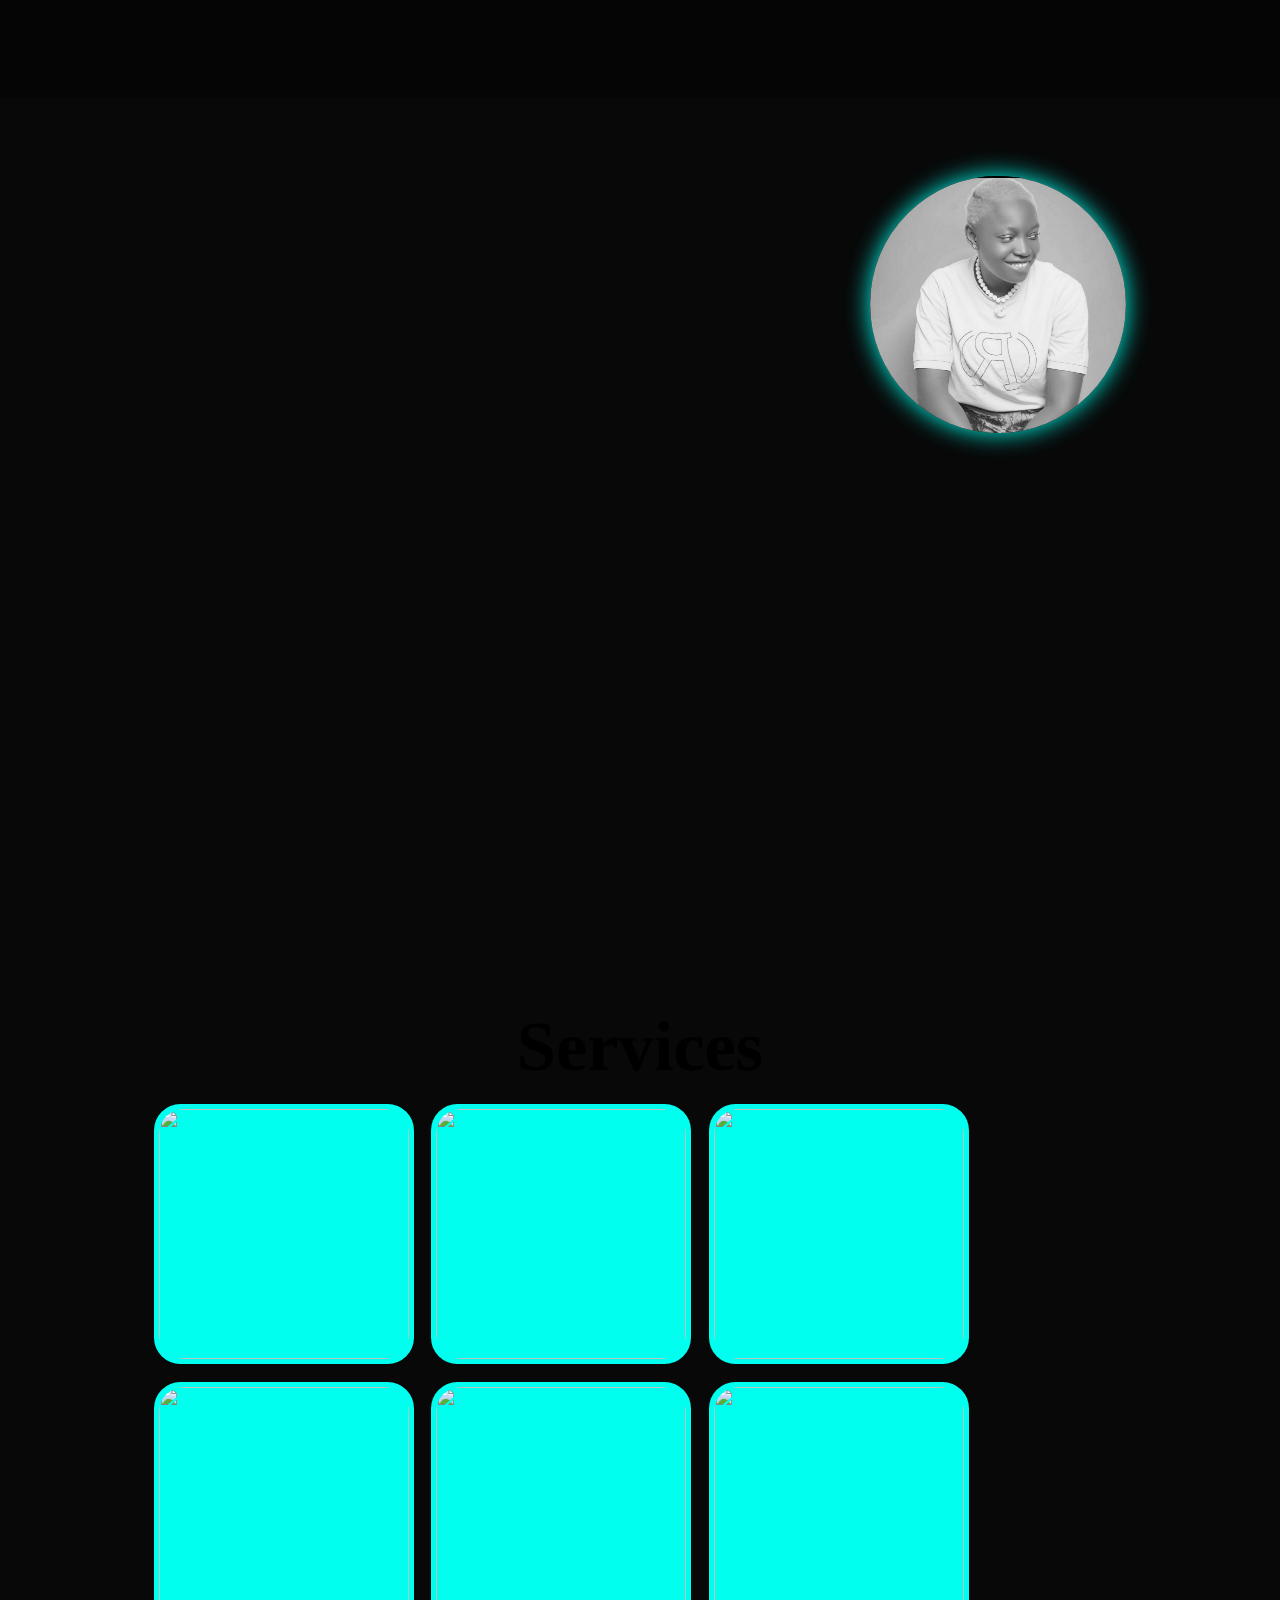
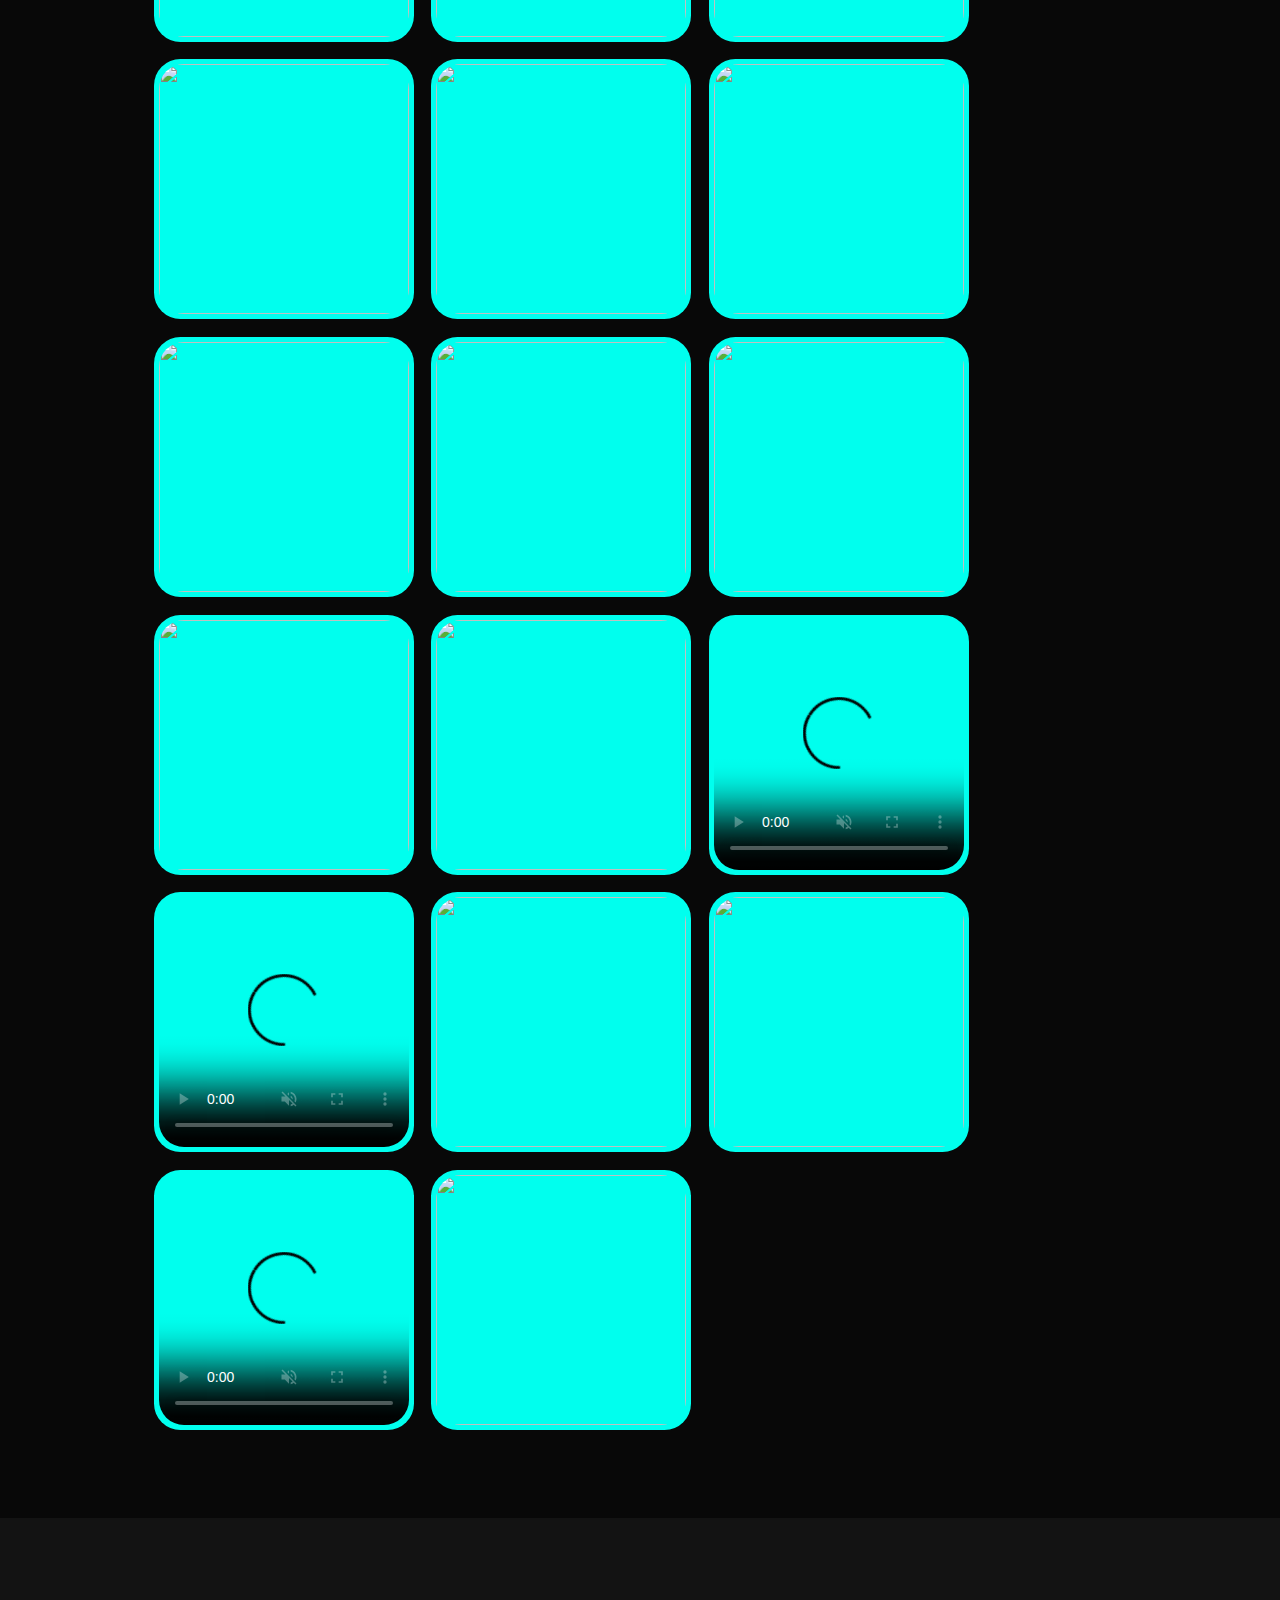
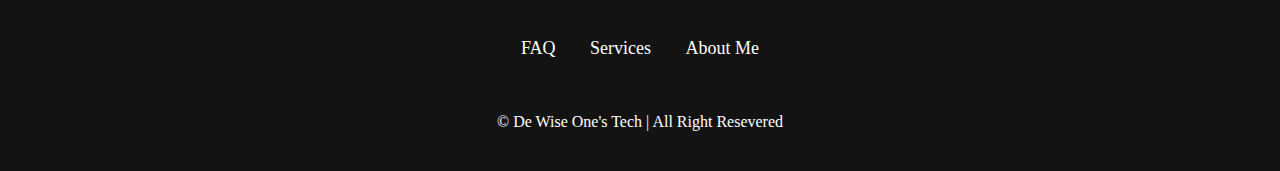
==== services.html @ 369b955f "Add files via upload" ====
<!DOCTYPE html>
<html lang="en">
<head>
    <meta charset="UTF-8">
    <meta name="viewport" content="width=device-width, initial-scale=1.0">
    <title>Our Services</title>
    <link rel="stylesheet" href="style.css">
    <link href='https://unpkg.com/boxicons@2.1.4/css/boxicons.min.css' rel='stylesheet'>
</head>
<body>
    <header class="header">
        <a href="#home" class="logo">De Wise <span class="one">One's Tech</span></a>
        <img src="list.png" alt="" id="menu-icon">
    
        <nav class="navbar">
            <a href="index.html" style="--i:1" class="active">Home</a>
            <a href="index.html" style="--i:2" >About</a>
            <a href="index.html" style="--i:3" >Education</a>
            <a href="services.html" style="--i:4" >Services</a>
            <a href="index.html" style="--i:5" >Contact</a>
        </nav>
    </header>
    <section class="home" id="home">
        <div class="home-content">
            <h3>Hello, It's </h3><span>Ukatu Uchechukwu</span>
            <h3 class="text-animation">And i'm a <span></span></h3>
            <p> i'm a web Designer with extensive experience, 
                expertise is to create <br> website design, fronted design and many more.....</p>
    
            <div class="home-sci">
                <a href="https://wa.link/95q5un" style="--i:7"><img src="./logo-whatsapp.svg" alt=""></box-icon></a>
                <a href="https://www.linkedin.com/in/ritauche/" style="--i:8"><img src="./logo-linkedin.svg" alt=""></box-icon></a>
                <a href="https://t.me/Dewiseonetechs" style="--i:9"><img src="bxl-telegram.svg" alt=""></box-icon></a>
                <a href="https://github.com/Dewiseonetech" style="--i:10"><img src="./logo-github.svg" alt=""></box-icon></a>
            </div>
    
            <div class="btn-group">
                <a href="#contact" class="btn">Hire</a>
                <a href="#contact" class="btn">Contact</a>
            </div>  
        </div>
    
        <div class="home-img">
            <img src="./Diva.jpg" alt="">
        </div>
    </section>

    <section class="designs">
        <h2 class="heading">Services</h2>
        <div class="uploads">
            <div class="images"> <img src="/WORK/1.jpeg" alt=""></div>
            <div class="images"> <img src="WORK/2.jpeg" alt=""></div>
            <div class="images"> <img src="WORK/3.jpg" alt=""></div>
            <div class="images"> <img src="WORK/4.jpeg" alt=""></div>
            <div class="images"> <img src="WORK/5.jpeg" alt=""></div>
            <div class="images"> <img src="WORK/6.jpeg" alt=""></div>
            <div class="images"> <img src="WORK/7.jpeg" alt=""></div>
            <div class="images"> <img src="WORK/8.jpeg" alt=""></div>
            <div class="images"> <img src="WORK/9.jpeg" alt=""></div>
            <div class="images"> <img src="WORK/10.jpeg" alt=""></div>
            <div class="images"> <img src="WORK/11.jpeg" alt=""></div>
            <div class="images"> <img src="WORK/12.jpg" alt=""></div>
            <div class="images"> <img src="WORK/13.jpg" alt=""></div>
            <div class="images"> <img src="WORK/14.jpg" alt=""></div>
            <div class="images"> <video controls loop muted poster="WORK/1.jpeg" src="WORK/15.mp4"></video></div>
            <div class="images"> <video controls loop muted poster="WORK/1.jpeg" src="WORK/16.mp4"></video></div>
            <div class="images"> <img src="WORK/17.jpeg" alt=""></div>
            <div class="images"> <img src="WORK/18.jpeg" alt=""></div>
            <div class="images"> <video controls loop muted poster="WORK/1.jpeg" src="WORK/19.mp4"></video></div>
            <div class="images"> <img src="WORK/20.jpeg" alt=""></div>

        </div>
    </section>

    <footer class="footer">
        <div class="home-sci">
            <a href="https://wa.link/95q5un" style="--i:7"><img src="./logo-whatsapp.svg" alt=""></box-icon></a>
            <a href="https://www.linkedin.com/in/ritauche/" style="--i:8"><img src="./logo-linkedin.svg" alt=""></box-icon></a>
            <a href="https://t.me/Dewiseonetechs" style="--i:9"><img src="bxl-telegram.svg" alt=""></box-icon></a>
            <a href="https://github.com/Dewiseonetech" style="--i:10"><img src="./logo-github.svg" alt=""></box-icon></a>
    
            </div>
    
            <ul class="list">
                <li>
                    <a href="#">FAQ</a>
                </li>
                <li>
                    <a href="services.html">Services</a>
                </li>
                <li>
                    <a href="#about">About Me</a>
                </li>
                <!-- <li>
                    <a href="#contact">Contact</a>
                </li> -->
            </ul>
            <p class="copyright">
                © De Wise One's Tech | All Right Resevered
    
            </p>
    </footer>
</body>
</html>
---- style.css ----
* {
    margin: 0;
    padding: 0;
    font-family: Cambria, Cochin, Georgia, Times, 'Times New Roman', serif;
    box-sizing: border-box;
    border: none;
    scroll-behavior: smooth;
    text-decoration: none;
}

:root {
    --bg-color: #080808;
    --second-bg-color: #131313;
    --text-color: white;
    --main-color: #00ffee;
}

html {
    font-size: 60%;
    overflow-x: hidden;
}

body {
    color: var(--text-color);
    background: var(--bg-color);
}

.header {
    position: fixed;
    top: 0;
    left: 0;
    width: 100%;
    padding: 4rem 12% 4rem;
    background: rgba(0, 0, 0, 0.3);
    backdrop-filter: blur(10px);
    display: flex;
    justify-content: space-between;
    align-items: center;
    z-index: 5;
}

.logo {
    /* position: relative; */
    font-size: 25px;
    color: var(--text-color);
    text-decoration: none;
    font-weight: 800;
    cursor: pointer;
    opacity: 0;
    animation: slideRight 1s ease forwards;
    transition: 0.3s ease;
}

.logo span:hover {
    transform: scale(1.3)translateY(-5px);
}

.logo span {
    text-shadow: 0 0 25px var(--main-color);
}
#menu-icon{
    font-size: 25px;
    background-image: url(list.png);
    width: 25px;
    height: 25px;
}
.navbar a {
    display: inline-block;
    font-size: 1.8rem;
    color: var(--text-color);
    text-decoration: none;
    font-weight: 500;
    margin-left: 4rem;
    transition: .3s ease;
    opacity: 0;
    border-bottom: 3px solid transparent;
    animation: slideTop .5s ease forwards;
    animation-delay: calc(.2s * var(--i));
}

.navbar a:hover,
.navbar a.active {
    color: var(--main-color);
    border-bottom: 3px solid var(--main-color);
}

.header img {
    /* font-size: 3.6rem; */
    height: 50px;
    width: 50px;
    color: var(--main-color);
    display: none;
    cursor: pointer;
}

section {
    min-height: 100vh;
    padding: 10rem 12% 10rem;
    display: flex;
    justify-content: space-between;
}

.home-content {
    /* position: relative; */
    /* width: 100%; */
    /* justify-content: space-between; */
    /* height: 100vh; */
    /* background: linear-gradient(to left, rgba(10, 10, 10, 0.873),rgba(10, 10, 10, 0.268)), url(/Portfolio/Web.jpg) no-repeat; */
    /* background-size: cover; */
    /* background-position: center; */
    display: flex;
    flex-direction: column;
    /* align-items: center; */
    justify-content: center;
    margin-top: 3rem;
    text-align: left;
}

span {
    color: var(--main-color);
    opacity: 0;
    animation: slideBottom 1s ease forwards;
    animation-delay: .7s;
}

.logo span {
    color: var(--main-color);
}
.one:hover{
    transform: scale(1.1)translate(5px);
}
.home-content h3 {
    font-size: 3.5rem;
    font-weight: 700;
    margin-top: 9rem;
    margin-bottom: 1rem;
    opacity: 0;
    animation: slideBottom 1s ease forwards;
    animation-delay: .7s;
}

.home-content h3:nth-of-type(2) {
    margin-bottom: 30px;
    animation: slideTop 1s ease forwards;
    animation-delay: .7s;
}

.home-content p {
    font-size: 20px;
    font-weight: 700;
    margin-top: 1.5rem;
    line-height: 0.5;
    opacity: 0;
    animation: slideRight 1s ease forwards;
    animation-delay: 1s;
}

.home-content span {
    font-size: 30px;
    opacity: 0;
    animation: slideLeft 1s ease forwards;
    animation-delay: 1s;
}

.home-img {
    border-radius: 50%;
}

.home-img img {
    position: relative;
    top: 10rem;
    width: 20vw;
    border-radius: 50%;
    box-shadow: 0 0 25px var(--main-color);
    cursor: pointer;
    transition: 0.4s ease-in-out;
}

.home-img img:hover {
    box-shadow: 0 0 25px var(--main-color),
        0 0 50px var(--main-color),
        0 0 100px var(--main-color);
}
.home-img2{
    border-radius: 50%;
}
.home-img2 img {
    position: relative;
    top: 2rem;
    width: 20vw;
    border-radius: 50%;
    box-shadow: 0 0 25px var(--main-color);
    cursor: pointer;
    transition: 0.4s ease-in-out;
}

.home-img2 img:hover {
    box-shadow: 0 0 25px var(--main-color),
        0 0 50px var(--main-color),
        0 0 100px var(--main-color);
}
.home-content p {
    font-size: 2rem;
    font-weight: 500;
    line-height: 1.8;
    max-width: 1000px;
}
.home-sci img{
    color: var(--main-color);
    background-color: #00ffee5e;
    border-radius: 50%;
}
.home-sci a {
    display: inline-flex;
    justify-content: center;
    align-items: center;
    width: 4.5rem;
    height: 4.5rem;
    background: transparent;
    border: 2px solid var(--main-color);
    border-radius: 50%;
    font-size: 2.5rem;
    color: var(--main-color);
    opacity: 0;
    animation: slideLeft 1s ease forwards;
    animation-delay: calc(.2s * var(--i));
    transition: .5s ease-in-out;
    text-decoration: none;
    margin: 30px 15px 30px 0;
}

.home-sci a:hover {
    background-color: var(--main-color);
    color: var(--text-color);
    box-shadow: 0 0 25px var(--main-color);
    transform: scale(1.3)translateY(-5px);
}

.btn {
    display: inline-block;
    padding: 1rem 2.8rem;
    background: var(--main-color);
    border-radius: 4rem;
    font-size: 1.6rem;
    color: #000000;
    letter-spacing: 0.1rem;
    text-decoration: none;
    transition: 0.3s ease-in-out;
    border: 2px solid transparent;
    font-weight: 600;
    opacity: 0;
    animation: slideLeft 1s ease forwards;
    animation-delay: 1s;
    box-shadow: 0 0 25px var(--main-color);
}

.btn:hover {
    transform: scale(1.05);
    box-shadow: 0 0 50px var(--main-color);
}

.btn-group {
    display: flex;
    align-items: center;
    gap: 1.5rem;
}

.btn-group a:nth-of-type(2) {
    background-color: black;
    color: var(--main-color);
    border: 2px solid var(--main-color);
    box-shadow: 0 0 25px transparent;
}

.btn-group a:nth-of-type(2):hover {
    box-shadow: 0 0 25px var(--main-color);
    background-color: var(--main-color);
    color: black;
}

.text-animation {
    font-size: 34px;
    font-weight: 600;
    min-width: 280px;
}

.text-animation span {
    position: relative;
}

.text-animation span::before {
    content: "Web Developer";
    color: var(--main-color);
    animation: words 20s infinite;
}

.text-animation span::after {
    content: "";
    background-color: var(--bg-color);
    position: absolute;
    width: calc(100% + 8px);
    height: 100%;
    border-left: 3px solid var(--bg-color);
    right: -8px;
    top: 0;
    bottom: 0;
    animation: cursor 0.6s infinite, typing 20s steps(14) infinite;
}

@keyframes cursor {
    to {
        border-left: 2px solid var(--main-color);
    }
}

@keyframes words {

    0%,
    20% {
        content: "Frontend Designer";
    }

    21%,
    40% {
        content: "Web Designer";
    }

    41%,
    60% {
        content: "Graphic Designer";
    }

    61%,
    80% {
        content: "Web Developer";
    }

    81%,
    100% {
        content: "Animator";
    }
}

@keyframes typing {
    10%,
    15%,
    30%,
    35%,
    50%,
    55%,
    70%,
    75%,
    90%,
    95% {
        width: 0;
    }
    5%,
    20%,
    25%,
    40%,
    45%,
    60%,
    65%,
    80%,
    85% {
        width: calc(100% + 8px);
    }
}
.heading{
    font-size: 8rem;
    text-align: center;
    margin: 2rem 0;
}
.education{
    display: flex;
    flex-direction: column;
    padding: 100px 15px;
    background: var(--second-bg-color);
}
.education h2{
    margin-bottom: 5rem;
}
.timeline-items{
    max-width: 1200px;
    margin: auto;
    display: flex;
    flex-wrap: wrap;
    position: relative;
}
.timeline-items::before{
    content: "";
    position: absolute;
    width: 5px;
    height: 100%;
    background-color: var(--main-color);
    left: calc(50% - 1px);
}
.timeline-item{
    margin-bottom: 40px;
    width: 100%;
    position: relative;
}
.timeline-item:last-child{
    margin-bottom: 0;
}
.timeline-item:nth-child(odd){
    padding-right: calc(50% + 30px);
    text-align: right;
}
.timeline-item:nth-child(even){
    padding-left: calc(50% + 30px);
}
.timeline-dot{
    height: 21px;
    width: 21px;
    background-color: var(--main-color);
    box-shadow: 0 0 5px var(--main-color),
                0 0 5px var(--main-color);
    position: absolute;
    left: calc(50% - 8px);
    border-radius: 50%;
    top: 10px;
}
.timeline-date{
    font-size: 20px;
    font-weight: 800;
    color: white;
    margin: 6px 0 15px;
}
.timeline-content{
    background-color: var(--bg-color);
    border: 3px solid var(--main-color);
    padding: 20px 40px;
    border-radius: 4rem;
    box-shadow: 0 0 10px var(--main-color);
    cursor: pointer;
    transition: 0.3s ease-in-out;
}
.timeline-content:hover{
    transform: scale(1.05);
    box-shadow: 0 0 25px var(--main-color);
}
.timeline-content h3{
    font-size: 20px;
    color: white;
    margin: 0 0 10px;
    font-weight: 500;
}
.timeline-content p{
    font-size: 16px;
    color: white;
    font-weight: 300;
    line-height: 22px;
}
::-webkit-scrollbar{
    width: 15px;
}
::-webkit-scrollbar-thumb{
    background-color: var(--main-color);
}
::-webkit-scrollbar-track{
    background-color: var(--bg-color);
    width: 50px;
}
/* .about {
    display: grid;
    grid-template-columns: repeat(2, 1fr);
    align-items: center;
    gap: 15px;
    background-color: var(--bg-color);
} */

/* .about-img img {
    padding-bottom: 20%;
    max-width: 630px;
    height: auto;
    border: 8px;
} */

.about-text h2 {
    font-size: 65px;
    text-align: center;
}

.about-text h2 span {
    color: var(--main-color);
}

.about-text h4 {
    font-size: 29px;
    font-weight: 600;
    color: #fff;
    line-height: 1.7s;
    margin: auto;
}

.about-text p {
    font-size: 25px;
    color: aliceblue;
    line-height: 1.7;
    margin-bottom: 4rem;
    margin-top: 4rem;
    text-align: justify;
}

.services {
    background-color: var(--bg-color);
    color: black;
    display: flex;
    flex-direction: column;
    /* font-size: 20px;
    line-height: 1.4;
    margin-bottom: 4rem; */
}
.services h2{
    margin-bottom: 5rem;
    color: white;
}
.services-container{
    display: grid;
    grid-template-columns: repeat(2,1fr);
    align-items: center;
    gap: 2.5rem;
}
.service-box{
    background-color: var(--main-color);
    height: 300px;
    border-radius: 3rem;
    border: 5px solid transparent;
    cursor: pointer;
    transition: 0.4s ease-in-out;
}
.service-box:hover{
    background: white;
    color: black;
    border: 5px solid var(--main-color);
    transform: scale(1.03);
}
.service-box .service-info{
    display: flex;
    flex-direction: column;
    text-align: left;
    max-height: 200px;
    justify-content: left;
    align-items: baseline;
    padding: 5rem 5rem;
}
.service-info h4{
    font-size: 3rem;
    font-weight: 800;
    line-height: 2;
}
.service-info1 h4{
    font-size: 2.5rem;
    font-weight: 1000;
    line-height: 1.5;
    text-align: center;
    margin-top: 20px;
}
.service-info p{
    font-size: 1.6rem;
    font-weight: 600;
    max-height: 100px;
    line-height: 1.7;
    margin: auto;
}
.service-info1 p{
    font-size: 1.5rem;
    font-weight: 500;
    max-height: 100px;
    line-height: 1.7;
    text-align: center;
}
.contact{
    background-color: var(--bg-color);
    display: flex;
    flex-direction: column;

}
.contact h2{
    margin-top: 3rem;
    color: white;
}
.contact form{
    display: flex;
    align-items: center;
    justify-content: space-between;
    flex-wrap: wrap;
}
.contact form .input-box{
    display: flex;
    justify-content: center;
    flex-wrap: wrap;
}
.contact form .input-box input,
.contact form textarea{
    width: 100%;
    padding: 2.5rem;
    font-size: 1.8rem;
    color: var(--text-color);
    background: var(--bg-color);
    border-radius: 2rem;
    border: 2px solid var(--main-color);
    margin: 1.5rem 0;
    resize: none;
}
.contact form .btn{
    margin-top: 2rem;
}
.footer{
    position: relative;
    bottom: 0;
    width: 100%;
    padding: 40px 0;
    background-color: var(--second-bg-color);
   
}
.footer .home-sci{
    text-align: center;
    padding-bottom: 25px;
    color: var(--main-color);
}
.footer .home-sci a{
    font-size: 25px;
    color: var(--main-color);
    border: 2px solid var(--main-color);
    width: 42px;
    height: 42px;
    line-height: 42px;
    display: inline-block;
    text-align: center;
    border-radius: 50%;
    margin: 0 10px;
    transition: 0.3s ease-in-out;
}
.footer .home-sci a:hover{
    transform: scale(1.2)translateY(-10px);
    background-color: var(--main-color);
    color: black;
    box-shadow: 0 0 25px var(--main-color);
}
.footer ul{
    margin-top: 0;
    padding: 0;
    font-size: 18px;
    line-height: 1.6;
    margin-bottom: 0;
    text-align: center;
}
.footer ul li a{
    color: white;
    border-bottom: 3px solid transparent;
    transition: 0.3s ease-in-out;
}
.footer ul li a:hover{
    border-bottom: 3px solid var(--main-color);
}
.footer ul li{
    display: inline-block;
    padding: 0 15px;
}
.footer .copyright{
    margin-top: 50px;
    text-align: center;
    font-size: 16px;
    color: white;
}



@media(max-width:1285px){
    html{
        font-size: 55%;
    }
    .services-container{
        padding-bottom: 7rem;
        grid-template-columns: repeat(2,1fr);
        margin: 0 5rem;
    }
}
@media(max-width:991px){
    header{
        padding: 2rem 3%;
    }
    section{
        padding: 10rem 3% 2rem;
    }
    .timeline-item:nth-child(odd){
        padding-right: 0;
        text-align: left;
    }
    .timeline-item:nth-child(odd),
    .timeline-item:nth-child(even){
        padding-left: 37px;
    }
    .timeline-dot{
        left: 0;
    }
    .services{
        padding-bottom: 3rem;
    }
    .contact form{
        flex-direction: column;
    }
    .footer{
        padding: 2rem 3%;
    }
}
@media(max-width:895px){
    #menu-icon{
        display: block;
    }
    .navbar{
        position: absolute;
        top: 100%;
        right: 0;
        width: 50%;
        padding: 1rem 3%;
        background: rgba(0, 0, 0, 0.8);
        backdrop-filter: blur(20px);
        border-top-left-radius: 2rem;
        border-left: 2px solid var(--main-color);
    }
    .navbar{
        display: none;
    }
    .navbar-active{
        display: block;
    }
    .navbar a{
        display: block;
        font-size: 2rem;
        margin: 3rem 0;
        color: white;
    }
    .home{
        flex-direction: column-reverse;
        margin: 5rem 4rem;
    }
    .home-content h3{
        font-size: 2.6rem;
    }
    .home-content h1{
        font-size: 8rem;
        margin-top: 3rem;
    }
    .home-content p{
        max-width: 600px;
        margin: 0 auto;
    }
    .home-img img{
        width: 56vw;
    }
    .home-sci img{
        height: 4.5rem;
        width: 4.5rem;
    }
    .service-box{
        width: fit-content;
        height: fit-content;
    }
    .services h2{
        margin-bottom: 3rem;
    }
    .service-info h4{
        font-size: 1.7rem;
        margin-top: -20px;
    }
    .service-info p{
        font-size: 1rem;
    }
    .service-info1 h4{
        font-size: 1.5rem;
        /* margin-top: -10px; */
    }
    .service-info1 p{
        font-size: 0.8rem;
    }
    .services-container{
        grid-template-columns: repeat(1,1fr);
        
    }
    .about-text p{
        font-size: 2rem;
    }
    .text-animation{
        font-size: 15px;
    }
    .text-animation span{
        font-size: 15px;
    }
    .designs{
        margin: auto;
    }
    .uploads{
        justify-content: center;
    }
}
@media(max-width:326px){
    #menu-icon{
        display: block;
    }
    .navbar{
        position: absolute;
        top: 100%;
        right: 0;
        width: 25%;
        padding: 1rem 3%;
        background: rgba(0, 0, 0, 0.8);
        backdrop-filter: blur(20px);
        border-top-left-radius: 2rem;
        border-left: 2px solid var(--main-color);
    }
    .navbar{
        display: none;
    }
    .navbar-active{
        display: block;
    }
    .navbar a{
        display: block;
        font-size: 2rem;
        margin: 3rem 0;
        color: white;
    }
    .home{
        flex-direction: column-reverse;
        margin: 5rem 4rem;
    }
    .home-content h3{
        font-size: 2.6rem;
    }
    .home-content h1{
        font-size: 8rem;
        margin-top: 3rem;
    }
    .home-content p{
        max-width: 600px;
        margin: 0 auto;
    }
    .home-img img{
        width: 30vw;
    }
    .services h2{
        margin-bottom: 3rem;
    }
    .services-container{
        grid-template-columns: repeat(1,1fr);
    }
    .uploads{
        align-items: center;
    }
}
/* .sub-title {
    text-align: center;
    font-size: 60px;
    padding-bottom: 70px;
}

.sub-title span {
    color: #0ef;
}

.container {
    padding: 90px;
}

.service-list {
    display: grid;
    grid-template-columns: repeat(auto-fit, minmax(259px, 1fr));
    grid-gap: 40px;
    margin-top: 50px;
}

.service-list div {
    background-color: transparent;
    padding: 40px;
    font-size: 13px;
    font-weight: 13px;
    border-right: 10px;
    border-radius: 20px;
    transition: background 0.5s, transform 0.5s;
    box-shadow: 1px 1px 20px #012290f7,
        1px 1px 40px #0053b8f7;
}

.service-list div i {
    font-size: 50px;
    margin-bottom: 30px;
}

.service-list div h2 {
    font-size: 30px;
    font-weight: 500;
    margin-bottom: 15px;
}

.service-list div a {
    text-decoration: none;
    color: #000000;
    font-size: 12px;
    margin-top: 20px;
    display: inline-block;
}

.read {
    display: inline-block;
    padding: 12px 28px;
    background: #0ef;
    border-radius: 40px;
    font-size: 20px;
    color: #081b29;
    letter-spacing: 1px;
    text-decoration: none;
    font-weight: 600;
    opacity: 0;
    animation: slideRight 1s ease forwards;
    animation-delay: 2s;
    box-shadow: 0 0 5px #0ef,
        0 0 25px #0ef;
}

.read:hover {
    box-shadow: 0 0 5px cyan,
        0 0 25px cyan, 0 0 50px cyan,
        0 0 100px cyan, 0 0 200px cyan;
} */








@keyframes slideRight {
    0% {
        transform: translateX(-100px);
        opacity: 0;
    }

    100% {
        transform: translateX(0px);
        opacity: 1;
    }
}

@keyframes slideTop {
    0% {
        transform: translateY(100px);
        opacity: 0;
    }

    100% {
        transform: translateY(0px);
        opacity: 1;
    }
}

@keyframes slideBottom {
    0% {
        transform: translateY(-100px);
        opacity: 0;
    }

    100% {
        transform: translateY(0px);
        opacity: 1;
    }
}

@keyframes slideLeft {
    0% {
        transform: translateX(100px);
        opacity: 0;
    }

    100% {
        transform: translateX(0px);
        opacity: 1;
    }
}
.designs {
    background-color: var(--bg-color);
    color: black;
    display: flex;
    flex-direction: column;
    /* font-size: 20px;
    line-height: 1.4;
    margin-bottom: 4rem; */
}
.heading{
    font-size: 8rem;
    text-align: center;
    margin: 2rem 0;
}
.heading h2{
    margin-bottom: 5rem;
    color: white;
}
.uploads{
    display: flex;
    flex-wrap: wrap;
    grid-template-columns: repeat(2,1fr);
    align-items: center;
    gap: 2rem;
}
.images{
    background-color: var(--main-color);
    height: 260px;
    width: 260px;
    border-radius: 3rem;
    border: 5px solid transparent;
    cursor: pointer;
    transition: 0.4s ease-in-out;
}
.images img{
    height: 250px;
    width: 250px;
    border-radius: 25px;
   
}
.images video{
    height: 250px;
    width: 250px;
    border-radius: 25px;
   
}
.images:hover{
    background: white;
    color: black;
    border: 5px solid var(--main-color);
    transform: scale(1.2);
}
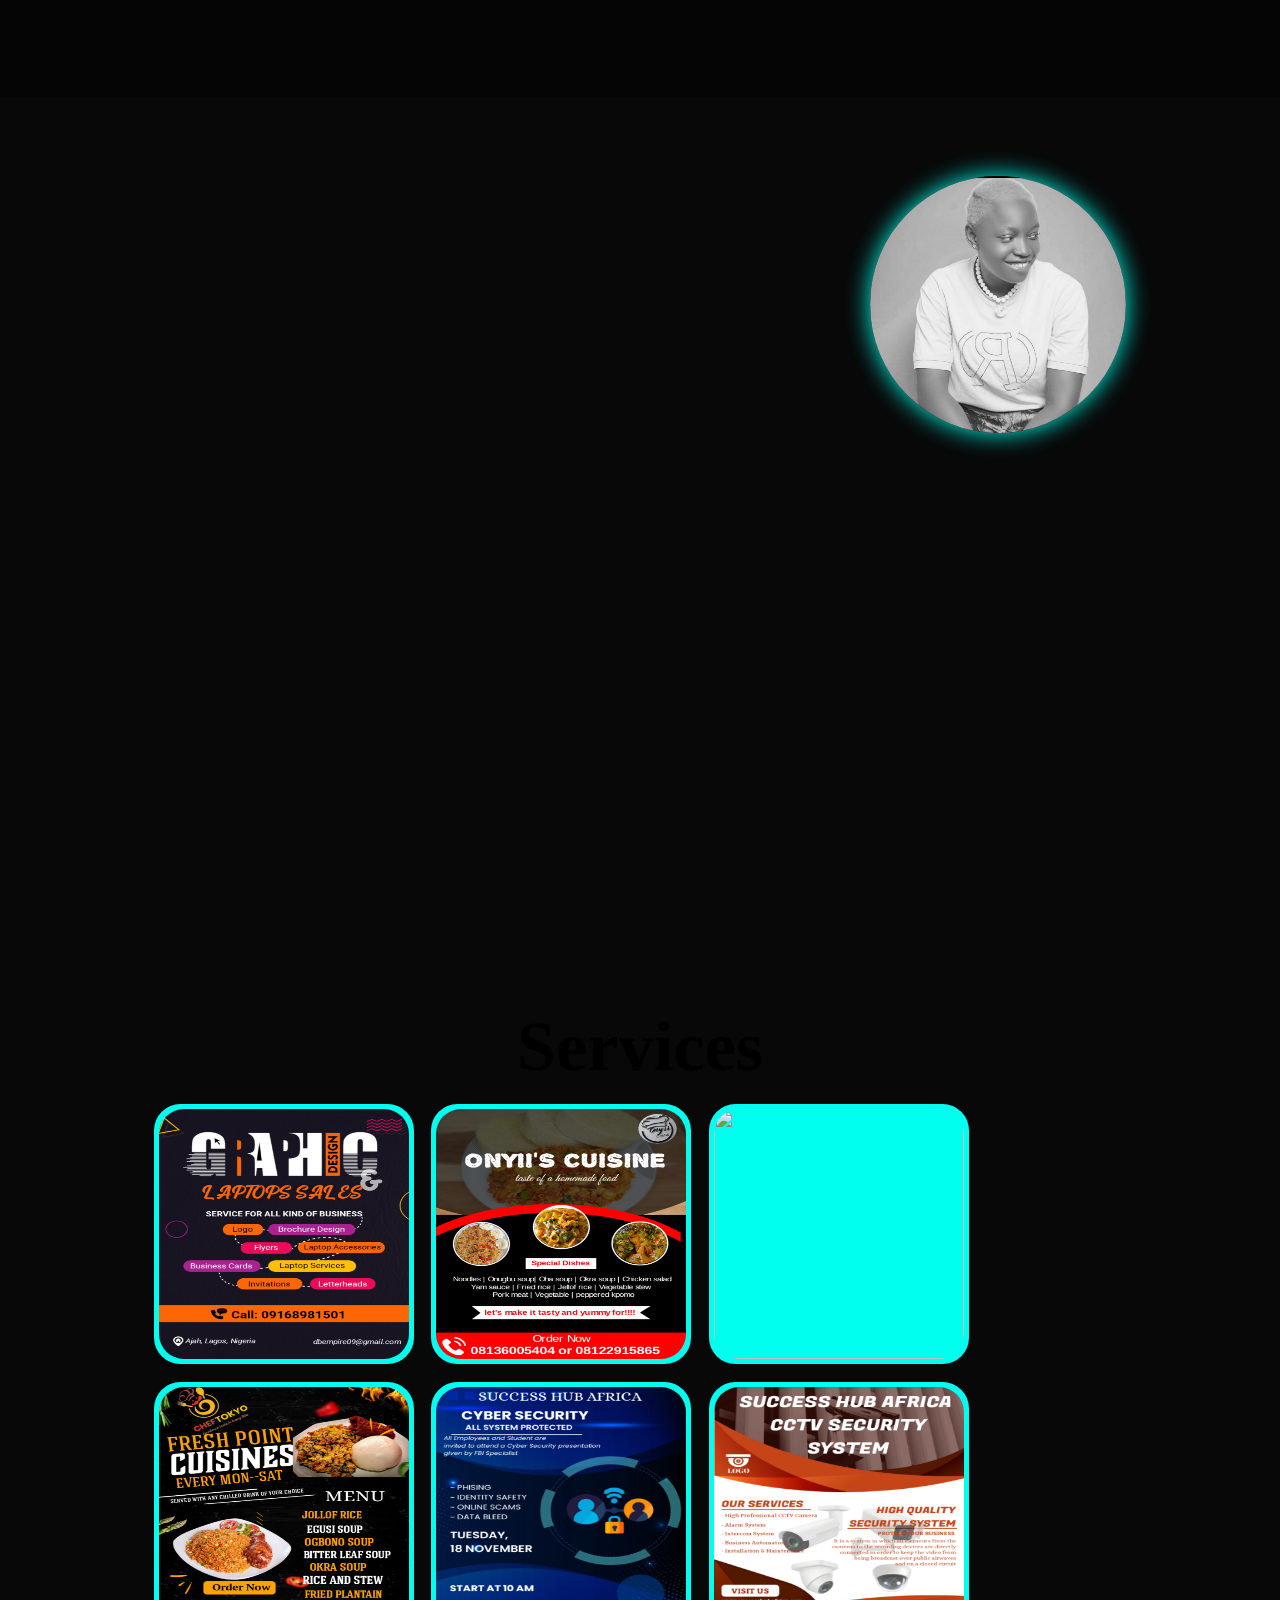
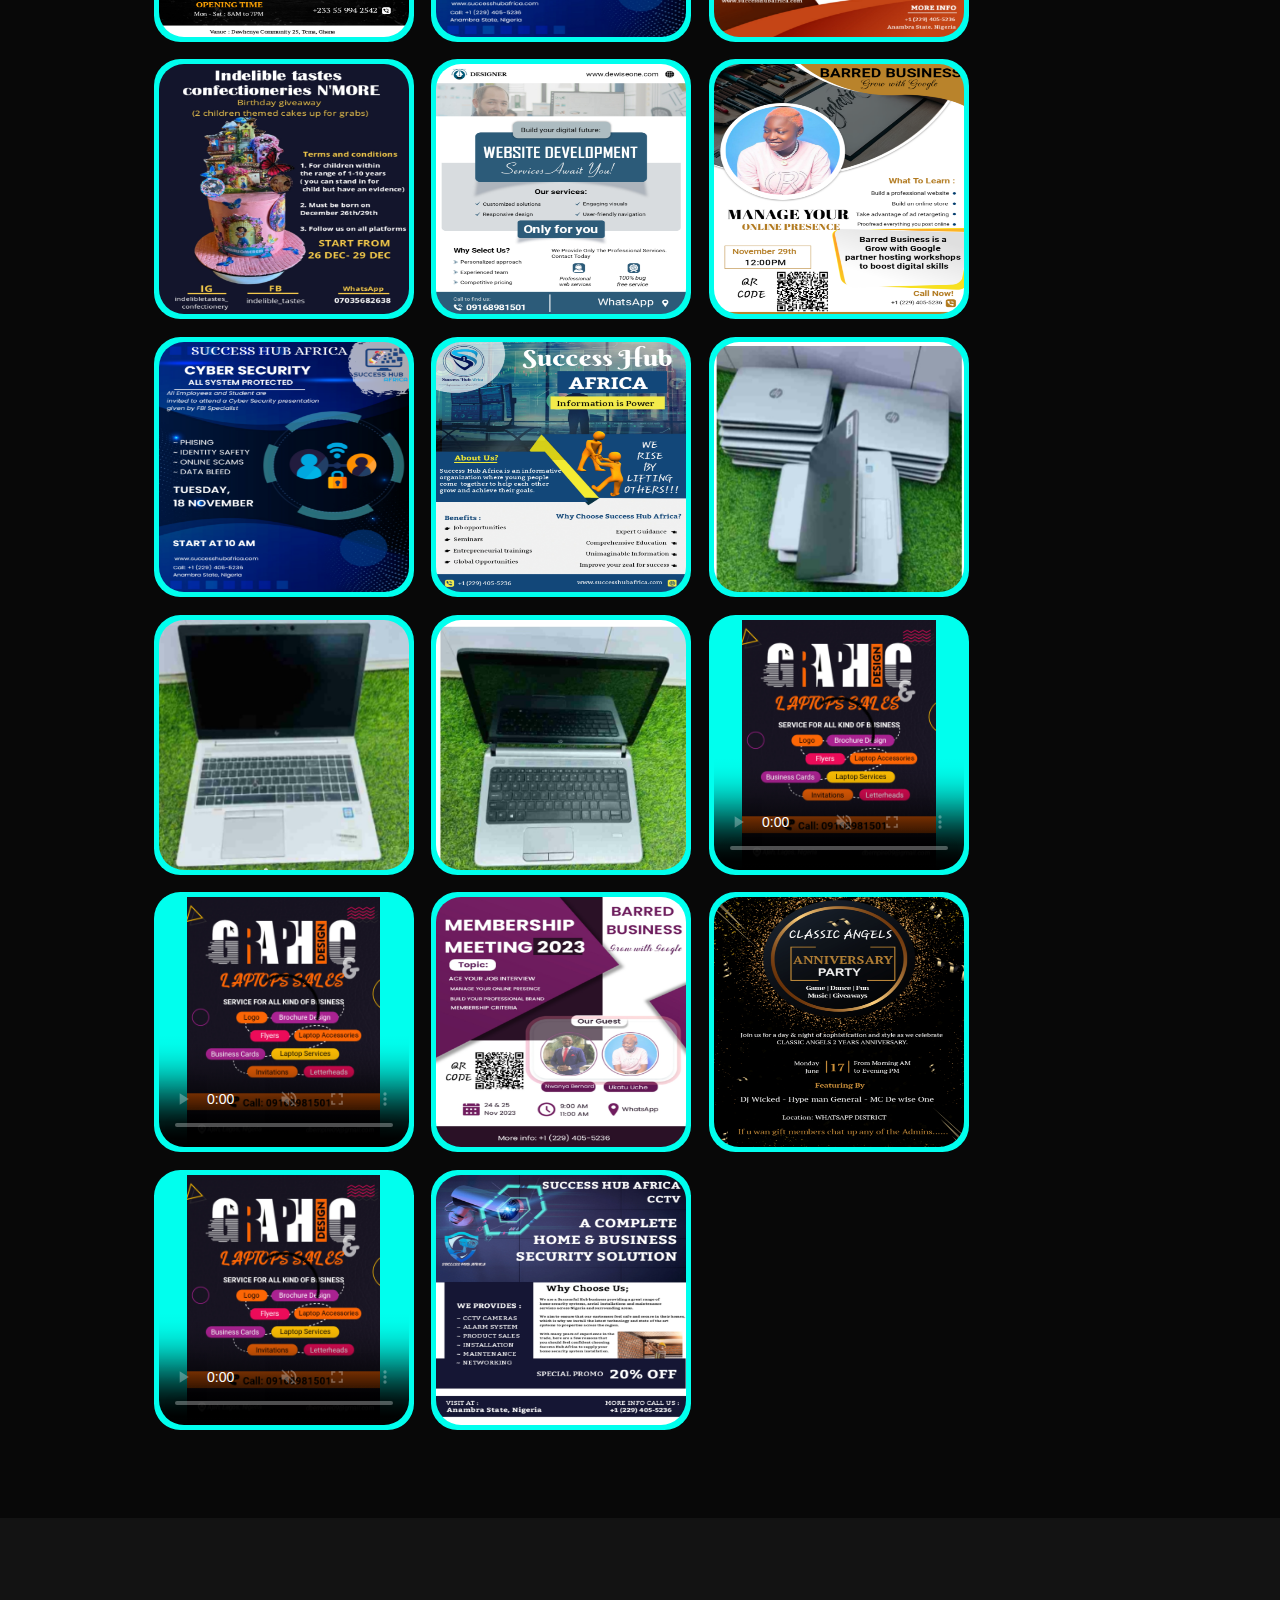
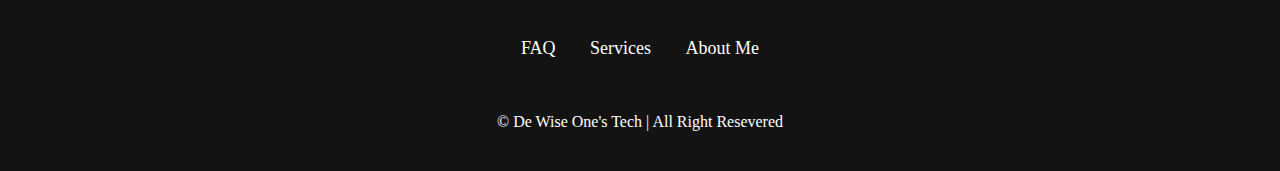
==== commit cfa43e65: "commit meassage" ====
--- a/services.html
+++ b/services.html
@@ -1,104 +1,104 @@
-<!DOCTYPE html>
-<html lang="en">
-<head>
-    <meta charset="UTF-8">
-    <meta name="viewport" content="width=device-width, initial-scale=1.0">
-    <title>Our Services</title>
-    <link rel="stylesheet" href="style.css">
-    <link href='https://unpkg.com/boxicons@2.1.4/css/boxicons.min.css' rel='stylesheet'>
-</head>
-<body>
-    <header class="header">
-        <a href="#home" class="logo">De Wise <span class="one">One's Tech</span></a>
-        <img src="list.png" alt="" id="menu-icon">
-    
-        <nav class="navbar">
-            <a href="index.html" style="--i:1" class="active">Home</a>
-            <a href="index.html" style="--i:2" >About</a>
-            <a href="index.html" style="--i:3" >Education</a>
-            <a href="services.html" style="--i:4" >Services</a>
-            <a href="index.html" style="--i:5" >Contact</a>
-        </nav>
-    </header>
-    <section class="home" id="home">
-        <div class="home-content">
-            <h3>Hello, It's </h3><span>Ukatu Uchechukwu</span>
-            <h3 class="text-animation">And i'm a <span></span></h3>
-            <p> i'm a web Designer with extensive experience, 
-                expertise is to create <br> website design, fronted design and many more.....</p>
-    
-            <div class="home-sci">
-                <a href="https://wa.link/95q5un" style="--i:7"><img src="./logo-whatsapp.svg" alt=""></box-icon></a>
-                <a href="https://www.linkedin.com/in/ritauche/" style="--i:8"><img src="./logo-linkedin.svg" alt=""></box-icon></a>
-                <a href="https://t.me/Dewiseonetechs" style="--i:9"><img src="bxl-telegram.svg" alt=""></box-icon></a>
-                <a href="https://github.com/Dewiseonetech" style="--i:10"><img src="./logo-github.svg" alt=""></box-icon></a>
-            </div>
-    
-            <div class="btn-group">
-                <a href="#contact" class="btn">Hire</a>
-                <a href="#contact" class="btn">Contact</a>
-            </div>  
-        </div>
-    
-        <div class="home-img">
-            <img src="./Diva.jpg" alt="">
-        </div>
-    </section>
-
-    <section class="designs">
-        <h2 class="heading">Services</h2>
-        <div class="uploads">
-            <div class="images"> <img src="/WORK/1.jpeg" alt=""></div>
-            <div class="images"> <img src="WORK/2.jpeg" alt=""></div>
-            <div class="images"> <img src="WORK/3.jpg" alt=""></div>
-            <div class="images"> <img src="WORK/4.jpeg" alt=""></div>
-            <div class="images"> <img src="WORK/5.jpeg" alt=""></div>
-            <div class="images"> <img src="WORK/6.jpeg" alt=""></div>
-            <div class="images"> <img src="WORK/7.jpeg" alt=""></div>
-            <div class="images"> <img src="WORK/8.jpeg" alt=""></div>
-            <div class="images"> <img src="WORK/9.jpeg" alt=""></div>
-            <div class="images"> <img src="WORK/10.jpeg" alt=""></div>
-            <div class="images"> <img src="WORK/11.jpeg" alt=""></div>
-            <div class="images"> <img src="WORK/12.jpg" alt=""></div>
-            <div class="images"> <img src="WORK/13.jpg" alt=""></div>
-            <div class="images"> <img src="WORK/14.jpg" alt=""></div>
-            <div class="images"> <video controls loop muted poster="WORK/1.jpeg" src="WORK/15.mp4"></video></div>
-            <div class="images"> <video controls loop muted poster="WORK/1.jpeg" src="WORK/16.mp4"></video></div>
-            <div class="images"> <img src="WORK/17.jpeg" alt=""></div>
-            <div class="images"> <img src="WORK/18.jpeg" alt=""></div>
-            <div class="images"> <video controls loop muted poster="WORK/1.jpeg" src="WORK/19.mp4"></video></div>
-            <div class="images"> <img src="WORK/20.jpeg" alt=""></div>
-
-        </div>
-    </section>
-
-    <footer class="footer">
-        <div class="home-sci">
-            <a href="https://wa.link/95q5un" style="--i:7"><img src="./logo-whatsapp.svg" alt=""></box-icon></a>
-            <a href="https://www.linkedin.com/in/ritauche/" style="--i:8"><img src="./logo-linkedin.svg" alt=""></box-icon></a>
-            <a href="https://t.me/Dewiseonetechs" style="--i:9"><img src="bxl-telegram.svg" alt=""></box-icon></a>
-            <a href="https://github.com/Dewiseonetech" style="--i:10"><img src="./logo-github.svg" alt=""></box-icon></a>
-    
-            </div>
-    
-            <ul class="list">
-                <li>
-                    <a href="#">FAQ</a>
-                </li>
-                <li>
-                    <a href="services.html">Services</a>
-                </li>
-                <li>
-                    <a href="#about">About Me</a>
-                </li>
-                <!-- <li>
-                    <a href="#contact">Contact</a>
-                </li> -->
-            </ul>
-            <p class="copyright">
-                © De Wise One's Tech | All Right Resevered
-    
-            </p>
-    </footer>
-</body>
+<!DOCTYPE html>
+<html lang="en">
+<head>
+    <meta charset="UTF-8">
+    <meta name="viewport" content="width=device-width, initial-scale=1.0">
+    <title>Our Services</title>
+    <link rel="stylesheet" href="style.css">
+    <link href='https://unpkg.com/boxicons@2.1.4/css/boxicons.min.css' rel='stylesheet'>
+</head>
+<body>
+    <header class="header">
+        <a href="#home" class="logo">De Wise <span class="one">One's Tech</span></a>
+        <img src="list.png" alt="" id="menu-icon">
+    
+        <nav class="navbar">
+            <a href="index.html" style="--i:1" class="active">Home</a>
+            <a href="index.html" style="--i:2" >About</a>
+            <a href="index.html" style="--i:3" >Education</a>
+            <a href="services.html" style="--i:4" >Services</a>
+            <a href="index.html" style="--i:5" >Contact</a>
+        </nav>
+    </header>
+    <section class="home" id="home">
+        <div class="home-content">
+            <h3>Hello, It's </h3><span>Ukatu Uchechukwu</span>
+            <h3 class="text-animation">And i'm a <span></span></h3>
+            <p> i'm a web Designer with extensive experience, 
+                expertise is to create <br> website design, fronted design and many more.....</p>
+    
+            <div class="home-sci">
+                <a href="https://wa.link/95q5un" style="--i:7"><img src="./logo-whatsapp.svg" alt=""></box-icon></a>
+                <a href="https://www.linkedin.com/in/ritauche/" style="--i:8"><img src="./logo-linkedin.svg" alt=""></box-icon></a>
+                <a href="https://t.me/Dewiseonetechs" style="--i:9"><img src="bxl-telegram.svg" alt=""></box-icon></a>
+                <a href="https://github.com/Dewiseonetech" style="--i:10"><img src="./logo-github.svg" alt=""></box-icon></a>
+            </div>
+    
+            <div class="btn-group">
+                <a href="#contact" class="btn">Hire</a>
+                <a href="#contact" class="btn">Contact</a>
+            </div>  
+        </div>
+    
+        <div class="home-img">
+            <img src="./Diva.jpg" alt="">
+        </div>
+    </section>
+
+    <section class="designs">
+        <h2 class="heading">Services</h2>
+        <div class="uploads">
+            <div class="images"> <img src="/WORK/1.jpeg" alt=""></div>
+            <div class="images"> <img src="WORK/2.jpeg" alt=""></div>
+            <div class="images"> <img src="WORK/3.jpg" alt=""></div>
+            <div class="images"> <img src="WORK/4.jpeg" alt=""></div>
+            <div class="images"> <img src="WORK/5.jpeg" alt=""></div>
+            <div class="images"> <img src="WORK/6.jpeg" alt=""></div>
+            <div class="images"> <img src="WORK/7.jpeg" alt=""></div>
+            <div class="images"> <img src="WORK/8.jpeg" alt=""></div>
+            <div class="images"> <img src="WORK/9.jpeg" alt=""></div>
+            <div class="images"> <img src="WORK/10.jpeg" alt=""></div>
+            <div class="images"> <img src="WORK/11.jpeg" alt=""></div>
+            <div class="images"> <img src="WORK/12.jpg" alt=""></div>
+            <div class="images"> <img src="WORK/13.jpg" alt=""></div>
+            <div class="images"> <img src="WORK/14.jpg" alt=""></div>
+            <div class="images"> <video controls loop muted poster="WORK/1.jpeg" src="WORK/15.mp4"></video></div>
+            <div class="images"> <video controls loop muted poster="WORK/1.jpeg" src="WORK/16.mp4"></video></div>
+            <div class="images"> <img src="WORK/17.jpeg" alt=""></div>
+            <div class="images"> <img src="WORK/18.jpeg" alt=""></div>
+            <div class="images"> <video controls loop muted poster="WORK/1.jpeg" src="WORK/19.mp4"></video></div>
+            <div class="images"> <img src="WORK/20.jpeg" alt=""></div>
+
+        </div>
+    </section>
+
+    <footer class="footer">
+        <div class="home-sci">
+            <a href="https://wa.link/95q5un" style="--i:7"><img src="./logo-whatsapp.svg" alt=""></box-icon></a>
+            <a href="https://www.linkedin.com/in/ritauche/" style="--i:8"><img src="./logo-linkedin.svg" alt=""></box-icon></a>
+            <a href="https://t.me/Dewiseonetechs" style="--i:9"><img src="bxl-telegram.svg" alt=""></box-icon></a>
+            <a href="https://github.com/Dewiseonetech" style="--i:10"><img src="./logo-github.svg" alt=""></box-icon></a>
+    
+            </div>
+    
+            <ul class="list">
+                <li>
+                    <a href="#">FAQ</a>
+                </li>
+                <li>
+                    <a href="services.html">Services</a>
+                </li>
+                <li>
+                    <a href="#about">About Me</a>
+                </li>
+                <!-- <li>
+                    <a href="#contact">Contact</a>
+                </li> -->
+            </ul>
+            <p class="copyright">
+                © De Wise One's Tech | All Right Resevered
+    
+            </p>
+    </footer>
+</body>
 </html>--- a/style.css
+++ b/style.css
@@ -1,1034 +1,1034 @@
-* {
-    margin: 0;
-    padding: 0;
-    font-family: Cambria, Cochin, Georgia, Times, 'Times New Roman', serif;
-    box-sizing: border-box;
-    border: none;
-    scroll-behavior: smooth;
-    text-decoration: none;
-}
-
-:root {
-    --bg-color: #080808;
-    --second-bg-color: #131313;
-    --text-color: white;
-    --main-color: #00ffee;
-}
-
-html {
-    font-size: 60%;
-    overflow-x: hidden;
-}
-
-body {
-    color: var(--text-color);
-    background: var(--bg-color);
-}
-
-.header {
-    position: fixed;
-    top: 0;
-    left: 0;
-    width: 100%;
-    padding: 4rem 12% 4rem;
-    background: rgba(0, 0, 0, 0.3);
-    backdrop-filter: blur(10px);
-    display: flex;
-    justify-content: space-between;
-    align-items: center;
-    z-index: 5;
-}
-
-.logo {
-    /* position: relative; */
-    font-size: 25px;
-    color: var(--text-color);
-    text-decoration: none;
-    font-weight: 800;
-    cursor: pointer;
-    opacity: 0;
-    animation: slideRight 1s ease forwards;
-    transition: 0.3s ease;
-}
-
-.logo span:hover {
-    transform: scale(1.3)translateY(-5px);
-}
-
-.logo span {
-    text-shadow: 0 0 25px var(--main-color);
-}
-#menu-icon{
-    font-size: 25px;
-    background-image: url(list.png);
-    width: 25px;
-    height: 25px;
-}
-.navbar a {
-    display: inline-block;
-    font-size: 1.8rem;
-    color: var(--text-color);
-    text-decoration: none;
-    font-weight: 500;
-    margin-left: 4rem;
-    transition: .3s ease;
-    opacity: 0;
-    border-bottom: 3px solid transparent;
-    animation: slideTop .5s ease forwards;
-    animation-delay: calc(.2s * var(--i));
-}
-
-.navbar a:hover,
-.navbar a.active {
-    color: var(--main-color);
-    border-bottom: 3px solid var(--main-color);
-}
-
-.header img {
-    /* font-size: 3.6rem; */
-    height: 50px;
-    width: 50px;
-    color: var(--main-color);
-    display: none;
-    cursor: pointer;
-}
-
-section {
-    min-height: 100vh;
-    padding: 10rem 12% 10rem;
-    display: flex;
-    justify-content: space-between;
-}
-
-.home-content {
-    /* position: relative; */
-    /* width: 100%; */
-    /* justify-content: space-between; */
-    /* height: 100vh; */
-    /* background: linear-gradient(to left, rgba(10, 10, 10, 0.873),rgba(10, 10, 10, 0.268)), url(/Portfolio/Web.jpg) no-repeat; */
-    /* background-size: cover; */
-    /* background-position: center; */
-    display: flex;
-    flex-direction: column;
-    /* align-items: center; */
-    justify-content: center;
-    margin-top: 3rem;
-    text-align: left;
-}
-
-span {
-    color: var(--main-color);
-    opacity: 0;
-    animation: slideBottom 1s ease forwards;
-    animation-delay: .7s;
-}
-
-.logo span {
-    color: var(--main-color);
-}
-.one:hover{
-    transform: scale(1.1)translate(5px);
-}
-.home-content h3 {
-    font-size: 3.5rem;
-    font-weight: 700;
-    margin-top: 9rem;
-    margin-bottom: 1rem;
-    opacity: 0;
-    animation: slideBottom 1s ease forwards;
-    animation-delay: .7s;
-}
-
-.home-content h3:nth-of-type(2) {
-    margin-bottom: 30px;
-    animation: slideTop 1s ease forwards;
-    animation-delay: .7s;
-}
-
-.home-content p {
-    font-size: 20px;
-    font-weight: 700;
-    margin-top: 1.5rem;
-    line-height: 0.5;
-    opacity: 0;
-    animation: slideRight 1s ease forwards;
-    animation-delay: 1s;
-}
-
-.home-content span {
-    font-size: 30px;
-    opacity: 0;
-    animation: slideLeft 1s ease forwards;
-    animation-delay: 1s;
-}
-
-.home-img {
-    border-radius: 50%;
-}
-
-.home-img img {
-    position: relative;
-    top: 10rem;
-    width: 20vw;
-    border-radius: 50%;
-    box-shadow: 0 0 25px var(--main-color);
-    cursor: pointer;
-    transition: 0.4s ease-in-out;
-}
-
-.home-img img:hover {
-    box-shadow: 0 0 25px var(--main-color),
-        0 0 50px var(--main-color),
-        0 0 100px var(--main-color);
-}
-.home-img2{
-    border-radius: 50%;
-}
-.home-img2 img {
-    position: relative;
-    top: 2rem;
-    width: 20vw;
-    border-radius: 50%;
-    box-shadow: 0 0 25px var(--main-color);
-    cursor: pointer;
-    transition: 0.4s ease-in-out;
-}
-
-.home-img2 img:hover {
-    box-shadow: 0 0 25px var(--main-color),
-        0 0 50px var(--main-color),
-        0 0 100px var(--main-color);
-}
-.home-content p {
-    font-size: 2rem;
-    font-weight: 500;
-    line-height: 1.8;
-    max-width: 1000px;
-}
-.home-sci img{
-    color: var(--main-color);
-    background-color: #00ffee5e;
-    border-radius: 50%;
-}
-.home-sci a {
-    display: inline-flex;
-    justify-content: center;
-    align-items: center;
-    width: 4.5rem;
-    height: 4.5rem;
-    background: transparent;
-    border: 2px solid var(--main-color);
-    border-radius: 50%;
-    font-size: 2.5rem;
-    color: var(--main-color);
-    opacity: 0;
-    animation: slideLeft 1s ease forwards;
-    animation-delay: calc(.2s * var(--i));
-    transition: .5s ease-in-out;
-    text-decoration: none;
-    margin: 30px 15px 30px 0;
-}
-
-.home-sci a:hover {
-    background-color: var(--main-color);
-    color: var(--text-color);
-    box-shadow: 0 0 25px var(--main-color);
-    transform: scale(1.3)translateY(-5px);
-}
-
-.btn {
-    display: inline-block;
-    padding: 1rem 2.8rem;
-    background: var(--main-color);
-    border-radius: 4rem;
-    font-size: 1.6rem;
-    color: #000000;
-    letter-spacing: 0.1rem;
-    text-decoration: none;
-    transition: 0.3s ease-in-out;
-    border: 2px solid transparent;
-    font-weight: 600;
-    opacity: 0;
-    animation: slideLeft 1s ease forwards;
-    animation-delay: 1s;
-    box-shadow: 0 0 25px var(--main-color);
-}
-
-.btn:hover {
-    transform: scale(1.05);
-    box-shadow: 0 0 50px var(--main-color);
-}
-
-.btn-group {
-    display: flex;
-    align-items: center;
-    gap: 1.5rem;
-}
-
-.btn-group a:nth-of-type(2) {
-    background-color: black;
-    color: var(--main-color);
-    border: 2px solid var(--main-color);
-    box-shadow: 0 0 25px transparent;
-}
-
-.btn-group a:nth-of-type(2):hover {
-    box-shadow: 0 0 25px var(--main-color);
-    background-color: var(--main-color);
-    color: black;
-}
-
-.text-animation {
-    font-size: 34px;
-    font-weight: 600;
-    min-width: 280px;
-}
-
-.text-animation span {
-    position: relative;
-}
-
-.text-animation span::before {
-    content: "Web Developer";
-    color: var(--main-color);
-    animation: words 20s infinite;
-}
-
-.text-animation span::after {
-    content: "";
-    background-color: var(--bg-color);
-    position: absolute;
-    width: calc(100% + 8px);
-    height: 100%;
-    border-left: 3px solid var(--bg-color);
-    right: -8px;
-    top: 0;
-    bottom: 0;
-    animation: cursor 0.6s infinite, typing 20s steps(14) infinite;
-}
-
-@keyframes cursor {
-    to {
-        border-left: 2px solid var(--main-color);
-    }
-}
-
-@keyframes words {
-
-    0%,
-    20% {
-        content: "Frontend Designer";
-    }
-
-    21%,
-    40% {
-        content: "Web Designer";
-    }
-
-    41%,
-    60% {
-        content: "Graphic Designer";
-    }
-
-    61%,
-    80% {
-        content: "Web Developer";
-    }
-
-    81%,
-    100% {
-        content: "Animator";
-    }
-}
-
-@keyframes typing {
-    10%,
-    15%,
-    30%,
-    35%,
-    50%,
-    55%,
-    70%,
-    75%,
-    90%,
-    95% {
-        width: 0;
-    }
-    5%,
-    20%,
-    25%,
-    40%,
-    45%,
-    60%,
-    65%,
-    80%,
-    85% {
-        width: calc(100% + 8px);
-    }
-}
-.heading{
-    font-size: 8rem;
-    text-align: center;
-    margin: 2rem 0;
-}
-.education{
-    display: flex;
-    flex-direction: column;
-    padding: 100px 15px;
-    background: var(--second-bg-color);
-}
-.education h2{
-    margin-bottom: 5rem;
-}
-.timeline-items{
-    max-width: 1200px;
-    margin: auto;
-    display: flex;
-    flex-wrap: wrap;
-    position: relative;
-}
-.timeline-items::before{
-    content: "";
-    position: absolute;
-    width: 5px;
-    height: 100%;
-    background-color: var(--main-color);
-    left: calc(50% - 1px);
-}
-.timeline-item{
-    margin-bottom: 40px;
-    width: 100%;
-    position: relative;
-}
-.timeline-item:last-child{
-    margin-bottom: 0;
-}
-.timeline-item:nth-child(odd){
-    padding-right: calc(50% + 30px);
-    text-align: right;
-}
-.timeline-item:nth-child(even){
-    padding-left: calc(50% + 30px);
-}
-.timeline-dot{
-    height: 21px;
-    width: 21px;
-    background-color: var(--main-color);
-    box-shadow: 0 0 5px var(--main-color),
-                0 0 5px var(--main-color);
-    position: absolute;
-    left: calc(50% - 8px);
-    border-radius: 50%;
-    top: 10px;
-}
-.timeline-date{
-    font-size: 20px;
-    font-weight: 800;
-    color: white;
-    margin: 6px 0 15px;
-}
-.timeline-content{
-    background-color: var(--bg-color);
-    border: 3px solid var(--main-color);
-    padding: 20px 40px;
-    border-radius: 4rem;
-    box-shadow: 0 0 10px var(--main-color);
-    cursor: pointer;
-    transition: 0.3s ease-in-out;
-}
-.timeline-content:hover{
-    transform: scale(1.05);
-    box-shadow: 0 0 25px var(--main-color);
-}
-.timeline-content h3{
-    font-size: 20px;
-    color: white;
-    margin: 0 0 10px;
-    font-weight: 500;
-}
-.timeline-content p{
-    font-size: 16px;
-    color: white;
-    font-weight: 300;
-    line-height: 22px;
-}
-::-webkit-scrollbar{
-    width: 15px;
-}
-::-webkit-scrollbar-thumb{
-    background-color: var(--main-color);
-}
-::-webkit-scrollbar-track{
-    background-color: var(--bg-color);
-    width: 50px;
-}
-/* .about {
-    display: grid;
-    grid-template-columns: repeat(2, 1fr);
-    align-items: center;
-    gap: 15px;
-    background-color: var(--bg-color);
-} */
-
-/* .about-img img {
-    padding-bottom: 20%;
-    max-width: 630px;
-    height: auto;
-    border: 8px;
-} */
-
-.about-text h2 {
-    font-size: 65px;
-    text-align: center;
-}
-
-.about-text h2 span {
-    color: var(--main-color);
-}
-
-.about-text h4 {
-    font-size: 29px;
-    font-weight: 600;
-    color: #fff;
-    line-height: 1.7s;
-    margin: auto;
-}
-
-.about-text p {
-    font-size: 25px;
-    color: aliceblue;
-    line-height: 1.7;
-    margin-bottom: 4rem;
-    margin-top: 4rem;
-    text-align: justify;
-}
-
-.services {
-    background-color: var(--bg-color);
-    color: black;
-    display: flex;
-    flex-direction: column;
-    /* font-size: 20px;
-    line-height: 1.4;
-    margin-bottom: 4rem; */
-}
-.services h2{
-    margin-bottom: 5rem;
-    color: white;
-}
-.services-container{
-    display: grid;
-    grid-template-columns: repeat(2,1fr);
-    align-items: center;
-    gap: 2.5rem;
-}
-.service-box{
-    background-color: var(--main-color);
-    height: 300px;
-    border-radius: 3rem;
-    border: 5px solid transparent;
-    cursor: pointer;
-    transition: 0.4s ease-in-out;
-}
-.service-box:hover{
-    background: white;
-    color: black;
-    border: 5px solid var(--main-color);
-    transform: scale(1.03);
-}
-.service-box .service-info{
-    display: flex;
-    flex-direction: column;
-    text-align: left;
-    max-height: 200px;
-    justify-content: left;
-    align-items: baseline;
-    padding: 5rem 5rem;
-}
-.service-info h4{
-    font-size: 3rem;
-    font-weight: 800;
-    line-height: 2;
-}
-.service-info1 h4{
-    font-size: 2.5rem;
-    font-weight: 1000;
-    line-height: 1.5;
-    text-align: center;
-    margin-top: 20px;
-}
-.service-info p{
-    font-size: 1.6rem;
-    font-weight: 600;
-    max-height: 100px;
-    line-height: 1.7;
-    margin: auto;
-}
-.service-info1 p{
-    font-size: 1.5rem;
-    font-weight: 500;
-    max-height: 100px;
-    line-height: 1.7;
-    text-align: center;
-}
-.contact{
-    background-color: var(--bg-color);
-    display: flex;
-    flex-direction: column;
-
-}
-.contact h2{
-    margin-top: 3rem;
-    color: white;
-}
-.contact form{
-    display: flex;
-    align-items: center;
-    justify-content: space-between;
-    flex-wrap: wrap;
-}
-.contact form .input-box{
-    display: flex;
-    justify-content: center;
-    flex-wrap: wrap;
-}
-.contact form .input-box input,
-.contact form textarea{
-    width: 100%;
-    padding: 2.5rem;
-    font-size: 1.8rem;
-    color: var(--text-color);
-    background: var(--bg-color);
-    border-radius: 2rem;
-    border: 2px solid var(--main-color);
-    margin: 1.5rem 0;
-    resize: none;
-}
-.contact form .btn{
-    margin-top: 2rem;
-}
-.footer{
-    position: relative;
-    bottom: 0;
-    width: 100%;
-    padding: 40px 0;
-    background-color: var(--second-bg-color);
-   
-}
-.footer .home-sci{
-    text-align: center;
-    padding-bottom: 25px;
-    color: var(--main-color);
-}
-.footer .home-sci a{
-    font-size: 25px;
-    color: var(--main-color);
-    border: 2px solid var(--main-color);
-    width: 42px;
-    height: 42px;
-    line-height: 42px;
-    display: inline-block;
-    text-align: center;
-    border-radius: 50%;
-    margin: 0 10px;
-    transition: 0.3s ease-in-out;
-}
-.footer .home-sci a:hover{
-    transform: scale(1.2)translateY(-10px);
-    background-color: var(--main-color);
-    color: black;
-    box-shadow: 0 0 25px var(--main-color);
-}
-.footer ul{
-    margin-top: 0;
-    padding: 0;
-    font-size: 18px;
-    line-height: 1.6;
-    margin-bottom: 0;
-    text-align: center;
-}
-.footer ul li a{
-    color: white;
-    border-bottom: 3px solid transparent;
-    transition: 0.3s ease-in-out;
-}
-.footer ul li a:hover{
-    border-bottom: 3px solid var(--main-color);
-}
-.footer ul li{
-    display: inline-block;
-    padding: 0 15px;
-}
-.footer .copyright{
-    margin-top: 50px;
-    text-align: center;
-    font-size: 16px;
-    color: white;
-}
-
-
-
-@media(max-width:1285px){
-    html{
-        font-size: 55%;
-    }
-    .services-container{
-        padding-bottom: 7rem;
-        grid-template-columns: repeat(2,1fr);
-        margin: 0 5rem;
-    }
-}
-@media(max-width:991px){
-    header{
-        padding: 2rem 3%;
-    }
-    section{
-        padding: 10rem 3% 2rem;
-    }
-    .timeline-item:nth-child(odd){
-        padding-right: 0;
-        text-align: left;
-    }
-    .timeline-item:nth-child(odd),
-    .timeline-item:nth-child(even){
-        padding-left: 37px;
-    }
-    .timeline-dot{
-        left: 0;
-    }
-    .services{
-        padding-bottom: 3rem;
-    }
-    .contact form{
-        flex-direction: column;
-    }
-    .footer{
-        padding: 2rem 3%;
-    }
-}
-@media(max-width:895px){
-    #menu-icon{
-        display: block;
-    }
-    .navbar{
-        position: absolute;
-        top: 100%;
-        right: 0;
-        width: 50%;
-        padding: 1rem 3%;
-        background: rgba(0, 0, 0, 0.8);
-        backdrop-filter: blur(20px);
-        border-top-left-radius: 2rem;
-        border-left: 2px solid var(--main-color);
-    }
-    .navbar{
-        display: none;
-    }
-    .navbar-active{
-        display: block;
-    }
-    .navbar a{
-        display: block;
-        font-size: 2rem;
-        margin: 3rem 0;
-        color: white;
-    }
-    .home{
-        flex-direction: column-reverse;
-        margin: 5rem 4rem;
-    }
-    .home-content h3{
-        font-size: 2.6rem;
-    }
-    .home-content h1{
-        font-size: 8rem;
-        margin-top: 3rem;
-    }
-    .home-content p{
-        max-width: 600px;
-        margin: 0 auto;
-    }
-    .home-img img{
-        width: 56vw;
-    }
-    .home-sci img{
-        height: 4.5rem;
-        width: 4.5rem;
-    }
-    .service-box{
-        width: fit-content;
-        height: fit-content;
-    }
-    .services h2{
-        margin-bottom: 3rem;
-    }
-    .service-info h4{
-        font-size: 1.7rem;
-        margin-top: -20px;
-    }
-    .service-info p{
-        font-size: 1rem;
-    }
-    .service-info1 h4{
-        font-size: 1.5rem;
-        /* margin-top: -10px; */
-    }
-    .service-info1 p{
-        font-size: 0.8rem;
-    }
-    .services-container{
-        grid-template-columns: repeat(1,1fr);
-        
-    }
-    .about-text p{
-        font-size: 2rem;
-    }
-    .text-animation{
-        font-size: 15px;
-    }
-    .text-animation span{
-        font-size: 15px;
-    }
-    .designs{
-        margin: auto;
-    }
-    .uploads{
-        justify-content: center;
-    }
-}
-@media(max-width:326px){
-    #menu-icon{
-        display: block;
-    }
-    .navbar{
-        position: absolute;
-        top: 100%;
-        right: 0;
-        width: 25%;
-        padding: 1rem 3%;
-        background: rgba(0, 0, 0, 0.8);
-        backdrop-filter: blur(20px);
-        border-top-left-radius: 2rem;
-        border-left: 2px solid var(--main-color);
-    }
-    .navbar{
-        display: none;
-    }
-    .navbar-active{
-        display: block;
-    }
-    .navbar a{
-        display: block;
-        font-size: 2rem;
-        margin: 3rem 0;
-        color: white;
-    }
-    .home{
-        flex-direction: column-reverse;
-        margin: 5rem 4rem;
-    }
-    .home-content h3{
-        font-size: 2.6rem;
-    }
-    .home-content h1{
-        font-size: 8rem;
-        margin-top: 3rem;
-    }
-    .home-content p{
-        max-width: 600px;
-        margin: 0 auto;
-    }
-    .home-img img{
-        width: 30vw;
-    }
-    .services h2{
-        margin-bottom: 3rem;
-    }
-    .services-container{
-        grid-template-columns: repeat(1,1fr);
-    }
-    .uploads{
-        align-items: center;
-    }
-}
-/* .sub-title {
-    text-align: center;
-    font-size: 60px;
-    padding-bottom: 70px;
-}
-
-.sub-title span {
-    color: #0ef;
-}
-
-.container {
-    padding: 90px;
-}
-
-.service-list {
-    display: grid;
-    grid-template-columns: repeat(auto-fit, minmax(259px, 1fr));
-    grid-gap: 40px;
-    margin-top: 50px;
-}
-
-.service-list div {
-    background-color: transparent;
-    padding: 40px;
-    font-size: 13px;
-    font-weight: 13px;
-    border-right: 10px;
-    border-radius: 20px;
-    transition: background 0.5s, transform 0.5s;
-    box-shadow: 1px 1px 20px #012290f7,
-        1px 1px 40px #0053b8f7;
-}
-
-.service-list div i {
-    font-size: 50px;
-    margin-bottom: 30px;
-}
-
-.service-list div h2 {
-    font-size: 30px;
-    font-weight: 500;
-    margin-bottom: 15px;
-}
-
-.service-list div a {
-    text-decoration: none;
-    color: #000000;
-    font-size: 12px;
-    margin-top: 20px;
-    display: inline-block;
-}
-
-.read {
-    display: inline-block;
-    padding: 12px 28px;
-    background: #0ef;
-    border-radius: 40px;
-    font-size: 20px;
-    color: #081b29;
-    letter-spacing: 1px;
-    text-decoration: none;
-    font-weight: 600;
-    opacity: 0;
-    animation: slideRight 1s ease forwards;
-    animation-delay: 2s;
-    box-shadow: 0 0 5px #0ef,
-        0 0 25px #0ef;
-}
-
-.read:hover {
-    box-shadow: 0 0 5px cyan,
-        0 0 25px cyan, 0 0 50px cyan,
-        0 0 100px cyan, 0 0 200px cyan;
-} */
-
-
-
-
-
-
-
-
-@keyframes slideRight {
-    0% {
-        transform: translateX(-100px);
-        opacity: 0;
-    }
-
-    100% {
-        transform: translateX(0px);
-        opacity: 1;
-    }
-}
-
-@keyframes slideTop {
-    0% {
-        transform: translateY(100px);
-        opacity: 0;
-    }
-
-    100% {
-        transform: translateY(0px);
-        opacity: 1;
-    }
-}
-
-@keyframes slideBottom {
-    0% {
-        transform: translateY(-100px);
-        opacity: 0;
-    }
-
-    100% {
-        transform: translateY(0px);
-        opacity: 1;
-    }
-}
-
-@keyframes slideLeft {
-    0% {
-        transform: translateX(100px);
-        opacity: 0;
-    }
-
-    100% {
-        transform: translateX(0px);
-        opacity: 1;
-    }
-}
-.designs {
-    background-color: var(--bg-color);
-    color: black;
-    display: flex;
-    flex-direction: column;
-    /* font-size: 20px;
-    line-height: 1.4;
-    margin-bottom: 4rem; */
-}
-.heading{
-    font-size: 8rem;
-    text-align: center;
-    margin: 2rem 0;
-}
-.heading h2{
-    margin-bottom: 5rem;
-    color: white;
-}
-.uploads{
-    display: flex;
-    flex-wrap: wrap;
-    grid-template-columns: repeat(2,1fr);
-    align-items: center;
-    gap: 2rem;
-}
-.images{
-    background-color: var(--main-color);
-    height: 260px;
-    width: 260px;
-    border-radius: 3rem;
-    border: 5px solid transparent;
-    cursor: pointer;
-    transition: 0.4s ease-in-out;
-}
-.images img{
-    height: 250px;
-    width: 250px;
-    border-radius: 25px;
-   
-}
-.images video{
-    height: 250px;
-    width: 250px;
-    border-radius: 25px;
-   
-}
-.images:hover{
-    background: white;
-    color: black;
-    border: 5px solid var(--main-color);
-    transform: scale(1.2);
+* {
+    margin: 0;
+    padding: 0;
+    font-family: Cambria, Cochin, Georgia, Times, 'Times New Roman', serif;
+    box-sizing: border-box;
+    border: none;
+    scroll-behavior: smooth;
+    text-decoration: none;
+}
+
+:root {
+    --bg-color: #080808;
+    --second-bg-color: #131313;
+    --text-color: white;
+    --main-color: #00ffee;
+}
+
+html {
+    font-size: 60%;
+    overflow-x: hidden;
+}
+
+body {
+    color: var(--text-color);
+    background: var(--bg-color);
+}
+
+.header {
+    position: fixed;
+    top: 0;
+    left: 0;
+    width: 100%;
+    padding: 4rem 12% 4rem;
+    background: rgba(0, 0, 0, 0.3);
+    backdrop-filter: blur(10px);
+    display: flex;
+    justify-content: space-between;
+    align-items: center;
+    z-index: 5;
+}
+
+.logo {
+    /* position: relative; */
+    font-size: 25px;
+    color: var(--text-color);
+    text-decoration: none;
+    font-weight: 800;
+    cursor: pointer;
+    opacity: 0;
+    animation: slideRight 1s ease forwards;
+    transition: 0.3s ease;
+}
+
+.logo span:hover {
+    transform: scale(1.3)translateY(-5px);
+}
+
+.logo span {
+    text-shadow: 0 0 25px var(--main-color);
+}
+#menu-icon{
+    font-size: 25px;
+    background-image: url(list.png);
+    width: 25px;
+    height: 25px;
+}
+.navbar a {
+    display: inline-block;
+    font-size: 1.8rem;
+    color: var(--text-color);
+    text-decoration: none;
+    font-weight: 500;
+    margin-left: 4rem;
+    transition: .3s ease;
+    opacity: 0;
+    border-bottom: 3px solid transparent;
+    animation: slideTop .5s ease forwards;
+    animation-delay: calc(.2s * var(--i));
+}
+
+.navbar a:hover,
+.navbar a.active {
+    color: var(--main-color);
+    border-bottom: 3px solid var(--main-color);
+}
+
+.header img {
+    /* font-size: 3.6rem; */
+    height: 50px;
+    width: 50px;
+    color: var(--main-color);
+    display: none;
+    cursor: pointer;
+}
+
+section {
+    min-height: 100vh;
+    padding: 10rem 12% 10rem;
+    display: flex;
+    justify-content: space-between;
+}
+
+.home-content {
+    /* position: relative; */
+    /* width: 100%; */
+    /* justify-content: space-between; */
+    /* height: 100vh; */
+    /* background: linear-gradient(to left, rgba(10, 10, 10, 0.873),rgba(10, 10, 10, 0.268)), url(/Portfolio/Web.jpg) no-repeat; */
+    /* background-size: cover; */
+    /* background-position: center; */
+    display: flex;
+    flex-direction: column;
+    /* align-items: center; */
+    justify-content: center;
+    margin-top: 3rem;
+    text-align: left;
+}
+
+span {
+    color: var(--main-color);
+    opacity: 0;
+    animation: slideBottom 1s ease forwards;
+    animation-delay: .7s;
+}
+
+.logo span {
+    color: var(--main-color);
+}
+.one:hover{
+    transform: scale(1.1)translate(5px);
+}
+.home-content h3 {
+    font-size: 3.5rem;
+    font-weight: 700;
+    margin-top: 9rem;
+    margin-bottom: 1rem;
+    opacity: 0;
+    animation: slideBottom 1s ease forwards;
+    animation-delay: .7s;
+}
+
+.home-content h3:nth-of-type(2) {
+    margin-bottom: 30px;
+    animation: slideTop 1s ease forwards;
+    animation-delay: .7s;
+}
+
+.home-content p {
+    font-size: 20px;
+    font-weight: 700;
+    margin-top: 1.5rem;
+    line-height: 0.5;
+    opacity: 0;
+    animation: slideRight 1s ease forwards;
+    animation-delay: 1s;
+}
+
+.home-content span {
+    font-size: 30px;
+    opacity: 0;
+    animation: slideLeft 1s ease forwards;
+    animation-delay: 1s;
+}
+
+.home-img {
+    border-radius: 50%;
+}
+
+.home-img img {
+    position: relative;
+    top: 10rem;
+    width: 20vw;
+    border-radius: 50%;
+    box-shadow: 0 0 25px var(--main-color);
+    cursor: pointer;
+    transition: 0.4s ease-in-out;
+}
+
+.home-img img:hover {
+    box-shadow: 0 0 25px var(--main-color),
+        0 0 50px var(--main-color),
+        0 0 100px var(--main-color);
+}
+.home-img2{
+    border-radius: 50%;
+}
+.home-img2 img {
+    position: relative;
+    top: 2rem;
+    width: 20vw;
+    border-radius: 50%;
+    box-shadow: 0 0 25px var(--main-color);
+    cursor: pointer;
+    transition: 0.4s ease-in-out;
+}
+
+.home-img2 img:hover {
+    box-shadow: 0 0 25px var(--main-color),
+        0 0 50px var(--main-color),
+        0 0 100px var(--main-color);
+}
+.home-content p {
+    font-size: 2rem;
+    font-weight: 500;
+    line-height: 1.8;
+    max-width: 1000px;
+}
+.home-sci img{
+    color: var(--main-color);
+    background-color: #00ffee5e;
+    border-radius: 50%;
+}
+.home-sci a {
+    display: inline-flex;
+    justify-content: center;
+    align-items: center;
+    width: 4.5rem;
+    height: 4.5rem;
+    background: transparent;
+    border: 2px solid var(--main-color);
+    border-radius: 50%;
+    font-size: 2.5rem;
+    color: var(--main-color);
+    opacity: 0;
+    animation: slideLeft 1s ease forwards;
+    animation-delay: calc(.2s * var(--i));
+    transition: .5s ease-in-out;
+    text-decoration: none;
+    margin: 30px 15px 30px 0;
+}
+
+.home-sci a:hover {
+    background-color: var(--main-color);
+    color: var(--text-color);
+    box-shadow: 0 0 25px var(--main-color);
+    transform: scale(1.3)translateY(-5px);
+}
+
+.btn {
+    display: inline-block;
+    padding: 1rem 2.8rem;
+    background: var(--main-color);
+    border-radius: 4rem;
+    font-size: 1.6rem;
+    color: #000000;
+    letter-spacing: 0.1rem;
+    text-decoration: none;
+    transition: 0.3s ease-in-out;
+    border: 2px solid transparent;
+    font-weight: 600;
+    opacity: 0;
+    animation: slideLeft 1s ease forwards;
+    animation-delay: 1s;
+    box-shadow: 0 0 25px var(--main-color);
+}
+
+.btn:hover {
+    transform: scale(1.05);
+    box-shadow: 0 0 50px var(--main-color);
+}
+
+.btn-group {
+    display: flex;
+    align-items: center;
+    gap: 1.5rem;
+}
+
+.btn-group a:nth-of-type(2) {
+    background-color: black;
+    color: var(--main-color);
+    border: 2px solid var(--main-color);
+    box-shadow: 0 0 25px transparent;
+}
+
+.btn-group a:nth-of-type(2):hover {
+    box-shadow: 0 0 25px var(--main-color);
+    background-color: var(--main-color);
+    color: black;
+}
+
+.text-animation {
+    font-size: 34px;
+    font-weight: 600;
+    min-width: 280px;
+}
+
+.text-animation span {
+    position: relative;
+}
+
+.text-animation span::before {
+    content: "Web Developer";
+    color: var(--main-color);
+    animation: words 20s infinite;
+}
+
+.text-animation span::after {
+    content: "";
+    background-color: var(--bg-color);
+    position: absolute;
+    width: calc(100% + 8px);
+    height: 100%;
+    border-left: 3px solid var(--bg-color);
+    right: -8px;
+    top: 0;
+    bottom: 0;
+    animation: cursor 0.6s infinite, typing 20s steps(14) infinite;
+}
+
+@keyframes cursor {
+    to {
+        border-left: 2px solid var(--main-color);
+    }
+}
+
+@keyframes words {
+
+    0%,
+    20% {
+        content: "Frontend Designer";
+    }
+
+    21%,
+    40% {
+        content: "Web Designer";
+    }
+
+    41%,
+    60% {
+        content: "Graphic Designer";
+    }
+
+    61%,
+    80% {
+        content: "Web Developer";
+    }
+
+    81%,
+    100% {
+        content: "Animator";
+    }
+}
+
+@keyframes typing {
+    10%,
+    15%,
+    30%,
+    35%,
+    50%,
+    55%,
+    70%,
+    75%,
+    90%,
+    95% {
+        width: 0;
+    }
+    5%,
+    20%,
+    25%,
+    40%,
+    45%,
+    60%,
+    65%,
+    80%,
+    85% {
+        width: calc(100% + 8px);
+    }
+}
+.heading{
+    font-size: 8rem;
+    text-align: center;
+    margin: 2rem 0;
+}
+.education{
+    display: flex;
+    flex-direction: column;
+    padding: 100px 15px;
+    background: var(--second-bg-color);
+}
+.education h2{
+    margin-bottom: 5rem;
+}
+.timeline-items{
+    max-width: 1200px;
+    margin: auto;
+    display: flex;
+    flex-wrap: wrap;
+    position: relative;
+}
+.timeline-items::before{
+    content: "";
+    position: absolute;
+    width: 5px;
+    height: 100%;
+    background-color: var(--main-color);
+    left: calc(50% - 1px);
+}
+.timeline-item{
+    margin-bottom: 40px;
+    width: 100%;
+    position: relative;
+}
+.timeline-item:last-child{
+    margin-bottom: 0;
+}
+.timeline-item:nth-child(odd){
+    padding-right: calc(50% + 30px);
+    text-align: right;
+}
+.timeline-item:nth-child(even){
+    padding-left: calc(50% + 30px);
+}
+.timeline-dot{
+    height: 21px;
+    width: 21px;
+    background-color: var(--main-color);
+    box-shadow: 0 0 5px var(--main-color),
+                0 0 5px var(--main-color);
+    position: absolute;
+    left: calc(50% - 8px);
+    border-radius: 50%;
+    top: 10px;
+}
+.timeline-date{
+    font-size: 20px;
+    font-weight: 800;
+    color: white;
+    margin: 6px 0 15px;
+}
+.timeline-content{
+    background-color: var(--bg-color);
+    border: 3px solid var(--main-color);
+    padding: 20px 40px;
+    border-radius: 4rem;
+    box-shadow: 0 0 10px var(--main-color);
+    cursor: pointer;
+    transition: 0.3s ease-in-out;
+}
+.timeline-content:hover{
+    transform: scale(1.05);
+    box-shadow: 0 0 25px var(--main-color);
+}
+.timeline-content h3{
+    font-size: 20px;
+    color: white;
+    margin: 0 0 10px;
+    font-weight: 500;
+}
+.timeline-content p{
+    font-size: 16px;
+    color: white;
+    font-weight: 300;
+    line-height: 22px;
+}
+::-webkit-scrollbar{
+    width: 15px;
+}
+::-webkit-scrollbar-thumb{
+    background-color: var(--main-color);
+}
+::-webkit-scrollbar-track{
+    background-color: var(--bg-color);
+    width: 50px;
+}
+/* .about {
+    display: grid;
+    grid-template-columns: repeat(2, 1fr);
+    align-items: center;
+    gap: 15px;
+    background-color: var(--bg-color);
+} */
+
+/* .about-img img {
+    padding-bottom: 20%;
+    max-width: 630px;
+    height: auto;
+    border: 8px;
+} */
+
+.about-text h2 {
+    font-size: 65px;
+    text-align: center;
+}
+
+.about-text h2 span {
+    color: var(--main-color);
+}
+
+.about-text h4 {
+    font-size: 29px;
+    font-weight: 600;
+    color: #fff;
+    line-height: 1.7s;
+    margin: auto;
+}
+
+.about-text p {
+    font-size: 25px;
+    color: aliceblue;
+    line-height: 1.7;
+    margin-bottom: 4rem;
+    margin-top: 4rem;
+    text-align: justify;
+}
+
+.services {
+    background-color: var(--bg-color);
+    color: black;
+    display: flex;
+    flex-direction: column;
+    /* font-size: 20px;
+    line-height: 1.4;
+    margin-bottom: 4rem; */
+}
+.services h2{
+    margin-bottom: 5rem;
+    color: white;
+}
+.services-container{
+    display: grid;
+    grid-template-columns: repeat(2,1fr);
+    align-items: center;
+    gap: 2.5rem;
+}
+.service-box{
+    background-color: var(--main-color);
+    height: 300px;
+    border-radius: 3rem;
+    border: 5px solid transparent;
+    cursor: pointer;
+    transition: 0.4s ease-in-out;
+}
+.service-box:hover{
+    background: white;
+    color: black;
+    border: 5px solid var(--main-color);
+    transform: scale(1.03);
+}
+.service-box .service-info{
+    display: flex;
+    flex-direction: column;
+    text-align: left;
+    max-height: 200px;
+    justify-content: left;
+    align-items: baseline;
+    padding: 5rem 5rem;
+}
+.service-info h4{
+    font-size: 3rem;
+    font-weight: 800;
+    line-height: 2;
+}
+.service-info1 h4{
+    font-size: 2.5rem;
+    font-weight: 1000;
+    line-height: 1.5;
+    text-align: center;
+    margin-top: 20px;
+}
+.service-info p{
+    font-size: 1.6rem;
+    font-weight: 600;
+    max-height: 100px;
+    line-height: 1.7;
+    margin: auto;
+}
+.service-info1 p{
+    font-size: 1.5rem;
+    font-weight: 500;
+    max-height: 100px;
+    line-height: 1.7;
+    text-align: center;
+}
+.contact{
+    background-color: var(--bg-color);
+    display: flex;
+    flex-direction: column;
+
+}
+.contact h2{
+    margin-top: 3rem;
+    color: white;
+}
+.contact form{
+    display: flex;
+    align-items: center;
+    justify-content: space-between;
+    flex-wrap: wrap;
+}
+.contact form .input-box{
+    display: flex;
+    justify-content: center;
+    flex-wrap: wrap;
+}
+.contact form .input-box input,
+.contact form textarea{
+    width: 100%;
+    padding: 2.5rem;
+    font-size: 1.8rem;
+    color: var(--text-color);
+    background: var(--bg-color);
+    border-radius: 2rem;
+    border: 2px solid var(--main-color);
+    margin: 1.5rem 0;
+    resize: none;
+}
+.contact form .btn{
+    margin-top: 2rem;
+}
+.footer{
+    position: relative;
+    bottom: 0;
+    width: 100%;
+    padding: 40px 0;
+    background-color: var(--second-bg-color);
+   
+}
+.footer .home-sci{
+    text-align: center;
+    padding-bottom: 25px;
+    color: var(--main-color);
+}
+.footer .home-sci a{
+    font-size: 25px;
+    color: var(--main-color);
+    border: 2px solid var(--main-color);
+    width: 42px;
+    height: 42px;
+    line-height: 42px;
+    display: inline-block;
+    text-align: center;
+    border-radius: 50%;
+    margin: 0 10px;
+    transition: 0.3s ease-in-out;
+}
+.footer .home-sci a:hover{
+    transform: scale(1.2)translateY(-10px);
+    background-color: var(--main-color);
+    color: black;
+    box-shadow: 0 0 25px var(--main-color);
+}
+.footer ul{
+    margin-top: 0;
+    padding: 0;
+    font-size: 18px;
+    line-height: 1.6;
+    margin-bottom: 0;
+    text-align: center;
+}
+.footer ul li a{
+    color: white;
+    border-bottom: 3px solid transparent;
+    transition: 0.3s ease-in-out;
+}
+.footer ul li a:hover{
+    border-bottom: 3px solid var(--main-color);
+}
+.footer ul li{
+    display: inline-block;
+    padding: 0 15px;
+}
+.footer .copyright{
+    margin-top: 50px;
+    text-align: center;
+    font-size: 16px;
+    color: white;
+}
+
+
+
+@media(max-width:1285px){
+    html{
+        font-size: 55%;
+    }
+    .services-container{
+        padding-bottom: 7rem;
+        grid-template-columns: repeat(2,1fr);
+        margin: 0 5rem;
+    }
+}
+@media(max-width:991px){
+    header{
+        padding: 2rem 3%;
+    }
+    section{
+        padding: 10rem 3% 2rem;
+    }
+    .timeline-item:nth-child(odd){
+        padding-right: 0;
+        text-align: left;
+    }
+    .timeline-item:nth-child(odd),
+    .timeline-item:nth-child(even){
+        padding-left: 37px;
+    }
+    .timeline-dot{
+        left: 0;
+    }
+    .services{
+        padding-bottom: 3rem;
+    }
+    .contact form{
+        flex-direction: column;
+    }
+    .footer{
+        padding: 2rem 3%;
+    }
+}
+@media(max-width:895px){
+    #menu-icon{
+        display: block;
+    }
+    .navbar{
+        position: absolute;
+        top: 100%;
+        right: 0;
+        width: 50%;
+        padding: 1rem 3%;
+        background: rgba(0, 0, 0, 0.8);
+        backdrop-filter: blur(20px);
+        border-top-left-radius: 2rem;
+        border-left: 2px solid var(--main-color);
+    }
+    .navbar{
+        display: none;
+    }
+    .navbar-active{
+        display: block;
+    }
+    .navbar a{
+        display: block;
+        font-size: 2rem;
+        margin: 3rem 0;
+        color: white;
+    }
+    .home{
+        flex-direction: column-reverse;
+        margin: 5rem 4rem;
+    }
+    .home-content h3{
+        font-size: 2.6rem;
+    }
+    .home-content h1{
+        font-size: 8rem;
+        margin-top: 3rem;
+    }
+    .home-content p{
+        max-width: 600px;
+        margin: 0 auto;
+    }
+    .home-img img{
+        width: 56vw;
+    }
+    .home-sci img{
+        height: 4.5rem;
+        width: 4.5rem;
+    }
+    .service-box{
+        width: fit-content;
+        height: fit-content;
+    }
+    .services h2{
+        margin-bottom: 3rem;
+    }
+    .service-info h4{
+        font-size: 1.7rem;
+        margin-top: -20px;
+    }
+    .service-info p{
+        font-size: 1rem;
+    }
+    .service-info1 h4{
+        font-size: 1.5rem;
+        /* margin-top: -10px; */
+    }
+    .service-info1 p{
+        font-size: 0.8rem;
+    }
+    .services-container{
+        grid-template-columns: repeat(1,1fr);
+        
+    }
+    .about-text p{
+        font-size: 2rem;
+    }
+    .text-animation{
+        font-size: 15px;
+    }
+    .text-animation span{
+        font-size: 15px;
+    }
+    .designs{
+        margin: auto;
+    }
+    .uploads{
+        justify-content: center;
+    }
+}
+@media(max-width:326px){
+    #menu-icon{
+        display: block;
+    }
+    .navbar{
+        position: absolute;
+        top: 100%;
+        right: 0;
+        width: 25%;
+        padding: 1rem 3%;
+        background: rgba(0, 0, 0, 0.8);
+        backdrop-filter: blur(20px);
+        border-top-left-radius: 2rem;
+        border-left: 2px solid var(--main-color);
+    }
+    .navbar{
+        display: none;
+    }
+    .navbar-active{
+        display: block;
+    }
+    .navbar a{
+        display: block;
+        font-size: 2rem;
+        margin: 3rem 0;
+        color: white;
+    }
+    .home{
+        flex-direction: column-reverse;
+        margin: 5rem 4rem;
+    }
+    .home-content h3{
+        font-size: 2.6rem;
+    }
+    .home-content h1{
+        font-size: 8rem;
+        margin-top: 3rem;
+    }
+    .home-content p{
+        max-width: 600px;
+        margin: 0 auto;
+    }
+    .home-img img{
+        width: 30vw;
+    }
+    .services h2{
+        margin-bottom: 3rem;
+    }
+    .services-container{
+        grid-template-columns: repeat(1,1fr);
+    }
+    .uploads{
+        align-items: center;
+    }
+}
+/* .sub-title {
+    text-align: center;
+    font-size: 60px;
+    padding-bottom: 70px;
+}
+
+.sub-title span {
+    color: #0ef;
+}
+
+.container {
+    padding: 90px;
+}
+
+.service-list {
+    display: grid;
+    grid-template-columns: repeat(auto-fit, minmax(259px, 1fr));
+    grid-gap: 40px;
+    margin-top: 50px;
+}
+
+.service-list div {
+    background-color: transparent;
+    padding: 40px;
+    font-size: 13px;
+    font-weight: 13px;
+    border-right: 10px;
+    border-radius: 20px;
+    transition: background 0.5s, transform 0.5s;
+    box-shadow: 1px 1px 20px #012290f7,
+        1px 1px 40px #0053b8f7;
+}
+
+.service-list div i {
+    font-size: 50px;
+    margin-bottom: 30px;
+}
+
+.service-list div h2 {
+    font-size: 30px;
+    font-weight: 500;
+    margin-bottom: 15px;
+}
+
+.service-list div a {
+    text-decoration: none;
+    color: #000000;
+    font-size: 12px;
+    margin-top: 20px;
+    display: inline-block;
+}
+
+.read {
+    display: inline-block;
+    padding: 12px 28px;
+    background: #0ef;
+    border-radius: 40px;
+    font-size: 20px;
+    color: #081b29;
+    letter-spacing: 1px;
+    text-decoration: none;
+    font-weight: 600;
+    opacity: 0;
+    animation: slideRight 1s ease forwards;
+    animation-delay: 2s;
+    box-shadow: 0 0 5px #0ef,
+        0 0 25px #0ef;
+}
+
+.read:hover {
+    box-shadow: 0 0 5px cyan,
+        0 0 25px cyan, 0 0 50px cyan,
+        0 0 100px cyan, 0 0 200px cyan;
+} */
+
+
+
+
+
+
+
+
+@keyframes slideRight {
+    0% {
+        transform: translateX(-100px);
+        opacity: 0;
+    }
+
+    100% {
+        transform: translateX(0px);
+        opacity: 1;
+    }
+}
+
+@keyframes slideTop {
+    0% {
+        transform: translateY(100px);
+        opacity: 0;
+    }
+
+    100% {
+        transform: translateY(0px);
+        opacity: 1;
+    }
+}
+
+@keyframes slideBottom {
+    0% {
+        transform: translateY(-100px);
+        opacity: 0;
+    }
+
+    100% {
+        transform: translateY(0px);
+        opacity: 1;
+    }
+}
+
+@keyframes slideLeft {
+    0% {
+        transform: translateX(100px);
+        opacity: 0;
+    }
+
+    100% {
+        transform: translateX(0px);
+        opacity: 1;
+    }
+}
+.designs {
+    background-color: var(--bg-color);
+    color: black;
+    display: flex;
+    flex-direction: column;
+    /* font-size: 20px;
+    line-height: 1.4;
+    margin-bottom: 4rem; */
+}
+.heading{
+    font-size: 8rem;
+    text-align: center;
+    margin: 2rem 0;
+}
+.heading h2{
+    margin-bottom: 5rem;
+    color: white;
+}
+.uploads{
+    display: flex;
+    flex-wrap: wrap;
+    grid-template-columns: repeat(2,1fr);
+    align-items: center;
+    gap: 2rem;
+}
+.images{
+    background-color: var(--main-color);
+    height: 260px;
+    width: 260px;
+    border-radius: 3rem;
+    border: 5px solid transparent;
+    cursor: pointer;
+    transition: 0.4s ease-in-out;
+}
+.images img{
+    height: 250px;
+    width: 250px;
+    border-radius: 25px;
+   
+}
+.images video{
+    height: 250px;
+    width: 250px;
+    border-radius: 25px;
+   
+}
+.images:hover{
+    background: white;
+    color: black;
+    border: 5px solid var(--main-color);
+    transform: scale(1.2);
 }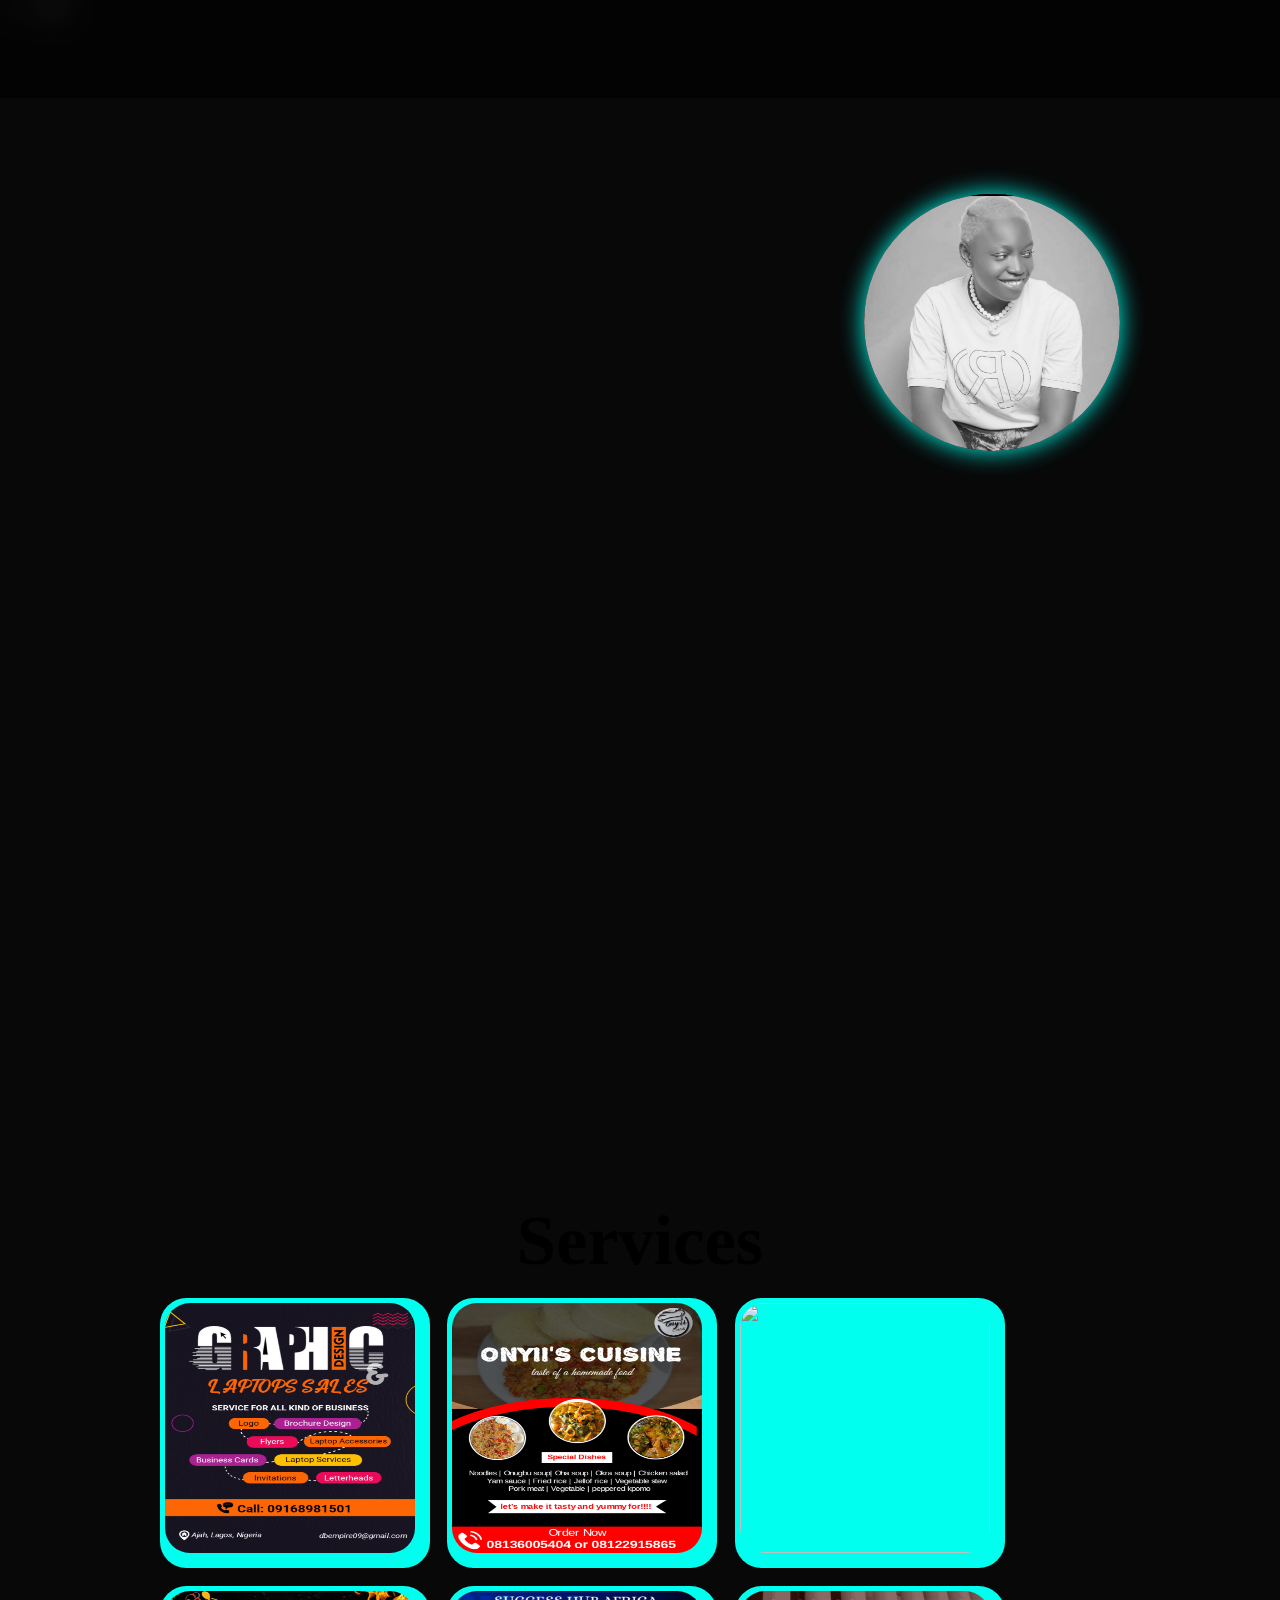
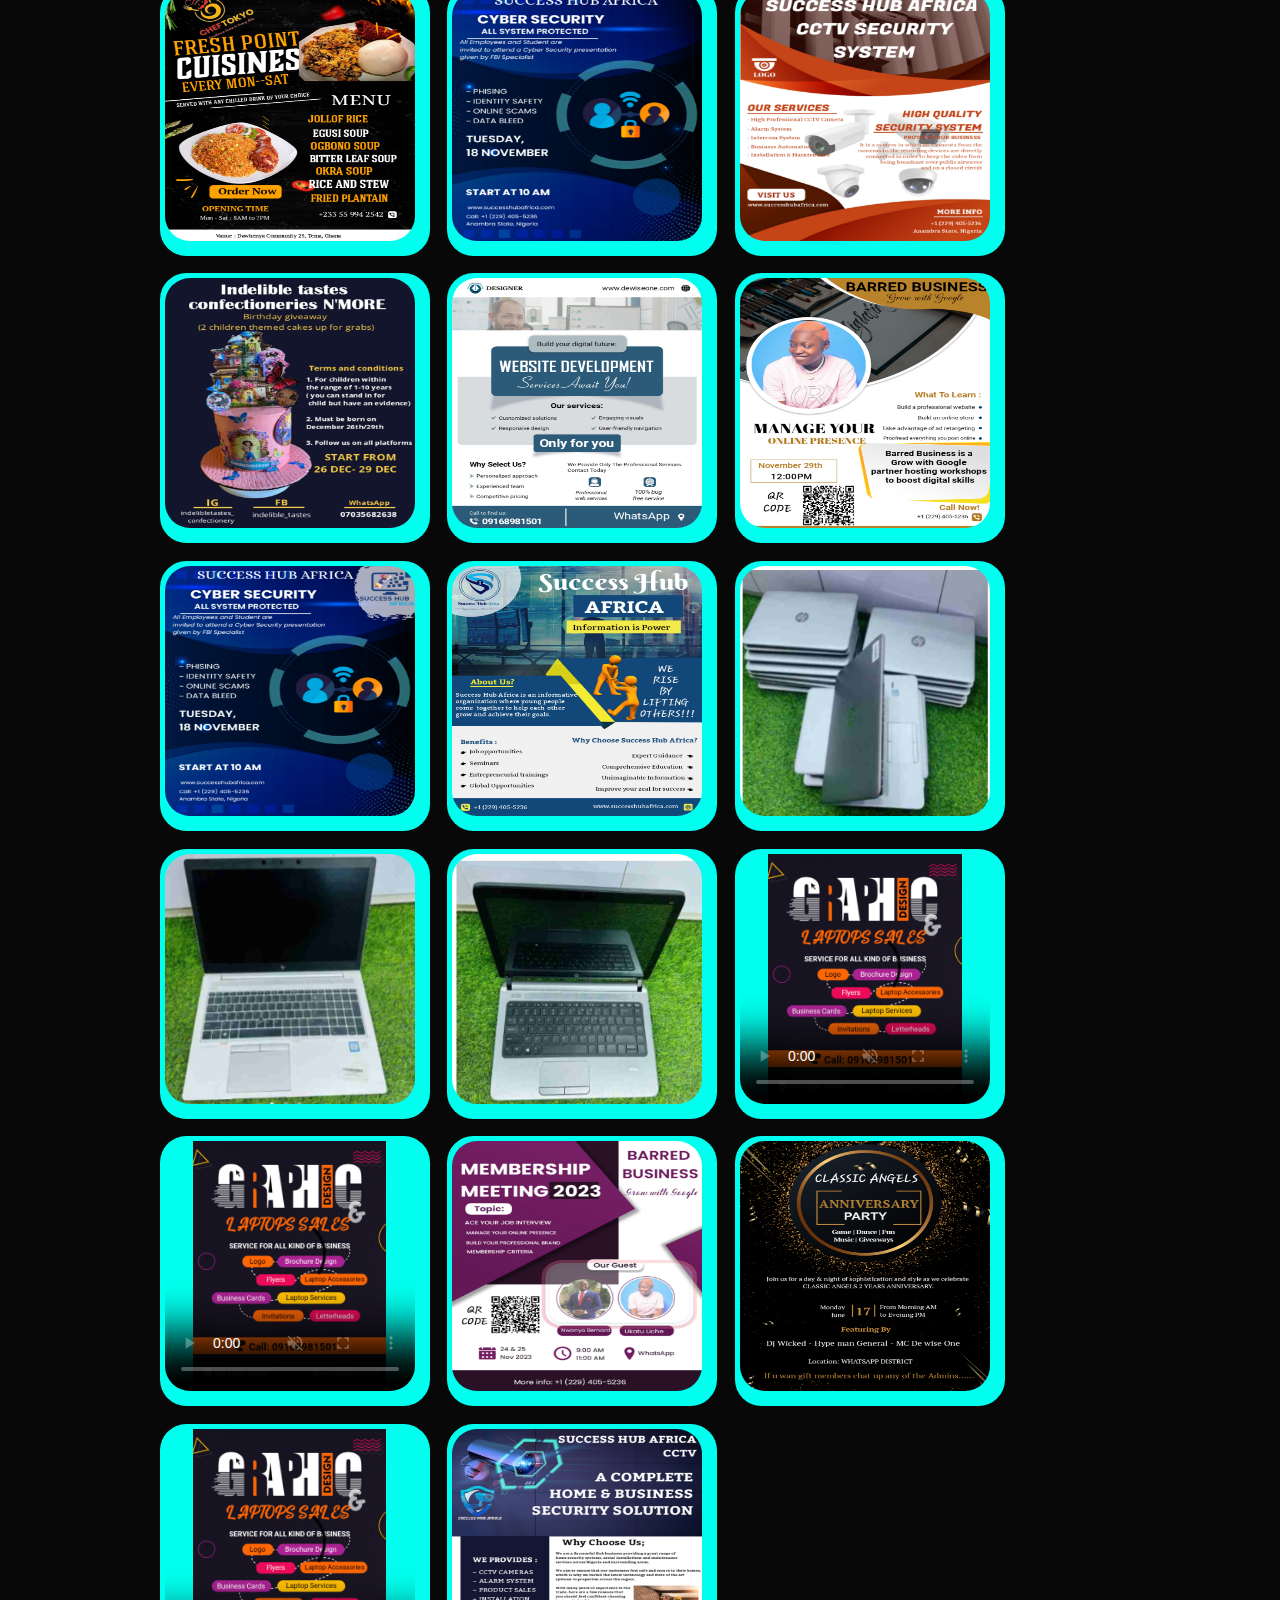
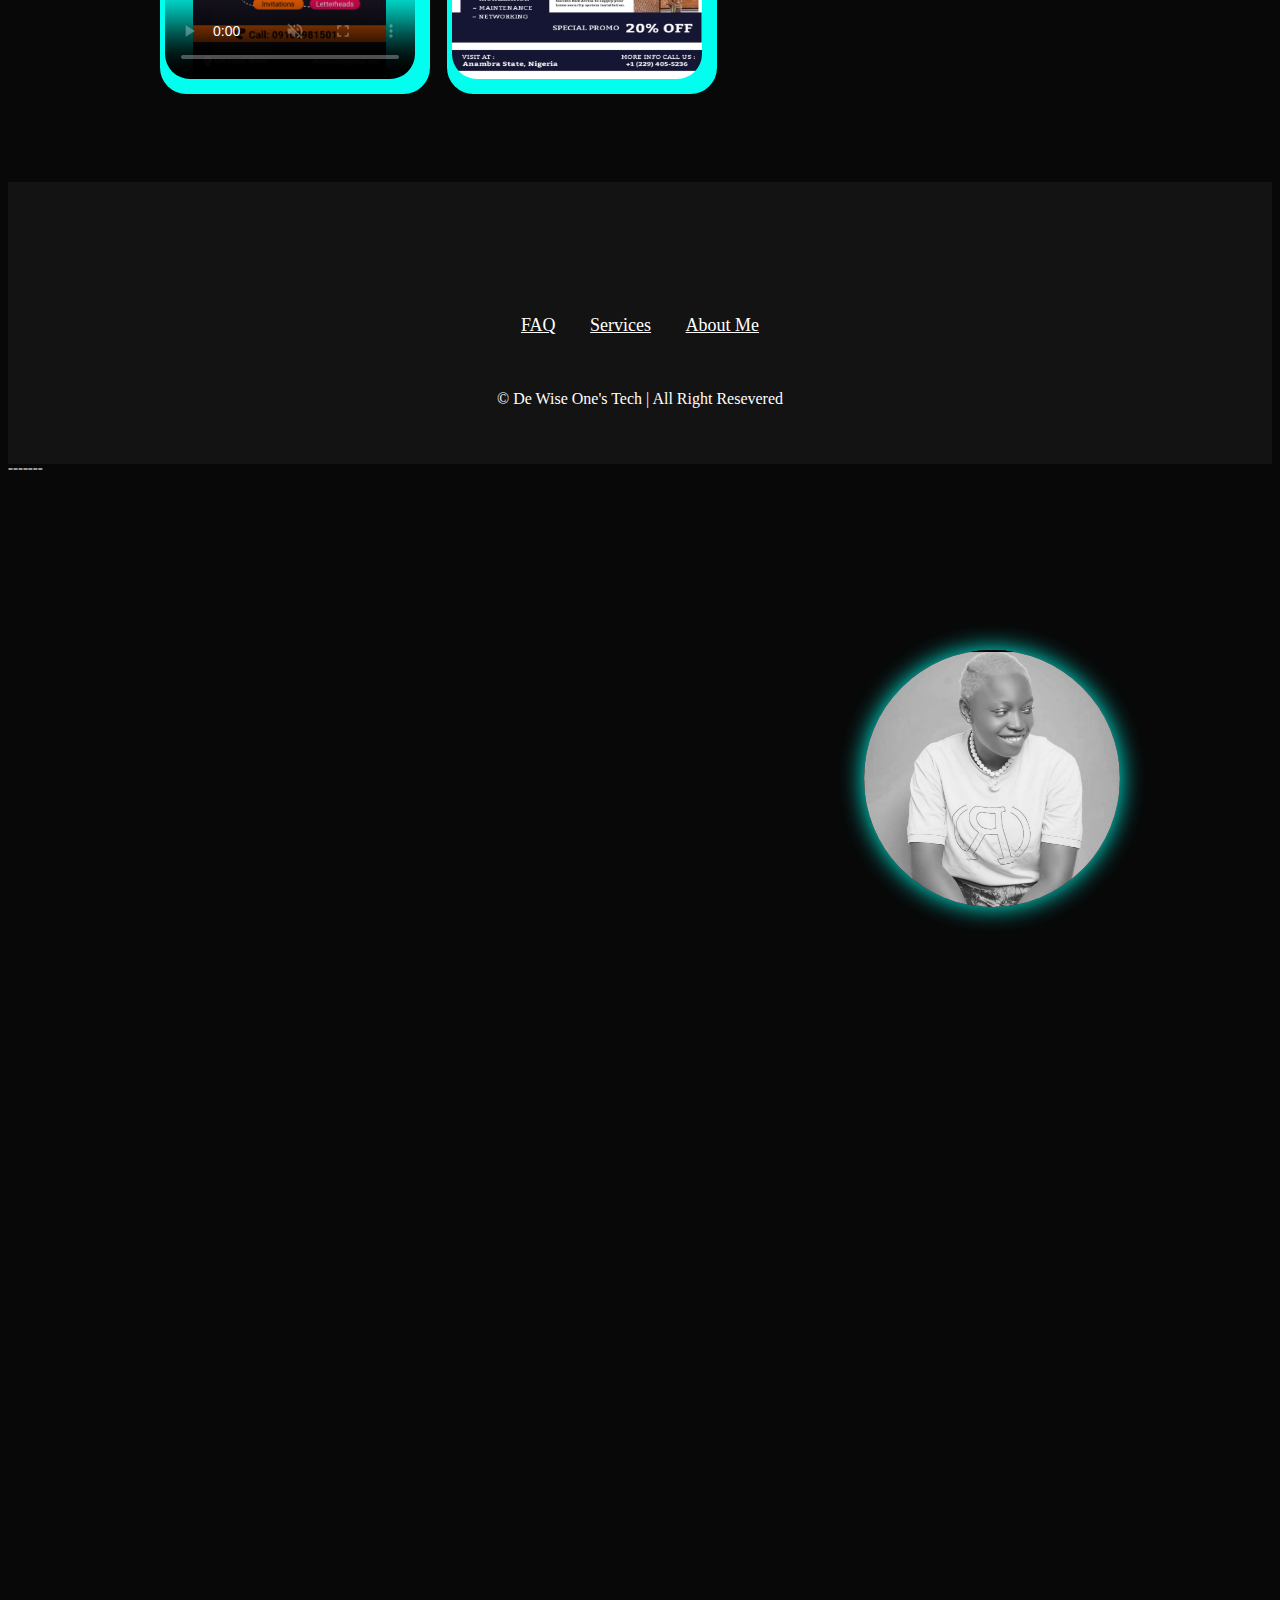
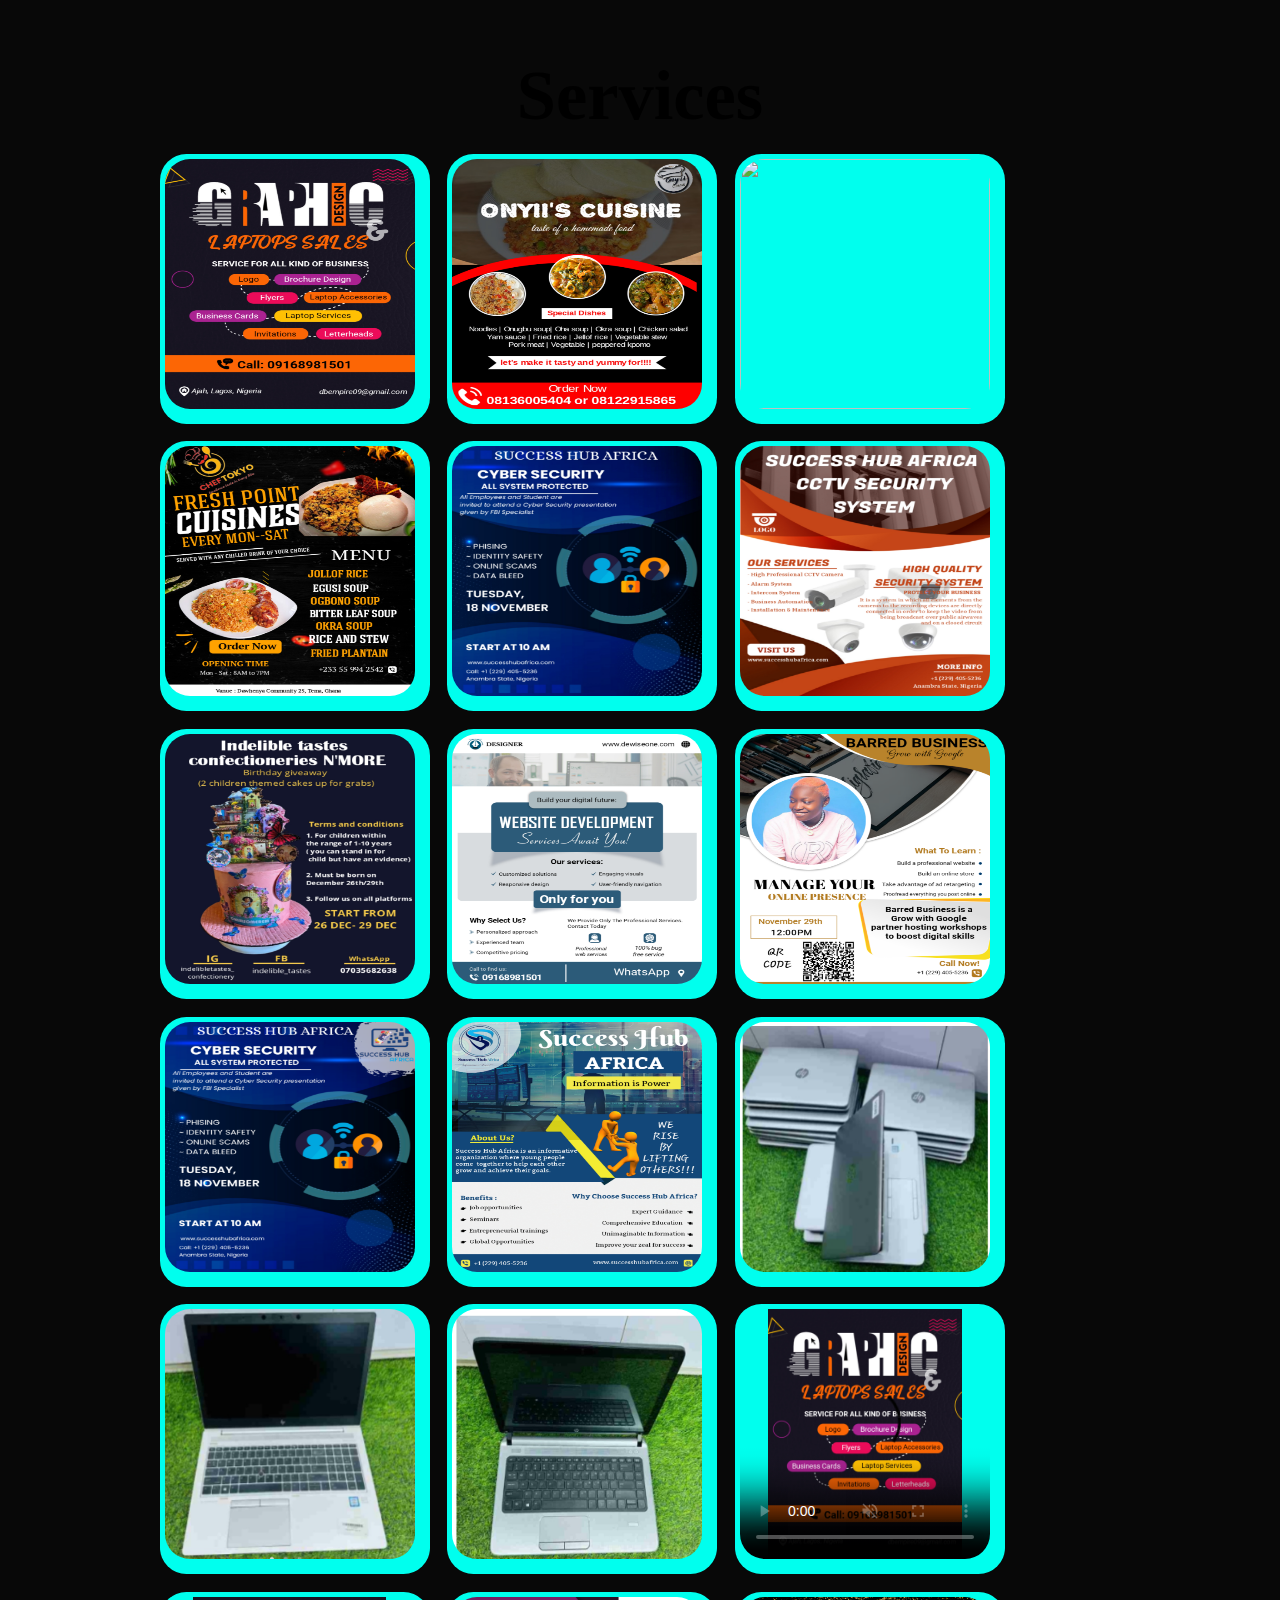
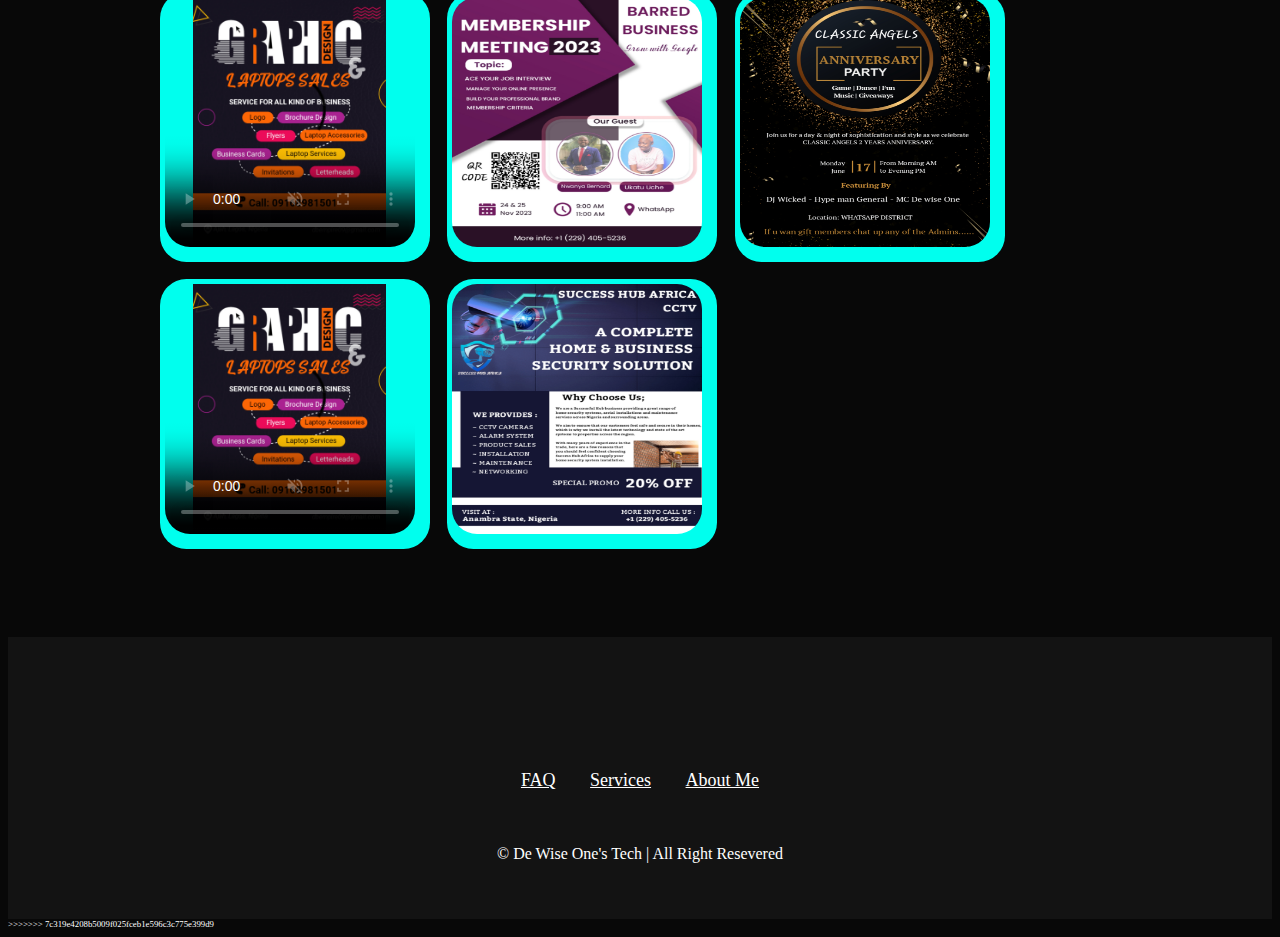
==== commit 3a743cc2: "commit message" ====
--- a/services.html
+++ b/services.html
@@ -1,3 +1,4 @@
+<<<<<<< HEAD
 <!DOCTYPE html>
 <html lang="en">
 <head>
@@ -101,4 +102,109 @@
             </p>
     </footer>
 </body>
+=======
+<!DOCTYPE html>
+<html lang="en">
+<head>
+    <meta charset="UTF-8">
+    <meta name="viewport" content="width=device-width, initial-scale=1.0">
+    <title>Our Services</title>
+    <link rel="stylesheet" href="style.css">
+    <link href='https://unpkg.com/boxicons@2.1.4/css/boxicons.min.css' rel='stylesheet'>
+</head>
+<body>
+    <header class="header">
+        <a href="#home" class="logo">De Wise <span class="one">One's Tech</span></a>
+        <img src="list.png" alt="" id="menu-icon">
+    
+        <nav class="navbar">
+            <a href="index.html" style="--i:1" class="active">Home</a>
+            <a href="index.html" style="--i:2" >About</a>
+            <a href="index.html" style="--i:3" >Education</a>
+            <a href="services.html" style="--i:4" >Services</a>
+            <a href="index.html" style="--i:5" >Contact</a>
+        </nav>
+    </header>
+    <section class="home" id="home">
+        <div class="home-content">
+            <h3>Hello, It's </h3><span>Ukatu Uchechukwu</span>
+            <h3 class="text-animation">And i'm a <span></span></h3>
+            <p> i'm a web Designer with extensive experience, 
+                expertise is to create <br> website design, fronted design and many more.....</p>
+    
+            <div class="home-sci">
+                <a href="https://wa.link/95q5un" style="--i:7"><img src="./logo-whatsapp.svg" alt=""></box-icon></a>
+                <a href="https://www.linkedin.com/in/ritauche/" style="--i:8"><img src="./logo-linkedin.svg" alt=""></box-icon></a>
+                <a href="https://t.me/Dewiseonetechs" style="--i:9"><img src="bxl-telegram.svg" alt=""></box-icon></a>
+                <a href="https://github.com/Dewiseonetech" style="--i:10"><img src="./logo-github.svg" alt=""></box-icon></a>
+            </div>
+    
+            <div class="btn-group">
+                <a href="#contact" class="btn">Hire</a>
+                <a href="#contact" class="btn">Contact</a>
+            </div>  
+        </div>
+    
+        <div class="home-img">
+            <img src="./Diva.jpg" alt="">
+        </div>
+    </section>
+
+    <section class="designs">
+        <h2 class="heading">Services</h2>
+        <div class="uploads">
+            <div class="images"> <img src="/WORK/1.jpeg" alt=""></div>
+            <div class="images"> <img src="WORK/2.jpeg" alt=""></div>
+            <div class="images"> <img src="WORK/3.jpg" alt=""></div>
+            <div class="images"> <img src="WORK/4.jpeg" alt=""></div>
+            <div class="images"> <img src="WORK/5.jpeg" alt=""></div>
+            <div class="images"> <img src="WORK/6.jpeg" alt=""></div>
+            <div class="images"> <img src="WORK/7.jpeg" alt=""></div>
+            <div class="images"> <img src="WORK/8.jpeg" alt=""></div>
+            <div class="images"> <img src="WORK/9.jpeg" alt=""></div>
+            <div class="images"> <img src="WORK/10.jpeg" alt=""></div>
+            <div class="images"> <img src="WORK/11.jpeg" alt=""></div>
+            <div class="images"> <img src="WORK/12.jpg" alt=""></div>
+            <div class="images"> <img src="WORK/13.jpg" alt=""></div>
+            <div class="images"> <img src="WORK/14.jpg" alt=""></div>
+            <div class="images"> <video controls loop muted poster="WORK/1.jpeg" src="WORK/15.mp4"></video></div>
+            <div class="images"> <video controls loop muted poster="WORK/1.jpeg" src="WORK/16.mp4"></video></div>
+            <div class="images"> <img src="WORK/17.jpeg" alt=""></div>
+            <div class="images"> <img src="WORK/18.jpeg" alt=""></div>
+            <div class="images"> <video controls loop muted poster="WORK/1.jpeg" src="WORK/19.mp4"></video></div>
+            <div class="images"> <img src="WORK/20.jpeg" alt=""></div>
+
+        </div>
+    </section>
+
+    <footer class="footer">
+        <div class="home-sci">
+            <a href="https://wa.link/95q5un" style="--i:7"><img src="./logo-whatsapp.svg" alt=""></box-icon></a>
+            <a href="https://www.linkedin.com/in/ritauche/" style="--i:8"><img src="./logo-linkedin.svg" alt=""></box-icon></a>
+            <a href="https://t.me/Dewiseonetechs" style="--i:9"><img src="bxl-telegram.svg" alt=""></box-icon></a>
+            <a href="https://github.com/Dewiseonetech" style="--i:10"><img src="./logo-github.svg" alt=""></box-icon></a>
+    
+            </div>
+    
+            <ul class="list">
+                <li>
+                    <a href="#">FAQ</a>
+                </li>
+                <li>
+                    <a href="services.html">Services</a>
+                </li>
+                <li>
+                    <a href="#about">About Me</a>
+                </li>
+                <!-- <li>
+                    <a href="#contact">Contact</a>
+                </li> -->
+            </ul>
+            <p class="copyright">
+                © De Wise One's Tech | All Right Resevered
+    
+            </p>
+    </footer>
+</body>
+>>>>>>> 7c319e4208b5009f025fceb1e596c3c775e399d9
 </html>--- a/style.css
+++ b/style.css
@@ -1,3 +1,4 @@
+<<<<<<< HEAD
 * {
     margin: 0;
     padding: 0;
@@ -1031,4 +1032,1039 @@
     color: black;
     border: 5px solid var(--main-color);
     transform: scale(1.2);
+=======
+* {
+    margin: 0;
+    padding: 0;
+    font-family: Cambria, Cochin, Georgia, Times, 'Times New Roman', serif;
+    box-sizing: border-box;
+    border: none;
+    scroll-behavior: smooth;
+    text-decoration: none;
+}
+
+:root {
+    --bg-color: #080808;
+    --second-bg-color: #131313;
+    --text-color: white;
+    --main-color: #00ffee;
+}
+
+html {
+    font-size: 60%;
+    overflow-x: hidden;
+}
+
+body {
+    color: var(--text-color);
+    background: var(--bg-color);
+}
+
+.header {
+    position: fixed;
+    top: 0;
+    left: 0;
+    width: 100%;
+    padding: 4rem 12% 4rem;
+    background: rgba(0, 0, 0, 0.3);
+    backdrop-filter: blur(10px);
+    display: flex;
+    justify-content: space-between;
+    align-items: center;
+    z-index: 5;
+}
+
+.logo {
+    /* position: relative; */
+    font-size: 25px;
+    color: var(--text-color);
+    text-decoration: none;
+    font-weight: 800;
+    cursor: pointer;
+    opacity: 0;
+    animation: slideRight 1s ease forwards;
+    transition: 0.3s ease;
+}
+
+.logo span:hover {
+    transform: scale(1.3)translateY(-5px);
+}
+
+.logo span {
+    text-shadow: 0 0 25px var(--main-color);
+}
+#menu-icon{
+    font-size: 25px;
+    background-image: url(list.png);
+    width: 25px;
+    height: 25px;
+}
+.navbar a {
+    display: inline-block;
+    font-size: 1.8rem;
+    color: var(--text-color);
+    text-decoration: none;
+    font-weight: 500;
+    margin-left: 4rem;
+    transition: .3s ease;
+    opacity: 0;
+    border-bottom: 3px solid transparent;
+    animation: slideTop .5s ease forwards;
+    animation-delay: calc(.2s * var(--i));
+}
+
+.navbar a:hover,
+.navbar a.active {
+    color: var(--main-color);
+    border-bottom: 3px solid var(--main-color);
+}
+
+.header img {
+    /* font-size: 3.6rem; */
+    height: 50px;
+    width: 50px;
+    color: var(--main-color);
+    display: none;
+    cursor: pointer;
+}
+
+section {
+    min-height: 100vh;
+    padding: 10rem 12% 10rem;
+    display: flex;
+    justify-content: space-between;
+}
+
+.home-content {
+    /* position: relative; */
+    /* width: 100%; */
+    /* justify-content: space-between; */
+    /* height: 100vh; */
+    /* background: linear-gradient(to left, rgba(10, 10, 10, 0.873),rgba(10, 10, 10, 0.268)), url(/Portfolio/Web.jpg) no-repeat; */
+    /* background-size: cover; */
+    /* background-position: center; */
+    display: flex;
+    flex-direction: column;
+    /* align-items: center; */
+    justify-content: center;
+    margin-top: 3rem;
+    text-align: left;
+}
+
+span {
+    color: var(--main-color);
+    opacity: 0;
+    animation: slideBottom 1s ease forwards;
+    animation-delay: .7s;
+}
+
+.logo span {
+    color: var(--main-color);
+}
+.one:hover{
+    transform: scale(1.1)translate(5px);
+}
+.home-content h3 {
+    font-size: 3.5rem;
+    font-weight: 700;
+    margin-top: 9rem;
+    margin-bottom: 1rem;
+    opacity: 0;
+    animation: slideBottom 1s ease forwards;
+    animation-delay: .7s;
+}
+
+.home-content h3:nth-of-type(2) {
+    margin-bottom: 30px;
+    animation: slideTop 1s ease forwards;
+    animation-delay: .7s;
+}
+
+.home-content p {
+    font-size: 20px;
+    font-weight: 700;
+    margin-top: 1.5rem;
+    line-height: 0.5;
+    opacity: 0;
+    animation: slideRight 1s ease forwards;
+    animation-delay: 1s;
+}
+
+.home-content span {
+    font-size: 30px;
+    opacity: 0;
+    animation: slideLeft 1s ease forwards;
+    animation-delay: 1s;
+}
+
+.home-img {
+    border-radius: 50%;
+}
+
+.home-img img {
+    position: relative;
+    top: 10rem;
+    width: 20vw;
+    border-radius: 50%;
+    box-shadow: 0 0 25px var(--main-color);
+    cursor: pointer;
+    transition: 0.4s ease-in-out;
+}
+
+.home-img img:hover {
+    box-shadow: 0 0 25px var(--main-color),
+        0 0 50px var(--main-color),
+        0 0 100px var(--main-color);
+}
+.home-img2{
+    border-radius: 50%;
+}
+.home-img2 img {
+    position: relative;
+    top: 2rem;
+    width: 20vw;
+    border-radius: 50%;
+    box-shadow: 0 0 25px var(--main-color);
+    cursor: pointer;
+    transition: 0.4s ease-in-out;
+}
+
+.home-img2 img:hover {
+    box-shadow: 0 0 25px var(--main-color),
+        0 0 50px var(--main-color),
+        0 0 100px var(--main-color);
+}
+.home-content p {
+    font-size: 2rem;
+    font-weight: 500;
+    line-height: 1.8;
+    max-width: 1000px;
+}
+.home-sci img{
+    color: var(--main-color);
+    background-color: #00ffee5e;
+    border-radius: 50%;
+}
+.home-sci a {
+    display: inline-flex;
+    justify-content: center;
+    align-items: center;
+    width: 4.5rem;
+    height: 4.5rem;
+    background: transparent;
+    border: 2px solid var(--main-color);
+    border-radius: 50%;
+    font-size: 2.5rem;
+    color: var(--main-color);
+    opacity: 0;
+    animation: slideLeft 1s ease forwards;
+    animation-delay: calc(.2s * var(--i));
+    transition: .5s ease-in-out;
+    text-decoration: none;
+    margin: 30px 15px 30px 0;
+}
+
+.home-sci a:hover {
+    background-color: var(--main-color);
+    color: var(--text-color);
+    box-shadow: 0 0 25px var(--main-color);
+    transform: scale(1.3)translateY(-5px);
+}
+
+.btn {
+    display: inline-block;
+    padding: 1rem 2.8rem;
+    background: var(--main-color);
+    border-radius: 4rem;
+    font-size: 1.6rem;
+    color: #000000;
+    letter-spacing: 0.1rem;
+    text-decoration: none;
+    transition: 0.3s ease-in-out;
+    border: 2px solid transparent;
+    font-weight: 600;
+    opacity: 0;
+    animation: slideLeft 1s ease forwards;
+    animation-delay: 1s;
+    box-shadow: 0 0 25px var(--main-color);
+}
+
+.btn:hover {
+    transform: scale(1.05);
+    box-shadow: 0 0 50px var(--main-color);
+}
+
+.btn-group {
+    display: flex;
+    align-items: center;
+    gap: 1.5rem;
+}
+
+.btn-group a:nth-of-type(2) {
+    background-color: black;
+    color: var(--main-color);
+    border: 2px solid var(--main-color);
+    box-shadow: 0 0 25px transparent;
+}
+
+.btn-group a:nth-of-type(2):hover {
+    box-shadow: 0 0 25px var(--main-color);
+    background-color: var(--main-color);
+    color: black;
+}
+
+.text-animation {
+    font-size: 34px;
+    font-weight: 600;
+    min-width: 280px;
+}
+
+.text-animation span {
+    position: relative;
+}
+
+.text-animation span::before {
+    content: "Web Developer";
+    color: var(--main-color);
+    animation: words 20s infinite;
+}
+
+.text-animation span::after {
+    content: "";
+    background-color: var(--bg-color);
+    position: absolute;
+    width: calc(100% + 8px);
+    height: 100%;
+    border-left: 3px solid var(--bg-color);
+    right: -8px;
+    top: 0;
+    bottom: 0;
+    animation: cursor 0.6s infinite, typing 20s steps(14) infinite;
+}
+
+@keyframes cursor {
+    to {
+        border-left: 2px solid var(--main-color);
+    }
+}
+
+@keyframes words {
+
+    0%,
+    20% {
+        content: "Frontend Designer";
+    }
+
+    21%,
+    40% {
+        content: "Web Designer";
+    }
+
+    41%,
+    60% {
+        content: "Graphic Designer";
+    }
+
+    61%,
+    80% {
+        content: "Web Developer";
+    }
+
+    81%,
+    100% {
+        content: "Animator";
+    }
+}
+
+@keyframes typing {
+    10%,
+    15%,
+    30%,
+    35%,
+    50%,
+    55%,
+    70%,
+    75%,
+    90%,
+    95% {
+        width: 0;
+    }
+    5%,
+    20%,
+    25%,
+    40%,
+    45%,
+    60%,
+    65%,
+    80%,
+    85% {
+        width: calc(100% + 8px);
+    }
+}
+.heading{
+    font-size: 8rem;
+    text-align: center;
+    margin: 2rem 0;
+}
+.education{
+    display: flex;
+    flex-direction: column;
+    padding: 100px 15px;
+    background: var(--second-bg-color);
+}
+.education h2{
+    margin-bottom: 5rem;
+}
+.timeline-items{
+    max-width: 1200px;
+    margin: auto;
+    display: flex;
+    flex-wrap: wrap;
+    position: relative;
+}
+.timeline-items::before{
+    content: "";
+    position: absolute;
+    width: 5px;
+    height: 100%;
+    background-color: var(--main-color);
+    left: calc(50% - 1px);
+}
+.timeline-item{
+    margin-bottom: 40px;
+    width: 100%;
+    position: relative;
+}
+.timeline-item:last-child{
+    margin-bottom: 0;
+}
+.timeline-item:nth-child(odd){
+    padding-right: calc(50% + 30px);
+    text-align: right;
+}
+.timeline-item:nth-child(even){
+    padding-left: calc(50% + 30px);
+}
+.timeline-dot{
+    height: 21px;
+    width: 21px;
+    background-color: var(--main-color);
+    box-shadow: 0 0 5px var(--main-color),
+                0 0 5px var(--main-color);
+    position: absolute;
+    left: calc(50% - 8px);
+    border-radius: 50%;
+    top: 10px;
+}
+.timeline-date{
+    font-size: 20px;
+    font-weight: 800;
+    color: white;
+    margin: 6px 0 15px;
+}
+.timeline-content{
+    background-color: var(--bg-color);
+    border: 3px solid var(--main-color);
+    padding: 20px 40px;
+    border-radius: 4rem;
+    box-shadow: 0 0 10px var(--main-color);
+    cursor: pointer;
+    transition: 0.3s ease-in-out;
+}
+.timeline-content:hover{
+    transform: scale(1.05);
+    box-shadow: 0 0 25px var(--main-color);
+}
+.timeline-content h3{
+    font-size: 20px;
+    color: white;
+    margin: 0 0 10px;
+    font-weight: 500;
+}
+.timeline-content p{
+    font-size: 16px;
+    color: white;
+    font-weight: 300;
+    line-height: 22px;
+}
+::-webkit-scrollbar{
+    width: 15px;
+}
+::-webkit-scrollbar-thumb{
+    background-color: var(--main-color);
+}
+::-webkit-scrollbar-track{
+    background-color: var(--bg-color);
+    width: 50px;
+}
+/* .about {
+    display: grid;
+    grid-template-columns: repeat(2, 1fr);
+    align-items: center;
+    gap: 15px;
+    background-color: var(--bg-color);
+} */
+
+/* .about-img img {
+    padding-bottom: 20%;
+    max-width: 630px;
+    height: auto;
+    border: 8px;
+} */
+
+.about-text h2 {
+    font-size: 65px;
+    text-align: center;
+}
+
+.about-text h2 span {
+    color: var(--main-color);
+}
+
+.about-text h4 {
+    font-size: 29px;
+    font-weight: 600;
+    color: #fff;
+    line-height: 1.7s;
+    margin: auto;
+}
+
+.about-text p {
+    font-size: 25px;
+    color: aliceblue;
+    line-height: 1.7;
+    margin-bottom: 4rem;
+    margin-top: 4rem;
+    text-align: justify;
+}
+
+.services {
+    background-color: var(--bg-color);
+    color: black;
+    display: flex;
+    flex-direction: column;
+    /* font-size: 20px;
+    line-height: 1.4;
+    margin-bottom: 4rem; */
+}
+.services h2{
+    margin-bottom: 5rem;
+    color: white;
+}
+.services-container{
+    display: grid;
+    grid-template-columns: repeat(2,1fr);
+    align-items: center;
+    gap: 2.5rem;
+}
+.service-box{
+    background-color: var(--main-color);
+    height: 300px;
+    border-radius: 3rem;
+    border: 5px solid transparent;
+    cursor: pointer;
+    transition: 0.4s ease-in-out;
+}
+.service-box:hover{
+    background: white;
+    color: black;
+    border: 5px solid var(--main-color);
+    transform: scale(1.03);
+}
+.service-box .service-info{
+    display: flex;
+    flex-direction: column;
+    text-align: left;
+    max-height: 200px;
+    justify-content: left;
+    align-items: baseline;
+    padding: 5rem 5rem;
+}
+.service-info h4{
+    font-size: 3rem;
+    font-weight: 800;
+    line-height: 2;
+}
+.service-info1 h4{
+    font-size: 2.5rem;
+    font-weight: 1000;
+    line-height: 1.5;
+    text-align: center;
+    margin-top: 20px;
+}
+.service-info p{
+    font-size: 1.6rem;
+    font-weight: 600;
+    max-height: 100px;
+    line-height: 1.7;
+    margin: auto;
+}
+.service-info1 p{
+    font-size: 1.5rem;
+    font-weight: 500;
+    max-height: 100px;
+    line-height: 1.7;
+    text-align: center;
+}
+.contact{
+    background-color: var(--bg-color);
+    display: flex;
+    flex-direction: column;
+
+}
+.contact h2{
+    margin-top: 3rem;
+    color: white;
+}
+.contact form{
+    display: flex;
+    align-items: center;
+    justify-content: space-between;
+    flex-wrap: wrap;
+}
+.contact form .input-box{
+    display: flex;
+    justify-content: center;
+    flex-wrap: wrap;
+}
+.contact form .input-box input,
+.contact form textarea{
+    width: 100%;
+    padding: 2.5rem;
+    font-size: 1.8rem;
+    color: var(--text-color);
+    background: var(--bg-color);
+    border-radius: 2rem;
+    border: 2px solid var(--main-color);
+    margin: 1.5rem 0;
+    resize: none;
+}
+.contact form .btn{
+    margin-top: 2rem;
+}
+.footer{
+    position: relative;
+    bottom: 0;
+    width: 100%;
+    padding: 40px 0;
+    background-color: var(--second-bg-color);
+   
+}
+.footer .home-sci{
+    text-align: center;
+    padding-bottom: 25px;
+    color: var(--main-color);
+}
+.footer .home-sci a{
+    font-size: 25px;
+    color: var(--main-color);
+    border: 2px solid var(--main-color);
+    width: 42px;
+    height: 42px;
+    line-height: 42px;
+    display: inline-block;
+    text-align: center;
+    border-radius: 50%;
+    margin: 0 10px;
+    transition: 0.3s ease-in-out;
+}
+.footer .home-sci a:hover{
+    transform: scale(1.2)translateY(-10px);
+    background-color: var(--main-color);
+    color: black;
+    box-shadow: 0 0 25px var(--main-color);
+}
+.footer ul{
+    margin-top: 0;
+    padding: 0;
+    font-size: 18px;
+    line-height: 1.6;
+    margin-bottom: 0;
+    text-align: center;
+}
+.footer ul li a{
+    color: white;
+    border-bottom: 3px solid transparent;
+    transition: 0.3s ease-in-out;
+}
+.footer ul li a:hover{
+    border-bottom: 3px solid var(--main-color);
+}
+.footer ul li{
+    display: inline-block;
+    padding: 0 15px;
+}
+.footer .copyright{
+    margin-top: 50px;
+    text-align: center;
+    font-size: 16px;
+    color: white;
+}
+
+
+
+@media(max-width:1285px){
+    html{
+        font-size: 55%;
+    }
+    .services-container{
+        padding-bottom: 7rem;
+        grid-template-columns: repeat(2,1fr);
+        margin: 0 5rem;
+    }
+}
+@media(max-width:991px){
+    header{
+        padding: 2rem 3%;
+    }
+    section{
+        padding: 10rem 3% 2rem;
+    }
+    .timeline-item:nth-child(odd){
+        padding-right: 0;
+        text-align: left;
+    }
+    .timeline-item:nth-child(odd),
+    .timeline-item:nth-child(even){
+        padding-left: 37px;
+    }
+    .timeline-dot{
+        left: 0;
+    }
+    .services{
+        padding-bottom: 3rem;
+    }
+    .contact form{
+        flex-direction: column;
+    }
+    .footer{
+        padding: 2rem 3%;
+    }
+}
+@media(max-width:895px){
+    #menu-icon{
+        display: block;
+    }
+    .navbar{
+        position: absolute;
+        top: 100%;
+        right: 0;
+        width: 50%;
+        padding: 1rem 3%;
+        background: rgba(0, 0, 0, 0.8);
+        backdrop-filter: blur(20px);
+        border-top-left-radius: 2rem;
+        border-left: 2px solid var(--main-color);
+    }
+    .navbar{
+        display: none;
+    }
+    .navbar-active{
+        display: block;
+    }
+    .navbar a{
+        display: block;
+        font-size: 2rem;
+        margin: 3rem 0;
+        color: white;
+    }
+    .home{
+        flex-direction: column-reverse;
+        margin: 5rem 4rem;
+    }
+    .home-content h3{
+        font-size: 2.6rem;
+    }
+    .home-content h1{
+        font-size: 8rem;
+        margin-top: 3rem;
+    }
+    .home-content p{
+        max-width: 600px;
+        margin: 0 auto;
+    }
+    .home-img img{
+        width: 56vw;
+    }
+    .home-sci img{
+        height: 4.5rem;
+        width: 4.5rem;
+    }
+    .service-box{
+        width: fit-content;
+        height: fit-content;
+    }
+    .services h2{
+        margin-bottom: 3rem;
+    }
+    .service-info h4{
+        font-size: 1.7rem;
+        margin-top: -20px;
+    }
+    .service-info p{
+        font-size: 1rem;
+    }
+    .service-info1 h4{
+        font-size: 1.5rem;
+        /* margin-top: -10px; */
+    }
+    .service-info1 p{
+        font-size: 0.8rem;
+    }
+    .services-container{
+        grid-template-columns: repeat(1,1fr);
+        
+    }
+    .about-text p{
+        font-size: 2rem;
+    }
+    .text-animation{
+        font-size: 15px;
+    }
+    .text-animation span{
+        font-size: 15px;
+    }
+    .designs{
+        margin: auto;
+    }
+    .uploads{
+        justify-content: center;
+    }
+}
+@media(max-width:326px){
+    #menu-icon{
+        display: block;
+    }
+    .navbar{
+        position: absolute;
+        top: 100%;
+        right: 0;
+        width: 25%;
+        padding: 1rem 3%;
+        background: rgba(0, 0, 0, 0.8);
+        backdrop-filter: blur(20px);
+        border-top-left-radius: 2rem;
+        border-left: 2px solid var(--main-color);
+    }
+    .navbar{
+        display: none;
+    }
+    .navbar-active{
+        display: block;
+    }
+    .navbar a{
+        display: block;
+        font-size: 2rem;
+        margin: 3rem 0;
+        color: white;
+    }
+    .home{
+        flex-direction: column-reverse;
+        margin: 5rem 4rem;
+    }
+    .home-content h3{
+        font-size: 2.6rem;
+    }
+    .home-content h1{
+        font-size: 8rem;
+        margin-top: 3rem;
+    }
+    .home-content p{
+        max-width: 600px;
+        margin: 0 auto;
+    }
+    .home-img img{
+        width: 30vw;
+    }
+    .services h2{
+        margin-bottom: 3rem;
+    }
+    .services-container{
+        grid-template-columns: repeat(1,1fr);
+    }
+    .uploads{
+        align-items: center;
+    }
+}
+/* .sub-title {
+    text-align: center;
+    font-size: 60px;
+    padding-bottom: 70px;
+}
+
+.sub-title span {
+    color: #0ef;
+}
+
+.container {
+    padding: 90px;
+}
+
+.service-list {
+    display: grid;
+    grid-template-columns: repeat(auto-fit, minmax(259px, 1fr));
+    grid-gap: 40px;
+    margin-top: 50px;
+}
+
+.service-list div {
+    background-color: transparent;
+    padding: 40px;
+    font-size: 13px;
+    font-weight: 13px;
+    border-right: 10px;
+    border-radius: 20px;
+    transition: background 0.5s, transform 0.5s;
+    box-shadow: 1px 1px 20px #012290f7,
+        1px 1px 40px #0053b8f7;
+}
+
+.service-list div i {
+    font-size: 50px;
+    margin-bottom: 30px;
+}
+
+.service-list div h2 {
+    font-size: 30px;
+    font-weight: 500;
+    margin-bottom: 15px;
+}
+
+.service-list div a {
+    text-decoration: none;
+    color: #000000;
+    font-size: 12px;
+    margin-top: 20px;
+    display: inline-block;
+}
+
+.read {
+    display: inline-block;
+    padding: 12px 28px;
+    background: #0ef;
+    border-radius: 40px;
+    font-size: 20px;
+    color: #081b29;
+    letter-spacing: 1px;
+    text-decoration: none;
+    font-weight: 600;
+    opacity: 0;
+    animation: slideRight 1s ease forwards;
+    animation-delay: 2s;
+    box-shadow: 0 0 5px #0ef,
+        0 0 25px #0ef;
+}
+
+.read:hover {
+    box-shadow: 0 0 5px cyan,
+        0 0 25px cyan, 0 0 50px cyan,
+        0 0 100px cyan, 0 0 200px cyan;
+} */
+
+
+
+
+
+
+
+
+@keyframes slideRight {
+    0% {
+        transform: translateX(-100px);
+        opacity: 0;
+    }
+
+    100% {
+        transform: translateX(0px);
+        opacity: 1;
+    }
+}
+
+@keyframes slideTop {
+    0% {
+        transform: translateY(100px);
+        opacity: 0;
+    }
+
+    100% {
+        transform: translateY(0px);
+        opacity: 1;
+    }
+}
+
+@keyframes slideBottom {
+    0% {
+        transform: translateY(-100px);
+        opacity: 0;
+    }
+
+    100% {
+        transform: translateY(0px);
+        opacity: 1;
+    }
+}
+
+@keyframes slideLeft {
+    0% {
+        transform: translateX(100px);
+        opacity: 0;
+    }
+
+    100% {
+        transform: translateX(0px);
+        opacity: 1;
+    }
+}
+.designs {
+    background-color: var(--bg-color);
+    color: black;
+    display: flex;
+    flex-direction: column;
+    /* font-size: 20px;
+    line-height: 1.4;
+    margin-bottom: 4rem; */
+}
+.heading{
+    font-size: 8rem;
+    text-align: center;
+    margin: 2rem 0;
+}
+.heading h2{
+    margin-bottom: 5rem;
+    color: white;
+}
+.uploads{
+    display: flex;
+    flex-wrap: wrap;
+    grid-template-columns: repeat(2,1fr);
+    align-items: center;
+    gap: 2rem;
+}
+.images{
+    background-color: var(--main-color);
+    height: 260px;
+    width: 260px;
+    border-radius: 3rem;
+    border: 5px solid transparent;
+    cursor: pointer;
+    transition: 0.4s ease-in-out;
+}
+.images img{
+    height: 250px;
+    width: 250px;
+    border-radius: 25px;
+   
+}
+.images video{
+    height: 250px;
+    width: 250px;
+    border-radius: 25px;
+   
+}
+.images:hover{
+    background: white;
+    color: black;
+    border: 5px solid var(--main-color);
+    transform: scale(1.2);
+>>>>>>> 7c319e4208b5009f025fceb1e596c3c775e399d9
 }--- a/style.css
+++ b/style.css
@@ -1,3 +1,4 @@
+<<<<<<< HEAD
 * {
     margin: 0;
     padding: 0;
@@ -1031,4 +1032,1039 @@
     color: black;
     border: 5px solid var(--main-color);
     transform: scale(1.2);
+=======
+* {
+    margin: 0;
+    padding: 0;
+    font-family: Cambria, Cochin, Georgia, Times, 'Times New Roman', serif;
+    box-sizing: border-box;
+    border: none;
+    scroll-behavior: smooth;
+    text-decoration: none;
+}
+
+:root {
+    --bg-color: #080808;
+    --second-bg-color: #131313;
+    --text-color: white;
+    --main-color: #00ffee;
+}
+
+html {
+    font-size: 60%;
+    overflow-x: hidden;
+}
+
+body {
+    color: var(--text-color);
+    background: var(--bg-color);
+}
+
+.header {
+    position: fixed;
+    top: 0;
+    left: 0;
+    width: 100%;
+    padding: 4rem 12% 4rem;
+    background: rgba(0, 0, 0, 0.3);
+    backdrop-filter: blur(10px);
+    display: flex;
+    justify-content: space-between;
+    align-items: center;
+    z-index: 5;
+}
+
+.logo {
+    /* position: relative; */
+    font-size: 25px;
+    color: var(--text-color);
+    text-decoration: none;
+    font-weight: 800;
+    cursor: pointer;
+    opacity: 0;
+    animation: slideRight 1s ease forwards;
+    transition: 0.3s ease;
+}
+
+.logo span:hover {
+    transform: scale(1.3)translateY(-5px);
+}
+
+.logo span {
+    text-shadow: 0 0 25px var(--main-color);
+}
+#menu-icon{
+    font-size: 25px;
+    background-image: url(list.png);
+    width: 25px;
+    height: 25px;
+}
+.navbar a {
+    display: inline-block;
+    font-size: 1.8rem;
+    color: var(--text-color);
+    text-decoration: none;
+    font-weight: 500;
+    margin-left: 4rem;
+    transition: .3s ease;
+    opacity: 0;
+    border-bottom: 3px solid transparent;
+    animation: slideTop .5s ease forwards;
+    animation-delay: calc(.2s * var(--i));
+}
+
+.navbar a:hover,
+.navbar a.active {
+    color: var(--main-color);
+    border-bottom: 3px solid var(--main-color);
+}
+
+.header img {
+    /* font-size: 3.6rem; */
+    height: 50px;
+    width: 50px;
+    color: var(--main-color);
+    display: none;
+    cursor: pointer;
+}
+
+section {
+    min-height: 100vh;
+    padding: 10rem 12% 10rem;
+    display: flex;
+    justify-content: space-between;
+}
+
+.home-content {
+    /* position: relative; */
+    /* width: 100%; */
+    /* justify-content: space-between; */
+    /* height: 100vh; */
+    /* background: linear-gradient(to left, rgba(10, 10, 10, 0.873),rgba(10, 10, 10, 0.268)), url(/Portfolio/Web.jpg) no-repeat; */
+    /* background-size: cover; */
+    /* background-position: center; */
+    display: flex;
+    flex-direction: column;
+    /* align-items: center; */
+    justify-content: center;
+    margin-top: 3rem;
+    text-align: left;
+}
+
+span {
+    color: var(--main-color);
+    opacity: 0;
+    animation: slideBottom 1s ease forwards;
+    animation-delay: .7s;
+}
+
+.logo span {
+    color: var(--main-color);
+}
+.one:hover{
+    transform: scale(1.1)translate(5px);
+}
+.home-content h3 {
+    font-size: 3.5rem;
+    font-weight: 700;
+    margin-top: 9rem;
+    margin-bottom: 1rem;
+    opacity: 0;
+    animation: slideBottom 1s ease forwards;
+    animation-delay: .7s;
+}
+
+.home-content h3:nth-of-type(2) {
+    margin-bottom: 30px;
+    animation: slideTop 1s ease forwards;
+    animation-delay: .7s;
+}
+
+.home-content p {
+    font-size: 20px;
+    font-weight: 700;
+    margin-top: 1.5rem;
+    line-height: 0.5;
+    opacity: 0;
+    animation: slideRight 1s ease forwards;
+    animation-delay: 1s;
+}
+
+.home-content span {
+    font-size: 30px;
+    opacity: 0;
+    animation: slideLeft 1s ease forwards;
+    animation-delay: 1s;
+}
+
+.home-img {
+    border-radius: 50%;
+}
+
+.home-img img {
+    position: relative;
+    top: 10rem;
+    width: 20vw;
+    border-radius: 50%;
+    box-shadow: 0 0 25px var(--main-color);
+    cursor: pointer;
+    transition: 0.4s ease-in-out;
+}
+
+.home-img img:hover {
+    box-shadow: 0 0 25px var(--main-color),
+        0 0 50px var(--main-color),
+        0 0 100px var(--main-color);
+}
+.home-img2{
+    border-radius: 50%;
+}
+.home-img2 img {
+    position: relative;
+    top: 2rem;
+    width: 20vw;
+    border-radius: 50%;
+    box-shadow: 0 0 25px var(--main-color);
+    cursor: pointer;
+    transition: 0.4s ease-in-out;
+}
+
+.home-img2 img:hover {
+    box-shadow: 0 0 25px var(--main-color),
+        0 0 50px var(--main-color),
+        0 0 100px var(--main-color);
+}
+.home-content p {
+    font-size: 2rem;
+    font-weight: 500;
+    line-height: 1.8;
+    max-width: 1000px;
+}
+.home-sci img{
+    color: var(--main-color);
+    background-color: #00ffee5e;
+    border-radius: 50%;
+}
+.home-sci a {
+    display: inline-flex;
+    justify-content: center;
+    align-items: center;
+    width: 4.5rem;
+    height: 4.5rem;
+    background: transparent;
+    border: 2px solid var(--main-color);
+    border-radius: 50%;
+    font-size: 2.5rem;
+    color: var(--main-color);
+    opacity: 0;
+    animation: slideLeft 1s ease forwards;
+    animation-delay: calc(.2s * var(--i));
+    transition: .5s ease-in-out;
+    text-decoration: none;
+    margin: 30px 15px 30px 0;
+}
+
+.home-sci a:hover {
+    background-color: var(--main-color);
+    color: var(--text-color);
+    box-shadow: 0 0 25px var(--main-color);
+    transform: scale(1.3)translateY(-5px);
+}
+
+.btn {
+    display: inline-block;
+    padding: 1rem 2.8rem;
+    background: var(--main-color);
+    border-radius: 4rem;
+    font-size: 1.6rem;
+    color: #000000;
+    letter-spacing: 0.1rem;
+    text-decoration: none;
+    transition: 0.3s ease-in-out;
+    border: 2px solid transparent;
+    font-weight: 600;
+    opacity: 0;
+    animation: slideLeft 1s ease forwards;
+    animation-delay: 1s;
+    box-shadow: 0 0 25px var(--main-color);
+}
+
+.btn:hover {
+    transform: scale(1.05);
+    box-shadow: 0 0 50px var(--main-color);
+}
+
+.btn-group {
+    display: flex;
+    align-items: center;
+    gap: 1.5rem;
+}
+
+.btn-group a:nth-of-type(2) {
+    background-color: black;
+    color: var(--main-color);
+    border: 2px solid var(--main-color);
+    box-shadow: 0 0 25px transparent;
+}
+
+.btn-group a:nth-of-type(2):hover {
+    box-shadow: 0 0 25px var(--main-color);
+    background-color: var(--main-color);
+    color: black;
+}
+
+.text-animation {
+    font-size: 34px;
+    font-weight: 600;
+    min-width: 280px;
+}
+
+.text-animation span {
+    position: relative;
+}
+
+.text-animation span::before {
+    content: "Web Developer";
+    color: var(--main-color);
+    animation: words 20s infinite;
+}
+
+.text-animation span::after {
+    content: "";
+    background-color: var(--bg-color);
+    position: absolute;
+    width: calc(100% + 8px);
+    height: 100%;
+    border-left: 3px solid var(--bg-color);
+    right: -8px;
+    top: 0;
+    bottom: 0;
+    animation: cursor 0.6s infinite, typing 20s steps(14) infinite;
+}
+
+@keyframes cursor {
+    to {
+        border-left: 2px solid var(--main-color);
+    }
+}
+
+@keyframes words {
+
+    0%,
+    20% {
+        content: "Frontend Designer";
+    }
+
+    21%,
+    40% {
+        content: "Web Designer";
+    }
+
+    41%,
+    60% {
+        content: "Graphic Designer";
+    }
+
+    61%,
+    80% {
+        content: "Web Developer";
+    }
+
+    81%,
+    100% {
+        content: "Animator";
+    }
+}
+
+@keyframes typing {
+    10%,
+    15%,
+    30%,
+    35%,
+    50%,
+    55%,
+    70%,
+    75%,
+    90%,
+    95% {
+        width: 0;
+    }
+    5%,
+    20%,
+    25%,
+    40%,
+    45%,
+    60%,
+    65%,
+    80%,
+    85% {
+        width: calc(100% + 8px);
+    }
+}
+.heading{
+    font-size: 8rem;
+    text-align: center;
+    margin: 2rem 0;
+}
+.education{
+    display: flex;
+    flex-direction: column;
+    padding: 100px 15px;
+    background: var(--second-bg-color);
+}
+.education h2{
+    margin-bottom: 5rem;
+}
+.timeline-items{
+    max-width: 1200px;
+    margin: auto;
+    display: flex;
+    flex-wrap: wrap;
+    position: relative;
+}
+.timeline-items::before{
+    content: "";
+    position: absolute;
+    width: 5px;
+    height: 100%;
+    background-color: var(--main-color);
+    left: calc(50% - 1px);
+}
+.timeline-item{
+    margin-bottom: 40px;
+    width: 100%;
+    position: relative;
+}
+.timeline-item:last-child{
+    margin-bottom: 0;
+}
+.timeline-item:nth-child(odd){
+    padding-right: calc(50% + 30px);
+    text-align: right;
+}
+.timeline-item:nth-child(even){
+    padding-left: calc(50% + 30px);
+}
+.timeline-dot{
+    height: 21px;
+    width: 21px;
+    background-color: var(--main-color);
+    box-shadow: 0 0 5px var(--main-color),
+                0 0 5px var(--main-color);
+    position: absolute;
+    left: calc(50% - 8px);
+    border-radius: 50%;
+    top: 10px;
+}
+.timeline-date{
+    font-size: 20px;
+    font-weight: 800;
+    color: white;
+    margin: 6px 0 15px;
+}
+.timeline-content{
+    background-color: var(--bg-color);
+    border: 3px solid var(--main-color);
+    padding: 20px 40px;
+    border-radius: 4rem;
+    box-shadow: 0 0 10px var(--main-color);
+    cursor: pointer;
+    transition: 0.3s ease-in-out;
+}
+.timeline-content:hover{
+    transform: scale(1.05);
+    box-shadow: 0 0 25px var(--main-color);
+}
+.timeline-content h3{
+    font-size: 20px;
+    color: white;
+    margin: 0 0 10px;
+    font-weight: 500;
+}
+.timeline-content p{
+    font-size: 16px;
+    color: white;
+    font-weight: 300;
+    line-height: 22px;
+}
+::-webkit-scrollbar{
+    width: 15px;
+}
+::-webkit-scrollbar-thumb{
+    background-color: var(--main-color);
+}
+::-webkit-scrollbar-track{
+    background-color: var(--bg-color);
+    width: 50px;
+}
+/* .about {
+    display: grid;
+    grid-template-columns: repeat(2, 1fr);
+    align-items: center;
+    gap: 15px;
+    background-color: var(--bg-color);
+} */
+
+/* .about-img img {
+    padding-bottom: 20%;
+    max-width: 630px;
+    height: auto;
+    border: 8px;
+} */
+
+.about-text h2 {
+    font-size: 65px;
+    text-align: center;
+}
+
+.about-text h2 span {
+    color: var(--main-color);
+}
+
+.about-text h4 {
+    font-size: 29px;
+    font-weight: 600;
+    color: #fff;
+    line-height: 1.7s;
+    margin: auto;
+}
+
+.about-text p {
+    font-size: 25px;
+    color: aliceblue;
+    line-height: 1.7;
+    margin-bottom: 4rem;
+    margin-top: 4rem;
+    text-align: justify;
+}
+
+.services {
+    background-color: var(--bg-color);
+    color: black;
+    display: flex;
+    flex-direction: column;
+    /* font-size: 20px;
+    line-height: 1.4;
+    margin-bottom: 4rem; */
+}
+.services h2{
+    margin-bottom: 5rem;
+    color: white;
+}
+.services-container{
+    display: grid;
+    grid-template-columns: repeat(2,1fr);
+    align-items: center;
+    gap: 2.5rem;
+}
+.service-box{
+    background-color: var(--main-color);
+    height: 300px;
+    border-radius: 3rem;
+    border: 5px solid transparent;
+    cursor: pointer;
+    transition: 0.4s ease-in-out;
+}
+.service-box:hover{
+    background: white;
+    color: black;
+    border: 5px solid var(--main-color);
+    transform: scale(1.03);
+}
+.service-box .service-info{
+    display: flex;
+    flex-direction: column;
+    text-align: left;
+    max-height: 200px;
+    justify-content: left;
+    align-items: baseline;
+    padding: 5rem 5rem;
+}
+.service-info h4{
+    font-size: 3rem;
+    font-weight: 800;
+    line-height: 2;
+}
+.service-info1 h4{
+    font-size: 2.5rem;
+    font-weight: 1000;
+    line-height: 1.5;
+    text-align: center;
+    margin-top: 20px;
+}
+.service-info p{
+    font-size: 1.6rem;
+    font-weight: 600;
+    max-height: 100px;
+    line-height: 1.7;
+    margin: auto;
+}
+.service-info1 p{
+    font-size: 1.5rem;
+    font-weight: 500;
+    max-height: 100px;
+    line-height: 1.7;
+    text-align: center;
+}
+.contact{
+    background-color: var(--bg-color);
+    display: flex;
+    flex-direction: column;
+
+}
+.contact h2{
+    margin-top: 3rem;
+    color: white;
+}
+.contact form{
+    display: flex;
+    align-items: center;
+    justify-content: space-between;
+    flex-wrap: wrap;
+}
+.contact form .input-box{
+    display: flex;
+    justify-content: center;
+    flex-wrap: wrap;
+}
+.contact form .input-box input,
+.contact form textarea{
+    width: 100%;
+    padding: 2.5rem;
+    font-size: 1.8rem;
+    color: var(--text-color);
+    background: var(--bg-color);
+    border-radius: 2rem;
+    border: 2px solid var(--main-color);
+    margin: 1.5rem 0;
+    resize: none;
+}
+.contact form .btn{
+    margin-top: 2rem;
+}
+.footer{
+    position: relative;
+    bottom: 0;
+    width: 100%;
+    padding: 40px 0;
+    background-color: var(--second-bg-color);
+   
+}
+.footer .home-sci{
+    text-align: center;
+    padding-bottom: 25px;
+    color: var(--main-color);
+}
+.footer .home-sci a{
+    font-size: 25px;
+    color: var(--main-color);
+    border: 2px solid var(--main-color);
+    width: 42px;
+    height: 42px;
+    line-height: 42px;
+    display: inline-block;
+    text-align: center;
+    border-radius: 50%;
+    margin: 0 10px;
+    transition: 0.3s ease-in-out;
+}
+.footer .home-sci a:hover{
+    transform: scale(1.2)translateY(-10px);
+    background-color: var(--main-color);
+    color: black;
+    box-shadow: 0 0 25px var(--main-color);
+}
+.footer ul{
+    margin-top: 0;
+    padding: 0;
+    font-size: 18px;
+    line-height: 1.6;
+    margin-bottom: 0;
+    text-align: center;
+}
+.footer ul li a{
+    color: white;
+    border-bottom: 3px solid transparent;
+    transition: 0.3s ease-in-out;
+}
+.footer ul li a:hover{
+    border-bottom: 3px solid var(--main-color);
+}
+.footer ul li{
+    display: inline-block;
+    padding: 0 15px;
+}
+.footer .copyright{
+    margin-top: 50px;
+    text-align: center;
+    font-size: 16px;
+    color: white;
+}
+
+
+
+@media(max-width:1285px){
+    html{
+        font-size: 55%;
+    }
+    .services-container{
+        padding-bottom: 7rem;
+        grid-template-columns: repeat(2,1fr);
+        margin: 0 5rem;
+    }
+}
+@media(max-width:991px){
+    header{
+        padding: 2rem 3%;
+    }
+    section{
+        padding: 10rem 3% 2rem;
+    }
+    .timeline-item:nth-child(odd){
+        padding-right: 0;
+        text-align: left;
+    }
+    .timeline-item:nth-child(odd),
+    .timeline-item:nth-child(even){
+        padding-left: 37px;
+    }
+    .timeline-dot{
+        left: 0;
+    }
+    .services{
+        padding-bottom: 3rem;
+    }
+    .contact form{
+        flex-direction: column;
+    }
+    .footer{
+        padding: 2rem 3%;
+    }
+}
+@media(max-width:895px){
+    #menu-icon{
+        display: block;
+    }
+    .navbar{
+        position: absolute;
+        top: 100%;
+        right: 0;
+        width: 50%;
+        padding: 1rem 3%;
+        background: rgba(0, 0, 0, 0.8);
+        backdrop-filter: blur(20px);
+        border-top-left-radius: 2rem;
+        border-left: 2px solid var(--main-color);
+    }
+    .navbar{
+        display: none;
+    }
+    .navbar-active{
+        display: block;
+    }
+    .navbar a{
+        display: block;
+        font-size: 2rem;
+        margin: 3rem 0;
+        color: white;
+    }
+    .home{
+        flex-direction: column-reverse;
+        margin: 5rem 4rem;
+    }
+    .home-content h3{
+        font-size: 2.6rem;
+    }
+    .home-content h1{
+        font-size: 8rem;
+        margin-top: 3rem;
+    }
+    .home-content p{
+        max-width: 600px;
+        margin: 0 auto;
+    }
+    .home-img img{
+        width: 56vw;
+    }
+    .home-sci img{
+        height: 4.5rem;
+        width: 4.5rem;
+    }
+    .service-box{
+        width: fit-content;
+        height: fit-content;
+    }
+    .services h2{
+        margin-bottom: 3rem;
+    }
+    .service-info h4{
+        font-size: 1.7rem;
+        margin-top: -20px;
+    }
+    .service-info p{
+        font-size: 1rem;
+    }
+    .service-info1 h4{
+        font-size: 1.5rem;
+        /* margin-top: -10px; */
+    }
+    .service-info1 p{
+        font-size: 0.8rem;
+    }
+    .services-container{
+        grid-template-columns: repeat(1,1fr);
+        
+    }
+    .about-text p{
+        font-size: 2rem;
+    }
+    .text-animation{
+        font-size: 15px;
+    }
+    .text-animation span{
+        font-size: 15px;
+    }
+    .designs{
+        margin: auto;
+    }
+    .uploads{
+        justify-content: center;
+    }
+}
+@media(max-width:326px){
+    #menu-icon{
+        display: block;
+    }
+    .navbar{
+        position: absolute;
+        top: 100%;
+        right: 0;
+        width: 25%;
+        padding: 1rem 3%;
+        background: rgba(0, 0, 0, 0.8);
+        backdrop-filter: blur(20px);
+        border-top-left-radius: 2rem;
+        border-left: 2px solid var(--main-color);
+    }
+    .navbar{
+        display: none;
+    }
+    .navbar-active{
+        display: block;
+    }
+    .navbar a{
+        display: block;
+        font-size: 2rem;
+        margin: 3rem 0;
+        color: white;
+    }
+    .home{
+        flex-direction: column-reverse;
+        margin: 5rem 4rem;
+    }
+    .home-content h3{
+        font-size: 2.6rem;
+    }
+    .home-content h1{
+        font-size: 8rem;
+        margin-top: 3rem;
+    }
+    .home-content p{
+        max-width: 600px;
+        margin: 0 auto;
+    }
+    .home-img img{
+        width: 30vw;
+    }
+    .services h2{
+        margin-bottom: 3rem;
+    }
+    .services-container{
+        grid-template-columns: repeat(1,1fr);
+    }
+    .uploads{
+        align-items: center;
+    }
+}
+/* .sub-title {
+    text-align: center;
+    font-size: 60px;
+    padding-bottom: 70px;
+}
+
+.sub-title span {
+    color: #0ef;
+}
+
+.container {
+    padding: 90px;
+}
+
+.service-list {
+    display: grid;
+    grid-template-columns: repeat(auto-fit, minmax(259px, 1fr));
+    grid-gap: 40px;
+    margin-top: 50px;
+}
+
+.service-list div {
+    background-color: transparent;
+    padding: 40px;
+    font-size: 13px;
+    font-weight: 13px;
+    border-right: 10px;
+    border-radius: 20px;
+    transition: background 0.5s, transform 0.5s;
+    box-shadow: 1px 1px 20px #012290f7,
+        1px 1px 40px #0053b8f7;
+}
+
+.service-list div i {
+    font-size: 50px;
+    margin-bottom: 30px;
+}
+
+.service-list div h2 {
+    font-size: 30px;
+    font-weight: 500;
+    margin-bottom: 15px;
+}
+
+.service-list div a {
+    text-decoration: none;
+    color: #000000;
+    font-size: 12px;
+    margin-top: 20px;
+    display: inline-block;
+}
+
+.read {
+    display: inline-block;
+    padding: 12px 28px;
+    background: #0ef;
+    border-radius: 40px;
+    font-size: 20px;
+    color: #081b29;
+    letter-spacing: 1px;
+    text-decoration: none;
+    font-weight: 600;
+    opacity: 0;
+    animation: slideRight 1s ease forwards;
+    animation-delay: 2s;
+    box-shadow: 0 0 5px #0ef,
+        0 0 25px #0ef;
+}
+
+.read:hover {
+    box-shadow: 0 0 5px cyan,
+        0 0 25px cyan, 0 0 50px cyan,
+        0 0 100px cyan, 0 0 200px cyan;
+} */
+
+
+
+
+
+
+
+
+@keyframes slideRight {
+    0% {
+        transform: translateX(-100px);
+        opacity: 0;
+    }
+
+    100% {
+        transform: translateX(0px);
+        opacity: 1;
+    }
+}
+
+@keyframes slideTop {
+    0% {
+        transform: translateY(100px);
+        opacity: 0;
+    }
+
+    100% {
+        transform: translateY(0px);
+        opacity: 1;
+    }
+}
+
+@keyframes slideBottom {
+    0% {
+        transform: translateY(-100px);
+        opacity: 0;
+    }
+
+    100% {
+        transform: translateY(0px);
+        opacity: 1;
+    }
+}
+
+@keyframes slideLeft {
+    0% {
+        transform: translateX(100px);
+        opacity: 0;
+    }
+
+    100% {
+        transform: translateX(0px);
+        opacity: 1;
+    }
+}
+.designs {
+    background-color: var(--bg-color);
+    color: black;
+    display: flex;
+    flex-direction: column;
+    /* font-size: 20px;
+    line-height: 1.4;
+    margin-bottom: 4rem; */
+}
+.heading{
+    font-size: 8rem;
+    text-align: center;
+    margin: 2rem 0;
+}
+.heading h2{
+    margin-bottom: 5rem;
+    color: white;
+}
+.uploads{
+    display: flex;
+    flex-wrap: wrap;
+    grid-template-columns: repeat(2,1fr);
+    align-items: center;
+    gap: 2rem;
+}
+.images{
+    background-color: var(--main-color);
+    height: 260px;
+    width: 260px;
+    border-radius: 3rem;
+    border: 5px solid transparent;
+    cursor: pointer;
+    transition: 0.4s ease-in-out;
+}
+.images img{
+    height: 250px;
+    width: 250px;
+    border-radius: 25px;
+   
+}
+.images video{
+    height: 250px;
+    width: 250px;
+    border-radius: 25px;
+   
+}
+.images:hover{
+    background: white;
+    color: black;
+    border: 5px solid var(--main-color);
+    transform: scale(1.2);
+>>>>>>> 7c319e4208b5009f025fceb1e596c3c775e399d9
 }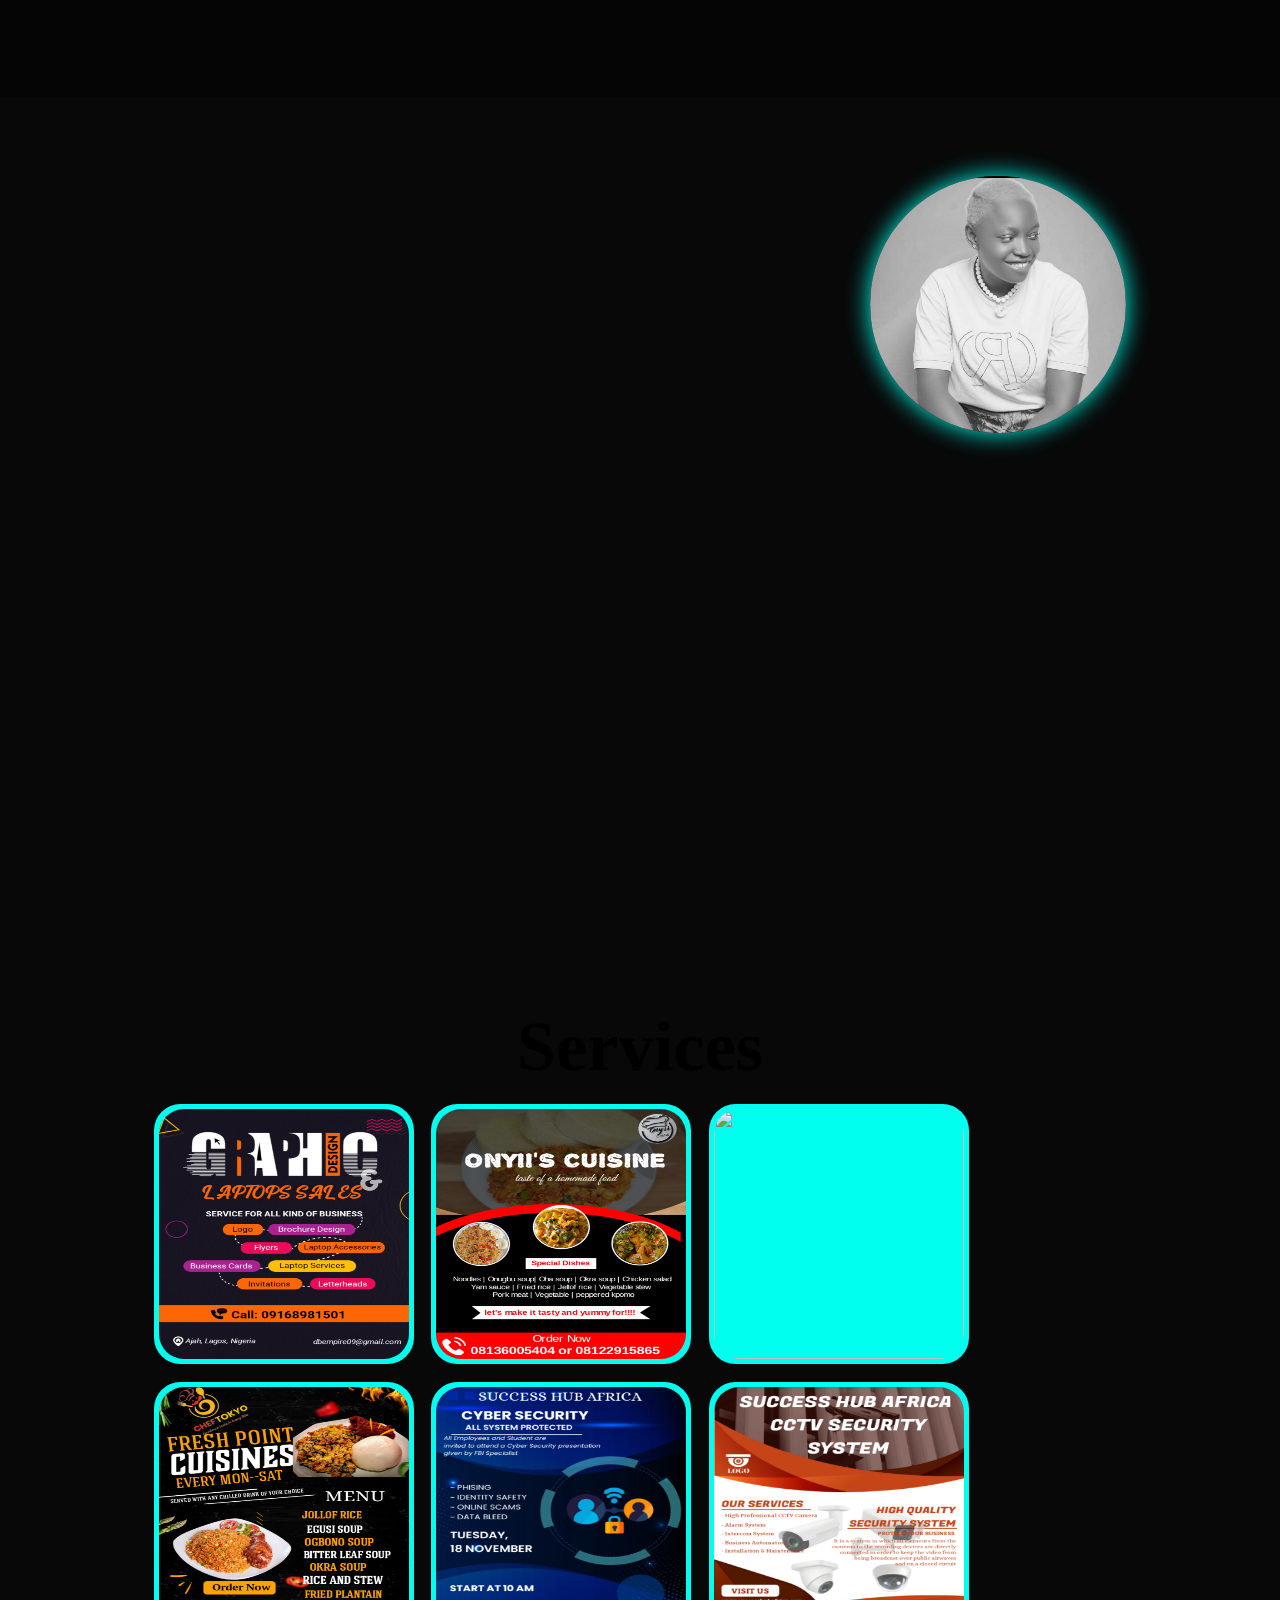
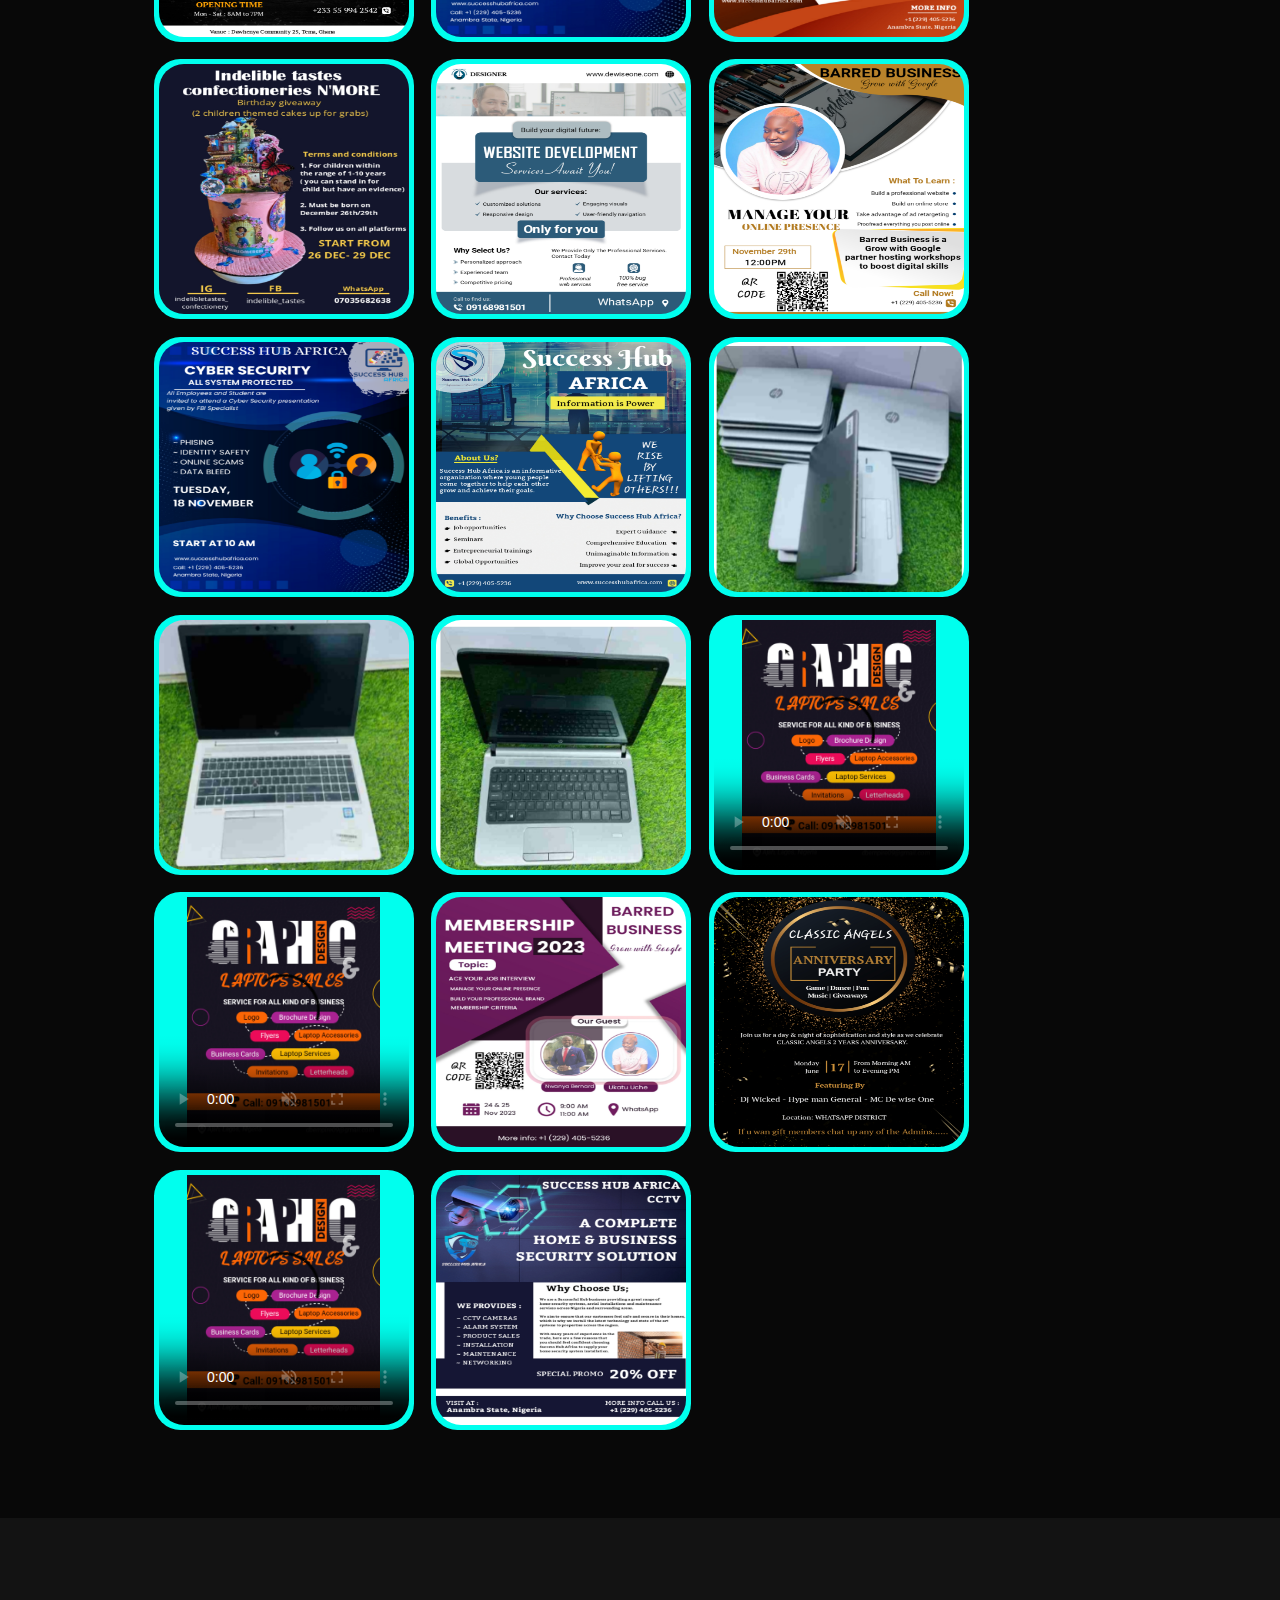
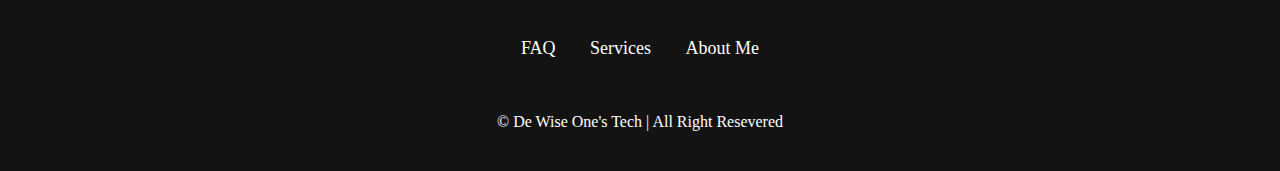
==== commit 41cf2627: "commit message" ====
--- a/services.html
+++ b/services.html
@@ -1,4 +1,3 @@
-<<<<<<< HEAD
 <!DOCTYPE html>
 <html lang="en">
 <head>
@@ -101,110 +100,3 @@
     
             </p>
     </footer>
-</body>
-=======
-<!DOCTYPE html>
-<html lang="en">
-<head>
-    <meta charset="UTF-8">
-    <meta name="viewport" content="width=device-width, initial-scale=1.0">
-    <title>Our Services</title>
-    <link rel="stylesheet" href="style.css">
-    <link href='https://unpkg.com/boxicons@2.1.4/css/boxicons.min.css' rel='stylesheet'>
-</head>
-<body>
-    <header class="header">
-        <a href="#home" class="logo">De Wise <span class="one">One's Tech</span></a>
-        <img src="list.png" alt="" id="menu-icon">
-    
-        <nav class="navbar">
-            <a href="index.html" style="--i:1" class="active">Home</a>
-            <a href="index.html" style="--i:2" >About</a>
-            <a href="index.html" style="--i:3" >Education</a>
-            <a href="services.html" style="--i:4" >Services</a>
-            <a href="index.html" style="--i:5" >Contact</a>
-        </nav>
-    </header>
-    <section class="home" id="home">
-        <div class="home-content">
-            <h3>Hello, It's </h3><span>Ukatu Uchechukwu</span>
-            <h3 class="text-animation">And i'm a <span></span></h3>
-            <p> i'm a web Designer with extensive experience, 
-                expertise is to create <br> website design, fronted design and many more.....</p>
-    
-            <div class="home-sci">
-                <a href="https://wa.link/95q5un" style="--i:7"><img src="./logo-whatsapp.svg" alt=""></box-icon></a>
-                <a href="https://www.linkedin.com/in/ritauche/" style="--i:8"><img src="./logo-linkedin.svg" alt=""></box-icon></a>
-                <a href="https://t.me/Dewiseonetechs" style="--i:9"><img src="bxl-telegram.svg" alt=""></box-icon></a>
-                <a href="https://github.com/Dewiseonetech" style="--i:10"><img src="./logo-github.svg" alt=""></box-icon></a>
-            </div>
-    
-            <div class="btn-group">
-                <a href="#contact" class="btn">Hire</a>
-                <a href="#contact" class="btn">Contact</a>
-            </div>  
-        </div>
-    
-        <div class="home-img">
-            <img src="./Diva.jpg" alt="">
-        </div>
-    </section>
-
-    <section class="designs">
-        <h2 class="heading">Services</h2>
-        <div class="uploads">
-            <div class="images"> <img src="/WORK/1.jpeg" alt=""></div>
-            <div class="images"> <img src="WORK/2.jpeg" alt=""></div>
-            <div class="images"> <img src="WORK/3.jpg" alt=""></div>
-            <div class="images"> <img src="WORK/4.jpeg" alt=""></div>
-            <div class="images"> <img src="WORK/5.jpeg" alt=""></div>
-            <div class="images"> <img src="WORK/6.jpeg" alt=""></div>
-            <div class="images"> <img src="WORK/7.jpeg" alt=""></div>
-            <div class="images"> <img src="WORK/8.jpeg" alt=""></div>
-            <div class="images"> <img src="WORK/9.jpeg" alt=""></div>
-            <div class="images"> <img src="WORK/10.jpeg" alt=""></div>
-            <div class="images"> <img src="WORK/11.jpeg" alt=""></div>
-            <div class="images"> <img src="WORK/12.jpg" alt=""></div>
-            <div class="images"> <img src="WORK/13.jpg" alt=""></div>
-            <div class="images"> <img src="WORK/14.jpg" alt=""></div>
-            <div class="images"> <video controls loop muted poster="WORK/1.jpeg" src="WORK/15.mp4"></video></div>
-            <div class="images"> <video controls loop muted poster="WORK/1.jpeg" src="WORK/16.mp4"></video></div>
-            <div class="images"> <img src="WORK/17.jpeg" alt=""></div>
-            <div class="images"> <img src="WORK/18.jpeg" alt=""></div>
-            <div class="images"> <video controls loop muted poster="WORK/1.jpeg" src="WORK/19.mp4"></video></div>
-            <div class="images"> <img src="WORK/20.jpeg" alt=""></div>
-
-        </div>
-    </section>
-
-    <footer class="footer">
-        <div class="home-sci">
-            <a href="https://wa.link/95q5un" style="--i:7"><img src="./logo-whatsapp.svg" alt=""></box-icon></a>
-            <a href="https://www.linkedin.com/in/ritauche/" style="--i:8"><img src="./logo-linkedin.svg" alt=""></box-icon></a>
-            <a href="https://t.me/Dewiseonetechs" style="--i:9"><img src="bxl-telegram.svg" alt=""></box-icon></a>
-            <a href="https://github.com/Dewiseonetech" style="--i:10"><img src="./logo-github.svg" alt=""></box-icon></a>
-    
-            </div>
-    
-            <ul class="list">
-                <li>
-                    <a href="#">FAQ</a>
-                </li>
-                <li>
-                    <a href="services.html">Services</a>
-                </li>
-                <li>
-                    <a href="#about">About Me</a>
-                </li>
-                <!-- <li>
-                    <a href="#contact">Contact</a>
-                </li> -->
-            </ul>
-            <p class="copyright">
-                © De Wise One's Tech | All Right Resevered
-    
-            </p>
-    </footer>
-</body>
->>>>>>> 7c319e4208b5009f025fceb1e596c3c775e399d9
-</html>--- a/style.css
+++ b/style.css
@@ -1,4 +1,3 @@
-<<<<<<< HEAD
 * {
     margin: 0;
     padding: 0;
@@ -1032,1039 +1031,4 @@
     color: black;
     border: 5px solid var(--main-color);
     transform: scale(1.2);
-=======
-* {
-    margin: 0;
-    padding: 0;
-    font-family: Cambria, Cochin, Georgia, Times, 'Times New Roman', serif;
-    box-sizing: border-box;
-    border: none;
-    scroll-behavior: smooth;
-    text-decoration: none;
-}
-
-:root {
-    --bg-color: #080808;
-    --second-bg-color: #131313;
-    --text-color: white;
-    --main-color: #00ffee;
-}
-
-html {
-    font-size: 60%;
-    overflow-x: hidden;
-}
-
-body {
-    color: var(--text-color);
-    background: var(--bg-color);
-}
-
-.header {
-    position: fixed;
-    top: 0;
-    left: 0;
-    width: 100%;
-    padding: 4rem 12% 4rem;
-    background: rgba(0, 0, 0, 0.3);
-    backdrop-filter: blur(10px);
-    display: flex;
-    justify-content: space-between;
-    align-items: center;
-    z-index: 5;
-}
-
-.logo {
-    /* position: relative; */
-    font-size: 25px;
-    color: var(--text-color);
-    text-decoration: none;
-    font-weight: 800;
-    cursor: pointer;
-    opacity: 0;
-    animation: slideRight 1s ease forwards;
-    transition: 0.3s ease;
-}
-
-.logo span:hover {
-    transform: scale(1.3)translateY(-5px);
-}
-
-.logo span {
-    text-shadow: 0 0 25px var(--main-color);
-}
-#menu-icon{
-    font-size: 25px;
-    background-image: url(list.png);
-    width: 25px;
-    height: 25px;
-}
-.navbar a {
-    display: inline-block;
-    font-size: 1.8rem;
-    color: var(--text-color);
-    text-decoration: none;
-    font-weight: 500;
-    margin-left: 4rem;
-    transition: .3s ease;
-    opacity: 0;
-    border-bottom: 3px solid transparent;
-    animation: slideTop .5s ease forwards;
-    animation-delay: calc(.2s * var(--i));
-}
-
-.navbar a:hover,
-.navbar a.active {
-    color: var(--main-color);
-    border-bottom: 3px solid var(--main-color);
-}
-
-.header img {
-    /* font-size: 3.6rem; */
-    height: 50px;
-    width: 50px;
-    color: var(--main-color);
-    display: none;
-    cursor: pointer;
-}
-
-section {
-    min-height: 100vh;
-    padding: 10rem 12% 10rem;
-    display: flex;
-    justify-content: space-between;
-}
-
-.home-content {
-    /* position: relative; */
-    /* width: 100%; */
-    /* justify-content: space-between; */
-    /* height: 100vh; */
-    /* background: linear-gradient(to left, rgba(10, 10, 10, 0.873),rgba(10, 10, 10, 0.268)), url(/Portfolio/Web.jpg) no-repeat; */
-    /* background-size: cover; */
-    /* background-position: center; */
-    display: flex;
-    flex-direction: column;
-    /* align-items: center; */
-    justify-content: center;
-    margin-top: 3rem;
-    text-align: left;
-}
-
-span {
-    color: var(--main-color);
-    opacity: 0;
-    animation: slideBottom 1s ease forwards;
-    animation-delay: .7s;
-}
-
-.logo span {
-    color: var(--main-color);
-}
-.one:hover{
-    transform: scale(1.1)translate(5px);
-}
-.home-content h3 {
-    font-size: 3.5rem;
-    font-weight: 700;
-    margin-top: 9rem;
-    margin-bottom: 1rem;
-    opacity: 0;
-    animation: slideBottom 1s ease forwards;
-    animation-delay: .7s;
-}
-
-.home-content h3:nth-of-type(2) {
-    margin-bottom: 30px;
-    animation: slideTop 1s ease forwards;
-    animation-delay: .7s;
-}
-
-.home-content p {
-    font-size: 20px;
-    font-weight: 700;
-    margin-top: 1.5rem;
-    line-height: 0.5;
-    opacity: 0;
-    animation: slideRight 1s ease forwards;
-    animation-delay: 1s;
-}
-
-.home-content span {
-    font-size: 30px;
-    opacity: 0;
-    animation: slideLeft 1s ease forwards;
-    animation-delay: 1s;
-}
-
-.home-img {
-    border-radius: 50%;
-}
-
-.home-img img {
-    position: relative;
-    top: 10rem;
-    width: 20vw;
-    border-radius: 50%;
-    box-shadow: 0 0 25px var(--main-color);
-    cursor: pointer;
-    transition: 0.4s ease-in-out;
-}
-
-.home-img img:hover {
-    box-shadow: 0 0 25px var(--main-color),
-        0 0 50px var(--main-color),
-        0 0 100px var(--main-color);
-}
-.home-img2{
-    border-radius: 50%;
-}
-.home-img2 img {
-    position: relative;
-    top: 2rem;
-    width: 20vw;
-    border-radius: 50%;
-    box-shadow: 0 0 25px var(--main-color);
-    cursor: pointer;
-    transition: 0.4s ease-in-out;
-}
-
-.home-img2 img:hover {
-    box-shadow: 0 0 25px var(--main-color),
-        0 0 50px var(--main-color),
-        0 0 100px var(--main-color);
-}
-.home-content p {
-    font-size: 2rem;
-    font-weight: 500;
-    line-height: 1.8;
-    max-width: 1000px;
-}
-.home-sci img{
-    color: var(--main-color);
-    background-color: #00ffee5e;
-    border-radius: 50%;
-}
-.home-sci a {
-    display: inline-flex;
-    justify-content: center;
-    align-items: center;
-    width: 4.5rem;
-    height: 4.5rem;
-    background: transparent;
-    border: 2px solid var(--main-color);
-    border-radius: 50%;
-    font-size: 2.5rem;
-    color: var(--main-color);
-    opacity: 0;
-    animation: slideLeft 1s ease forwards;
-    animation-delay: calc(.2s * var(--i));
-    transition: .5s ease-in-out;
-    text-decoration: none;
-    margin: 30px 15px 30px 0;
-}
-
-.home-sci a:hover {
-    background-color: var(--main-color);
-    color: var(--text-color);
-    box-shadow: 0 0 25px var(--main-color);
-    transform: scale(1.3)translateY(-5px);
-}
-
-.btn {
-    display: inline-block;
-    padding: 1rem 2.8rem;
-    background: var(--main-color);
-    border-radius: 4rem;
-    font-size: 1.6rem;
-    color: #000000;
-    letter-spacing: 0.1rem;
-    text-decoration: none;
-    transition: 0.3s ease-in-out;
-    border: 2px solid transparent;
-    font-weight: 600;
-    opacity: 0;
-    animation: slideLeft 1s ease forwards;
-    animation-delay: 1s;
-    box-shadow: 0 0 25px var(--main-color);
-}
-
-.btn:hover {
-    transform: scale(1.05);
-    box-shadow: 0 0 50px var(--main-color);
-}
-
-.btn-group {
-    display: flex;
-    align-items: center;
-    gap: 1.5rem;
-}
-
-.btn-group a:nth-of-type(2) {
-    background-color: black;
-    color: var(--main-color);
-    border: 2px solid var(--main-color);
-    box-shadow: 0 0 25px transparent;
-}
-
-.btn-group a:nth-of-type(2):hover {
-    box-shadow: 0 0 25px var(--main-color);
-    background-color: var(--main-color);
-    color: black;
-}
-
-.text-animation {
-    font-size: 34px;
-    font-weight: 600;
-    min-width: 280px;
-}
-
-.text-animation span {
-    position: relative;
-}
-
-.text-animation span::before {
-    content: "Web Developer";
-    color: var(--main-color);
-    animation: words 20s infinite;
-}
-
-.text-animation span::after {
-    content: "";
-    background-color: var(--bg-color);
-    position: absolute;
-    width: calc(100% + 8px);
-    height: 100%;
-    border-left: 3px solid var(--bg-color);
-    right: -8px;
-    top: 0;
-    bottom: 0;
-    animation: cursor 0.6s infinite, typing 20s steps(14) infinite;
-}
-
-@keyframes cursor {
-    to {
-        border-left: 2px solid var(--main-color);
-    }
-}
-
-@keyframes words {
-
-    0%,
-    20% {
-        content: "Frontend Designer";
-    }
-
-    21%,
-    40% {
-        content: "Web Designer";
-    }
-
-    41%,
-    60% {
-        content: "Graphic Designer";
-    }
-
-    61%,
-    80% {
-        content: "Web Developer";
-    }
-
-    81%,
-    100% {
-        content: "Animator";
-    }
-}
-
-@keyframes typing {
-    10%,
-    15%,
-    30%,
-    35%,
-    50%,
-    55%,
-    70%,
-    75%,
-    90%,
-    95% {
-        width: 0;
-    }
-    5%,
-    20%,
-    25%,
-    40%,
-    45%,
-    60%,
-    65%,
-    80%,
-    85% {
-        width: calc(100% + 8px);
-    }
-}
-.heading{
-    font-size: 8rem;
-    text-align: center;
-    margin: 2rem 0;
-}
-.education{
-    display: flex;
-    flex-direction: column;
-    padding: 100px 15px;
-    background: var(--second-bg-color);
-}
-.education h2{
-    margin-bottom: 5rem;
-}
-.timeline-items{
-    max-width: 1200px;
-    margin: auto;
-    display: flex;
-    flex-wrap: wrap;
-    position: relative;
-}
-.timeline-items::before{
-    content: "";
-    position: absolute;
-    width: 5px;
-    height: 100%;
-    background-color: var(--main-color);
-    left: calc(50% - 1px);
-}
-.timeline-item{
-    margin-bottom: 40px;
-    width: 100%;
-    position: relative;
-}
-.timeline-item:last-child{
-    margin-bottom: 0;
-}
-.timeline-item:nth-child(odd){
-    padding-right: calc(50% + 30px);
-    text-align: right;
-}
-.timeline-item:nth-child(even){
-    padding-left: calc(50% + 30px);
-}
-.timeline-dot{
-    height: 21px;
-    width: 21px;
-    background-color: var(--main-color);
-    box-shadow: 0 0 5px var(--main-color),
-                0 0 5px var(--main-color);
-    position: absolute;
-    left: calc(50% - 8px);
-    border-radius: 50%;
-    top: 10px;
-}
-.timeline-date{
-    font-size: 20px;
-    font-weight: 800;
-    color: white;
-    margin: 6px 0 15px;
-}
-.timeline-content{
-    background-color: var(--bg-color);
-    border: 3px solid var(--main-color);
-    padding: 20px 40px;
-    border-radius: 4rem;
-    box-shadow: 0 0 10px var(--main-color);
-    cursor: pointer;
-    transition: 0.3s ease-in-out;
-}
-.timeline-content:hover{
-    transform: scale(1.05);
-    box-shadow: 0 0 25px var(--main-color);
-}
-.timeline-content h3{
-    font-size: 20px;
-    color: white;
-    margin: 0 0 10px;
-    font-weight: 500;
-}
-.timeline-content p{
-    font-size: 16px;
-    color: white;
-    font-weight: 300;
-    line-height: 22px;
-}
-::-webkit-scrollbar{
-    width: 15px;
-}
-::-webkit-scrollbar-thumb{
-    background-color: var(--main-color);
-}
-::-webkit-scrollbar-track{
-    background-color: var(--bg-color);
-    width: 50px;
-}
-/* .about {
-    display: grid;
-    grid-template-columns: repeat(2, 1fr);
-    align-items: center;
-    gap: 15px;
-    background-color: var(--bg-color);
-} */
-
-/* .about-img img {
-    padding-bottom: 20%;
-    max-width: 630px;
-    height: auto;
-    border: 8px;
-} */
-
-.about-text h2 {
-    font-size: 65px;
-    text-align: center;
-}
-
-.about-text h2 span {
-    color: var(--main-color);
-}
-
-.about-text h4 {
-    font-size: 29px;
-    font-weight: 600;
-    color: #fff;
-    line-height: 1.7s;
-    margin: auto;
-}
-
-.about-text p {
-    font-size: 25px;
-    color: aliceblue;
-    line-height: 1.7;
-    margin-bottom: 4rem;
-    margin-top: 4rem;
-    text-align: justify;
-}
-
-.services {
-    background-color: var(--bg-color);
-    color: black;
-    display: flex;
-    flex-direction: column;
-    /* font-size: 20px;
-    line-height: 1.4;
-    margin-bottom: 4rem; */
-}
-.services h2{
-    margin-bottom: 5rem;
-    color: white;
-}
-.services-container{
-    display: grid;
-    grid-template-columns: repeat(2,1fr);
-    align-items: center;
-    gap: 2.5rem;
-}
-.service-box{
-    background-color: var(--main-color);
-    height: 300px;
-    border-radius: 3rem;
-    border: 5px solid transparent;
-    cursor: pointer;
-    transition: 0.4s ease-in-out;
-}
-.service-box:hover{
-    background: white;
-    color: black;
-    border: 5px solid var(--main-color);
-    transform: scale(1.03);
-}
-.service-box .service-info{
-    display: flex;
-    flex-direction: column;
-    text-align: left;
-    max-height: 200px;
-    justify-content: left;
-    align-items: baseline;
-    padding: 5rem 5rem;
-}
-.service-info h4{
-    font-size: 3rem;
-    font-weight: 800;
-    line-height: 2;
-}
-.service-info1 h4{
-    font-size: 2.5rem;
-    font-weight: 1000;
-    line-height: 1.5;
-    text-align: center;
-    margin-top: 20px;
-}
-.service-info p{
-    font-size: 1.6rem;
-    font-weight: 600;
-    max-height: 100px;
-    line-height: 1.7;
-    margin: auto;
-}
-.service-info1 p{
-    font-size: 1.5rem;
-    font-weight: 500;
-    max-height: 100px;
-    line-height: 1.7;
-    text-align: center;
-}
-.contact{
-    background-color: var(--bg-color);
-    display: flex;
-    flex-direction: column;
-
-}
-.contact h2{
-    margin-top: 3rem;
-    color: white;
-}
-.contact form{
-    display: flex;
-    align-items: center;
-    justify-content: space-between;
-    flex-wrap: wrap;
-}
-.contact form .input-box{
-    display: flex;
-    justify-content: center;
-    flex-wrap: wrap;
-}
-.contact form .input-box input,
-.contact form textarea{
-    width: 100%;
-    padding: 2.5rem;
-    font-size: 1.8rem;
-    color: var(--text-color);
-    background: var(--bg-color);
-    border-radius: 2rem;
-    border: 2px solid var(--main-color);
-    margin: 1.5rem 0;
-    resize: none;
-}
-.contact form .btn{
-    margin-top: 2rem;
-}
-.footer{
-    position: relative;
-    bottom: 0;
-    width: 100%;
-    padding: 40px 0;
-    background-color: var(--second-bg-color);
-   
-}
-.footer .home-sci{
-    text-align: center;
-    padding-bottom: 25px;
-    color: var(--main-color);
-}
-.footer .home-sci a{
-    font-size: 25px;
-    color: var(--main-color);
-    border: 2px solid var(--main-color);
-    width: 42px;
-    height: 42px;
-    line-height: 42px;
-    display: inline-block;
-    text-align: center;
-    border-radius: 50%;
-    margin: 0 10px;
-    transition: 0.3s ease-in-out;
-}
-.footer .home-sci a:hover{
-    transform: scale(1.2)translateY(-10px);
-    background-color: var(--main-color);
-    color: black;
-    box-shadow: 0 0 25px var(--main-color);
-}
-.footer ul{
-    margin-top: 0;
-    padding: 0;
-    font-size: 18px;
-    line-height: 1.6;
-    margin-bottom: 0;
-    text-align: center;
-}
-.footer ul li a{
-    color: white;
-    border-bottom: 3px solid transparent;
-    transition: 0.3s ease-in-out;
-}
-.footer ul li a:hover{
-    border-bottom: 3px solid var(--main-color);
-}
-.footer ul li{
-    display: inline-block;
-    padding: 0 15px;
-}
-.footer .copyright{
-    margin-top: 50px;
-    text-align: center;
-    font-size: 16px;
-    color: white;
-}
-
-
-
-@media(max-width:1285px){
-    html{
-        font-size: 55%;
-    }
-    .services-container{
-        padding-bottom: 7rem;
-        grid-template-columns: repeat(2,1fr);
-        margin: 0 5rem;
-    }
-}
-@media(max-width:991px){
-    header{
-        padding: 2rem 3%;
-    }
-    section{
-        padding: 10rem 3% 2rem;
-    }
-    .timeline-item:nth-child(odd){
-        padding-right: 0;
-        text-align: left;
-    }
-    .timeline-item:nth-child(odd),
-    .timeline-item:nth-child(even){
-        padding-left: 37px;
-    }
-    .timeline-dot{
-        left: 0;
-    }
-    .services{
-        padding-bottom: 3rem;
-    }
-    .contact form{
-        flex-direction: column;
-    }
-    .footer{
-        padding: 2rem 3%;
-    }
-}
-@media(max-width:895px){
-    #menu-icon{
-        display: block;
-    }
-    .navbar{
-        position: absolute;
-        top: 100%;
-        right: 0;
-        width: 50%;
-        padding: 1rem 3%;
-        background: rgba(0, 0, 0, 0.8);
-        backdrop-filter: blur(20px);
-        border-top-left-radius: 2rem;
-        border-left: 2px solid var(--main-color);
-    }
-    .navbar{
-        display: none;
-    }
-    .navbar-active{
-        display: block;
-    }
-    .navbar a{
-        display: block;
-        font-size: 2rem;
-        margin: 3rem 0;
-        color: white;
-    }
-    .home{
-        flex-direction: column-reverse;
-        margin: 5rem 4rem;
-    }
-    .home-content h3{
-        font-size: 2.6rem;
-    }
-    .home-content h1{
-        font-size: 8rem;
-        margin-top: 3rem;
-    }
-    .home-content p{
-        max-width: 600px;
-        margin: 0 auto;
-    }
-    .home-img img{
-        width: 56vw;
-    }
-    .home-sci img{
-        height: 4.5rem;
-        width: 4.5rem;
-    }
-    .service-box{
-        width: fit-content;
-        height: fit-content;
-    }
-    .services h2{
-        margin-bottom: 3rem;
-    }
-    .service-info h4{
-        font-size: 1.7rem;
-        margin-top: -20px;
-    }
-    .service-info p{
-        font-size: 1rem;
-    }
-    .service-info1 h4{
-        font-size: 1.5rem;
-        /* margin-top: -10px; */
-    }
-    .service-info1 p{
-        font-size: 0.8rem;
-    }
-    .services-container{
-        grid-template-columns: repeat(1,1fr);
-        
-    }
-    .about-text p{
-        font-size: 2rem;
-    }
-    .text-animation{
-        font-size: 15px;
-    }
-    .text-animation span{
-        font-size: 15px;
-    }
-    .designs{
-        margin: auto;
-    }
-    .uploads{
-        justify-content: center;
-    }
-}
-@media(max-width:326px){
-    #menu-icon{
-        display: block;
-    }
-    .navbar{
-        position: absolute;
-        top: 100%;
-        right: 0;
-        width: 25%;
-        padding: 1rem 3%;
-        background: rgba(0, 0, 0, 0.8);
-        backdrop-filter: blur(20px);
-        border-top-left-radius: 2rem;
-        border-left: 2px solid var(--main-color);
-    }
-    .navbar{
-        display: none;
-    }
-    .navbar-active{
-        display: block;
-    }
-    .navbar a{
-        display: block;
-        font-size: 2rem;
-        margin: 3rem 0;
-        color: white;
-    }
-    .home{
-        flex-direction: column-reverse;
-        margin: 5rem 4rem;
-    }
-    .home-content h3{
-        font-size: 2.6rem;
-    }
-    .home-content h1{
-        font-size: 8rem;
-        margin-top: 3rem;
-    }
-    .home-content p{
-        max-width: 600px;
-        margin: 0 auto;
-    }
-    .home-img img{
-        width: 30vw;
-    }
-    .services h2{
-        margin-bottom: 3rem;
-    }
-    .services-container{
-        grid-template-columns: repeat(1,1fr);
-    }
-    .uploads{
-        align-items: center;
-    }
-}
-/* .sub-title {
-    text-align: center;
-    font-size: 60px;
-    padding-bottom: 70px;
-}
-
-.sub-title span {
-    color: #0ef;
-}
-
-.container {
-    padding: 90px;
-}
-
-.service-list {
-    display: grid;
-    grid-template-columns: repeat(auto-fit, minmax(259px, 1fr));
-    grid-gap: 40px;
-    margin-top: 50px;
-}
-
-.service-list div {
-    background-color: transparent;
-    padding: 40px;
-    font-size: 13px;
-    font-weight: 13px;
-    border-right: 10px;
-    border-radius: 20px;
-    transition: background 0.5s, transform 0.5s;
-    box-shadow: 1px 1px 20px #012290f7,
-        1px 1px 40px #0053b8f7;
-}
-
-.service-list div i {
-    font-size: 50px;
-    margin-bottom: 30px;
-}
-
-.service-list div h2 {
-    font-size: 30px;
-    font-weight: 500;
-    margin-bottom: 15px;
-}
-
-.service-list div a {
-    text-decoration: none;
-    color: #000000;
-    font-size: 12px;
-    margin-top: 20px;
-    display: inline-block;
-}
-
-.read {
-    display: inline-block;
-    padding: 12px 28px;
-    background: #0ef;
-    border-radius: 40px;
-    font-size: 20px;
-    color: #081b29;
-    letter-spacing: 1px;
-    text-decoration: none;
-    font-weight: 600;
-    opacity: 0;
-    animation: slideRight 1s ease forwards;
-    animation-delay: 2s;
-    box-shadow: 0 0 5px #0ef,
-        0 0 25px #0ef;
-}
-
-.read:hover {
-    box-shadow: 0 0 5px cyan,
-        0 0 25px cyan, 0 0 50px cyan,
-        0 0 100px cyan, 0 0 200px cyan;
-} */
-
-
-
-
-
-
-
-
-@keyframes slideRight {
-    0% {
-        transform: translateX(-100px);
-        opacity: 0;
-    }
-
-    100% {
-        transform: translateX(0px);
-        opacity: 1;
-    }
-}
-
-@keyframes slideTop {
-    0% {
-        transform: translateY(100px);
-        opacity: 0;
-    }
-
-    100% {
-        transform: translateY(0px);
-        opacity: 1;
-    }
-}
-
-@keyframes slideBottom {
-    0% {
-        transform: translateY(-100px);
-        opacity: 0;
-    }
-
-    100% {
-        transform: translateY(0px);
-        opacity: 1;
-    }
-}
-
-@keyframes slideLeft {
-    0% {
-        transform: translateX(100px);
-        opacity: 0;
-    }
-
-    100% {
-        transform: translateX(0px);
-        opacity: 1;
-    }
-}
-.designs {
-    background-color: var(--bg-color);
-    color: black;
-    display: flex;
-    flex-direction: column;
-    /* font-size: 20px;
-    line-height: 1.4;
-    margin-bottom: 4rem; */
-}
-.heading{
-    font-size: 8rem;
-    text-align: center;
-    margin: 2rem 0;
-}
-.heading h2{
-    margin-bottom: 5rem;
-    color: white;
-}
-.uploads{
-    display: flex;
-    flex-wrap: wrap;
-    grid-template-columns: repeat(2,1fr);
-    align-items: center;
-    gap: 2rem;
-}
-.images{
-    background-color: var(--main-color);
-    height: 260px;
-    width: 260px;
-    border-radius: 3rem;
-    border: 5px solid transparent;
-    cursor: pointer;
-    transition: 0.4s ease-in-out;
-}
-.images img{
-    height: 250px;
-    width: 250px;
-    border-radius: 25px;
-   
-}
-.images video{
-    height: 250px;
-    width: 250px;
-    border-radius: 25px;
-   
-}
-.images:hover{
-    background: white;
-    color: black;
-    border: 5px solid var(--main-color);
-    transform: scale(1.2);
->>>>>>> 7c319e4208b5009f025fceb1e596c3c775e399d9
-}+}
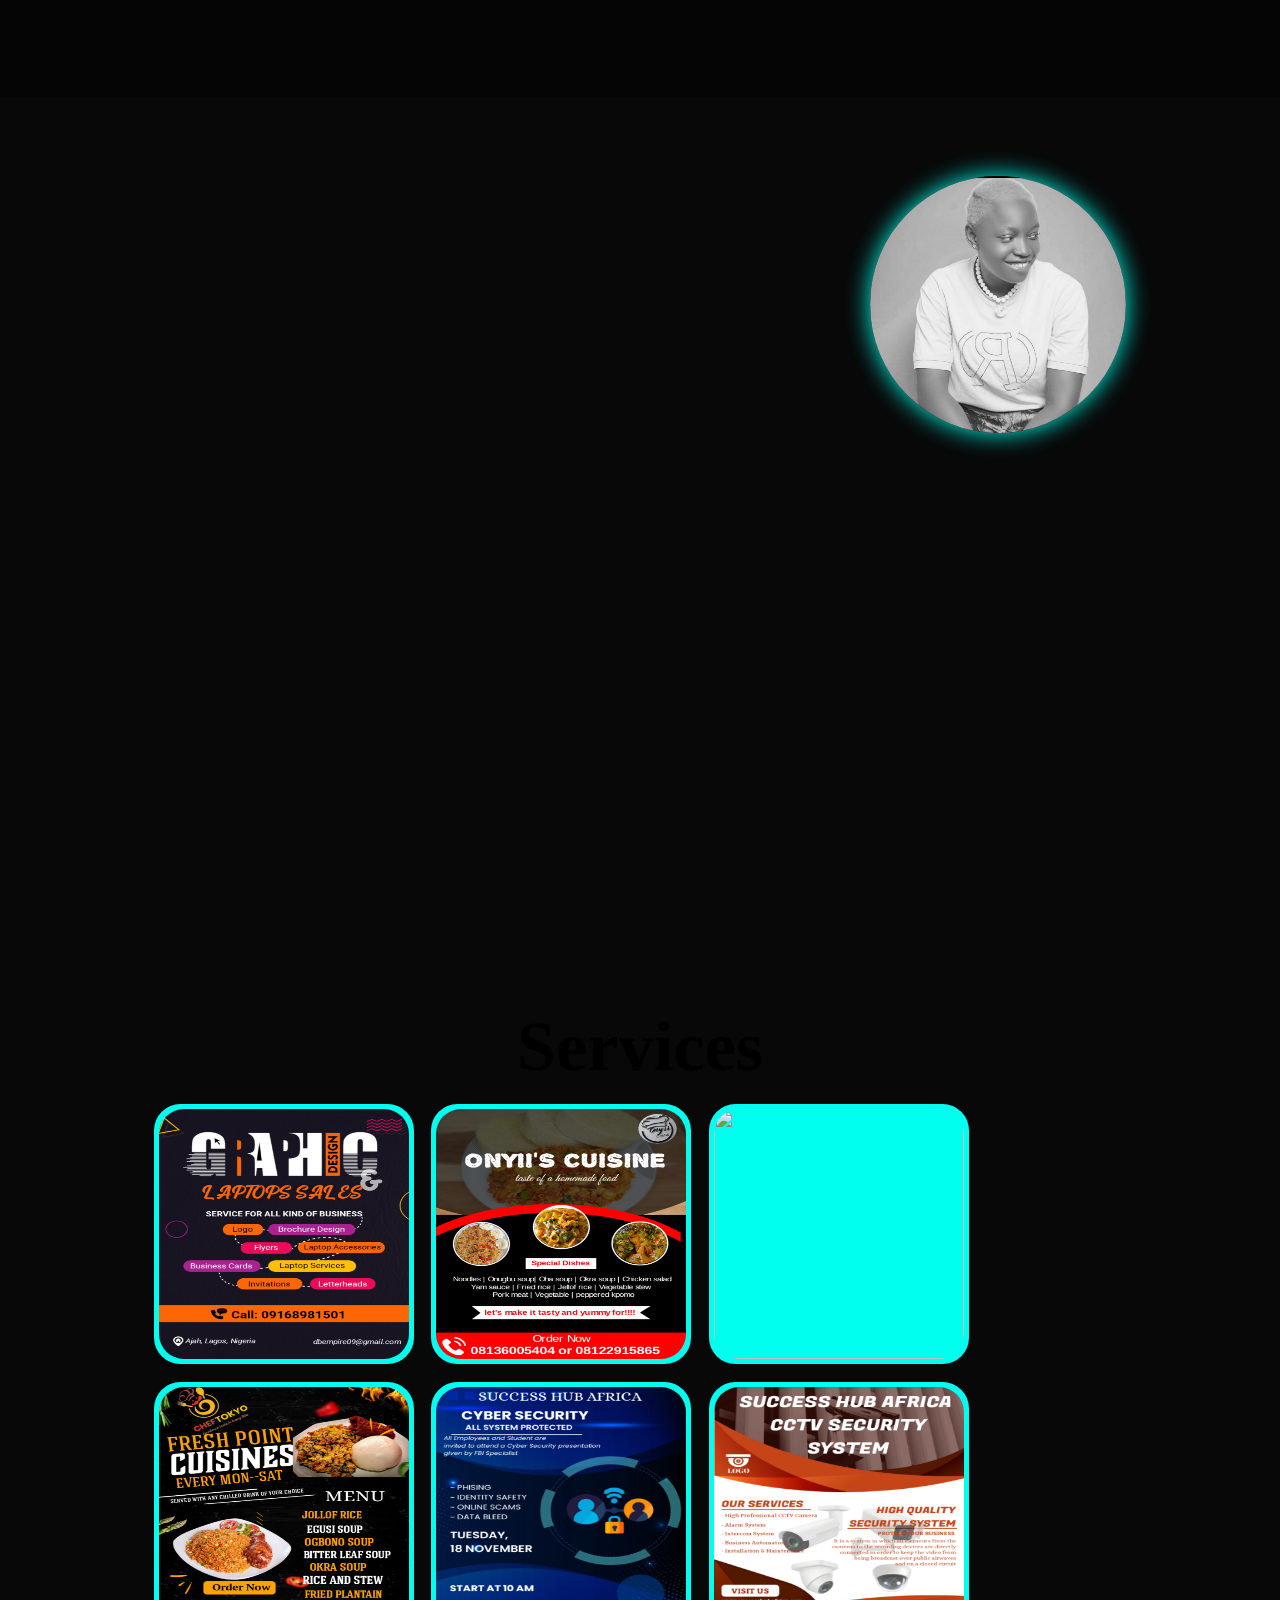
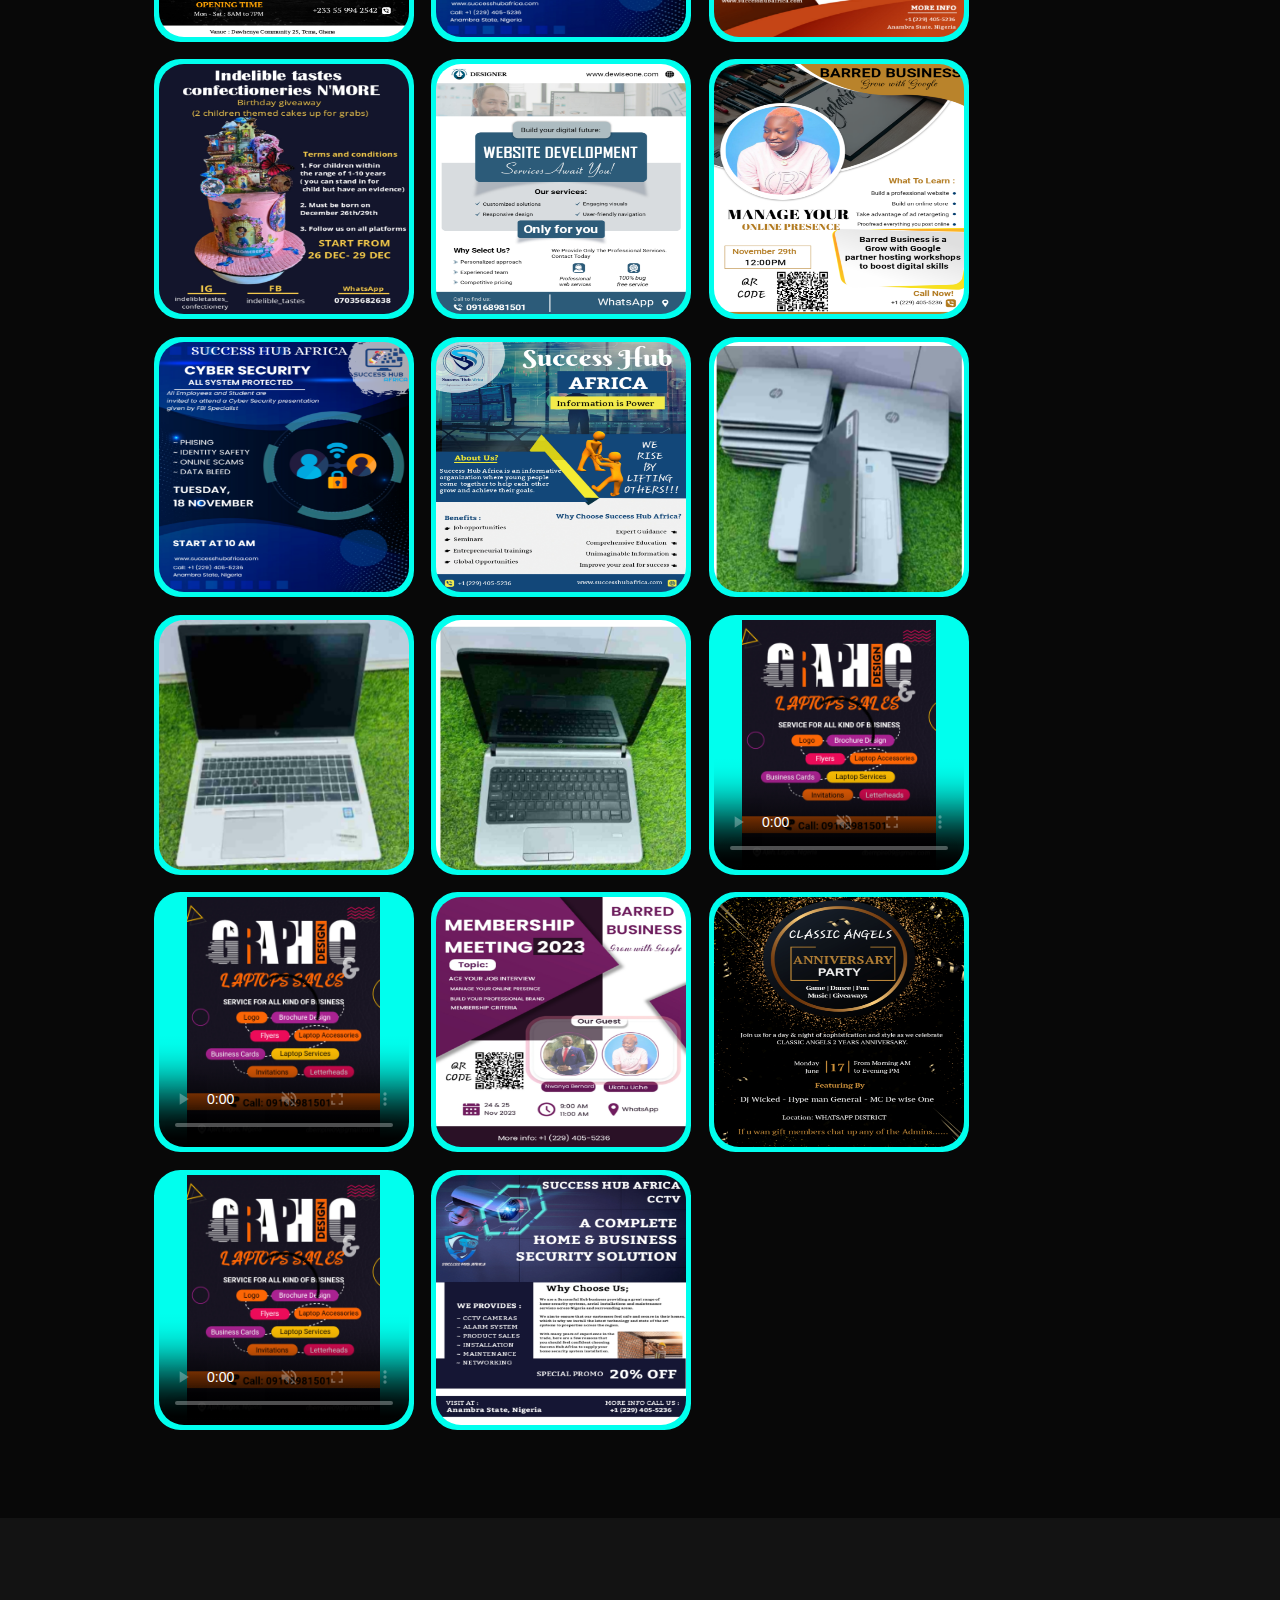
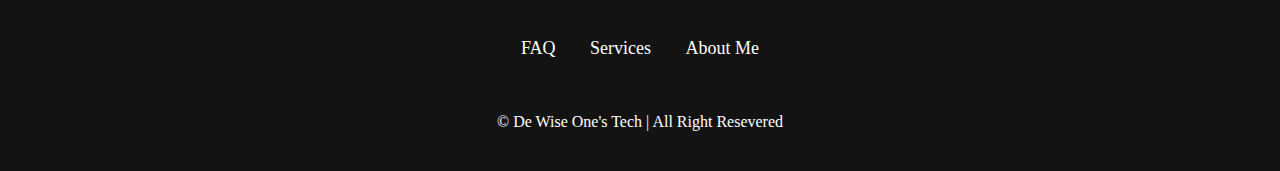
==== commit 1ddd1c38: "commit message" ====
--- a/services.html
+++ b/services.html
@@ -48,7 +48,7 @@
     <section class="designs">
         <h2 class="heading">Services</h2>
         <div class="uploads">
-            <div class="images"> <img src="/WORK/1.jpeg" alt=""></div>
+            <div class="images"> <img src="WORK/1.jpeg" alt=""></div>
             <div class="images"> <img src="WORK/2.jpeg" alt=""></div>
             <div class="images"> <img src="WORK/3.jpg" alt=""></div>
             <div class="images"> <img src="WORK/4.jpeg" alt=""></div>
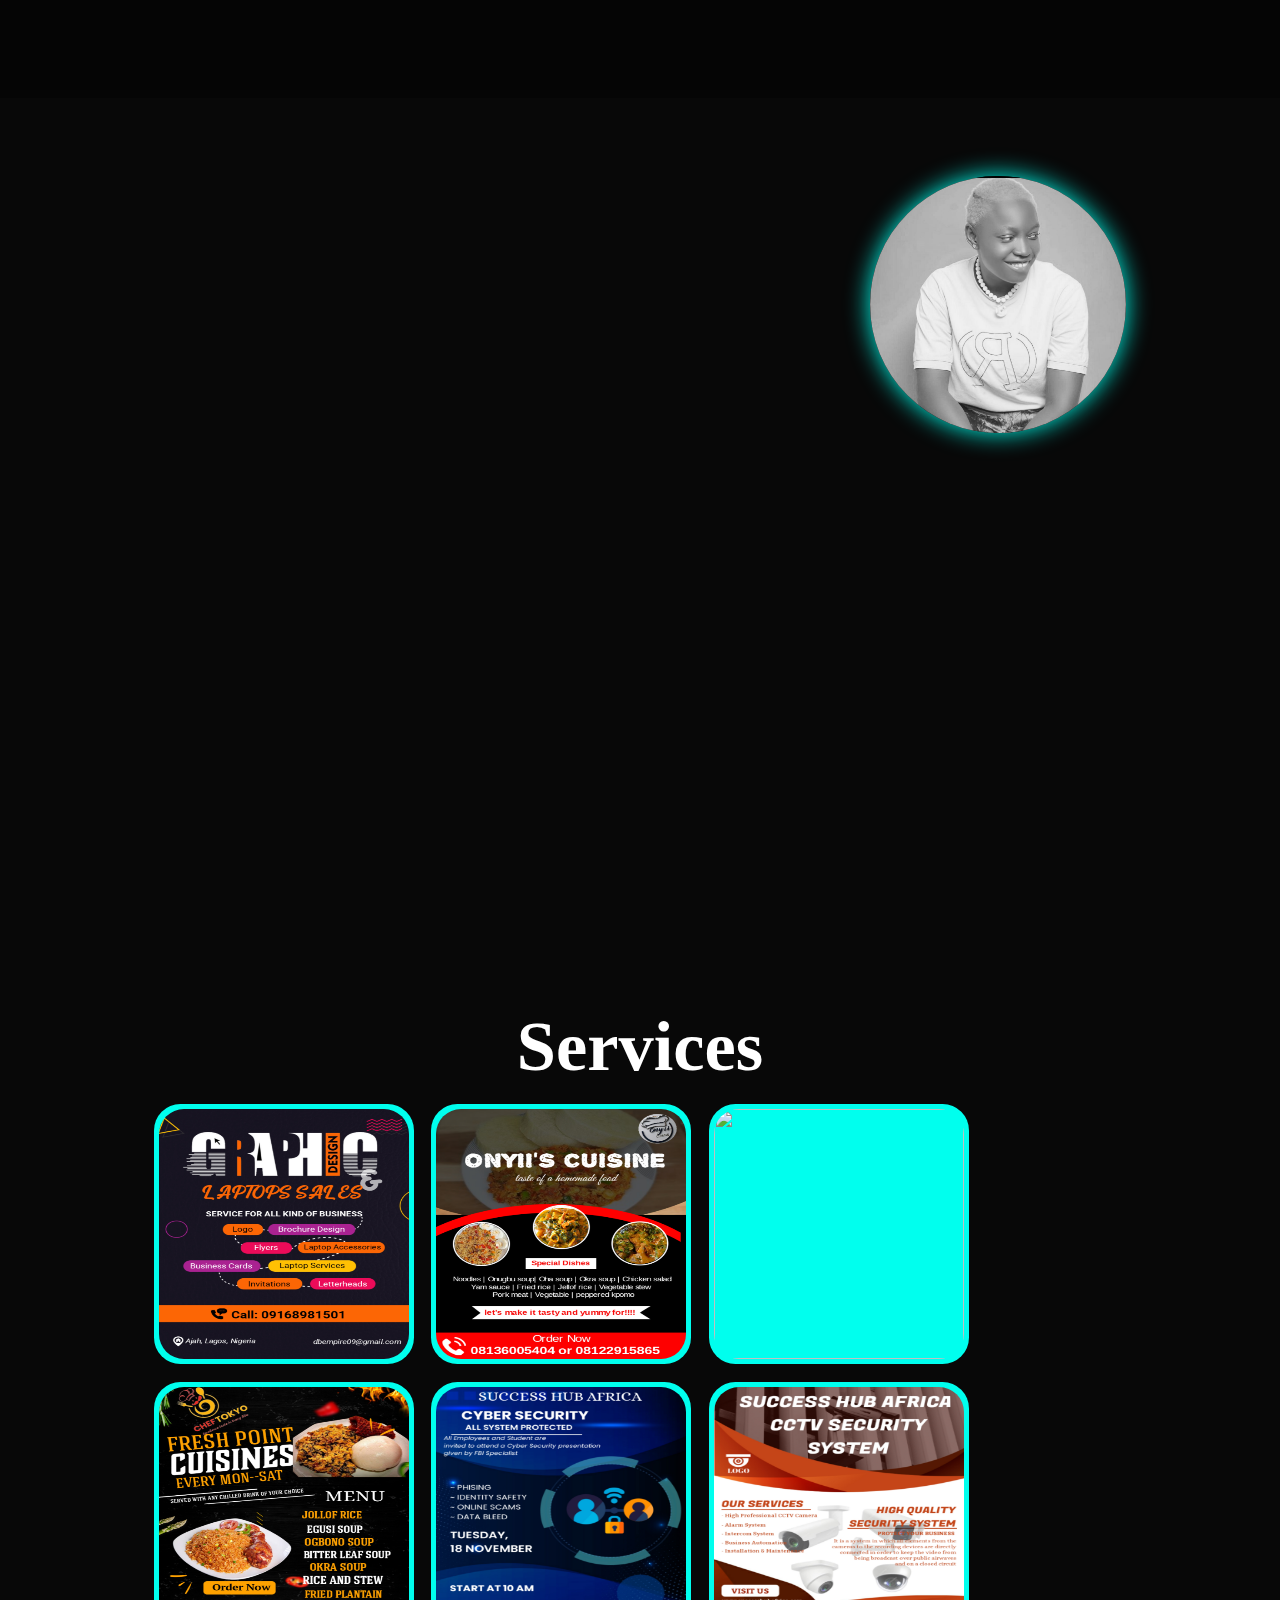
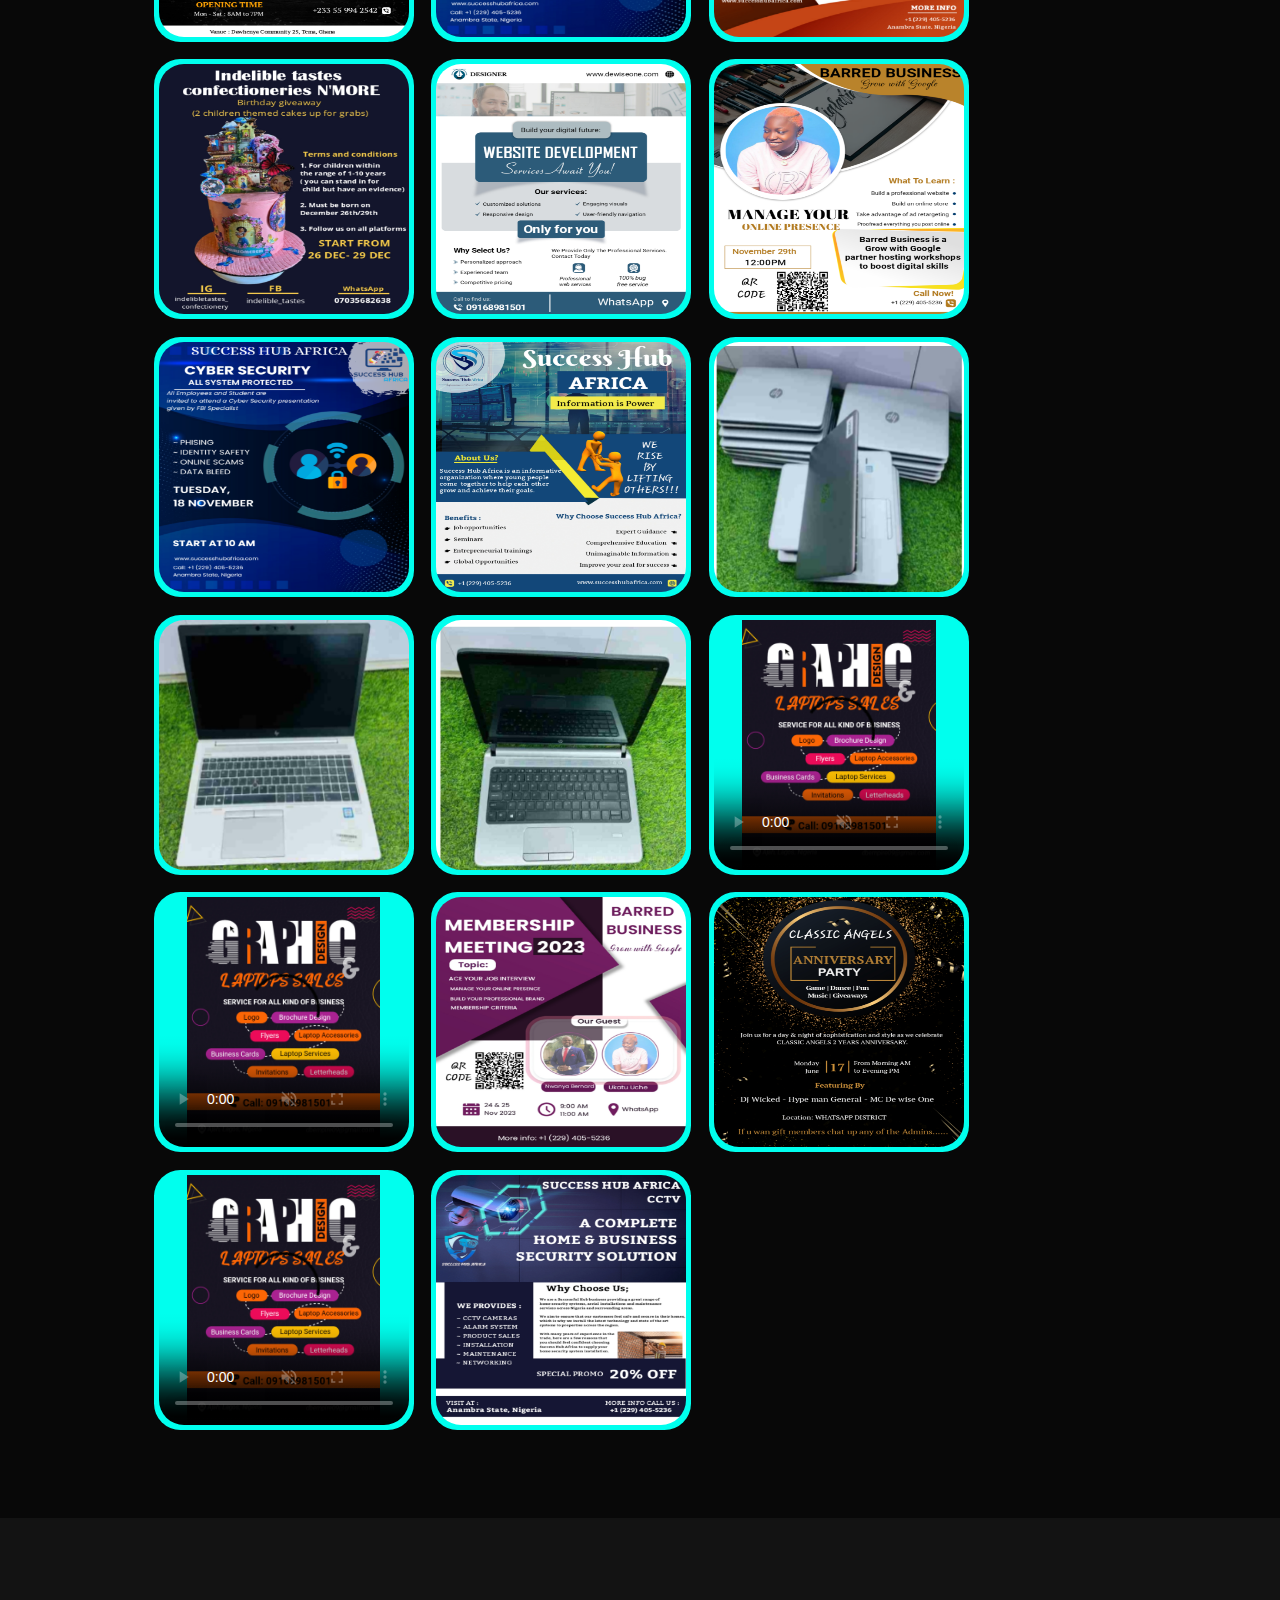
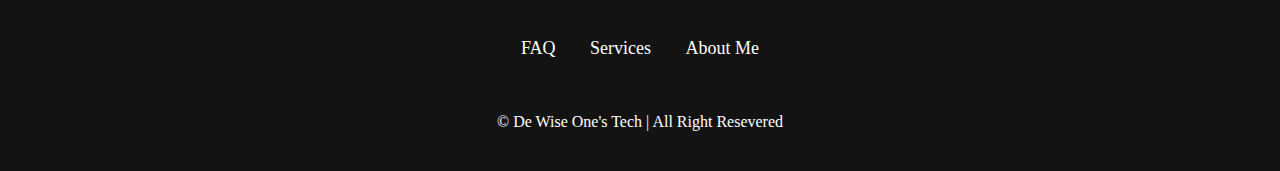
==== commit b368bb4a: "commit message" ====
--- a/services.html
+++ b/services.html
@@ -24,8 +24,8 @@
         <div class="home-content">
             <h3>Hello, It's </h3><span>Ukatu Uchechukwu</span>
             <h3 class="text-animation">And i'm a <span></span></h3>
-            <p> i'm a web Designer with extensive experience, 
-                expertise is to create <br> website design, fronted design and many more.....</p>
+            <p> I'm a web Designer with extensive experience, 
+                expertise is to create <br> website design, frontend design and many more.....</p>
     
             <div class="home-sci">
                 <a href="https://wa.link/95q5un" style="--i:7"><img src="./logo-whatsapp.svg" alt=""></box-icon></a>
@@ -89,7 +89,7 @@
                     <a href="services.html">Services</a>
                 </li>
                 <li>
-                    <a href="#about">About Me</a>
+                    <a href="index.html">About Me</a>
                 </li>
                 <!-- <li>
                     <a href="#contact">Contact</a>
@@ -100,3 +100,8 @@
     
             </p>
     </footer>
+
+    <script src="main.js"></script>
+</body>
+</html>
+
--- a/style.css
+++ b/style.css
@@ -993,10 +993,11 @@
     font-size: 8rem;
     text-align: center;
     margin: 2rem 0;
+    color: white;
 }
 .heading h2{
     margin-bottom: 5rem;
-    color: white;
+    color: rgb(255, 255, 255);
 }
 .uploads{
     display: flex;
